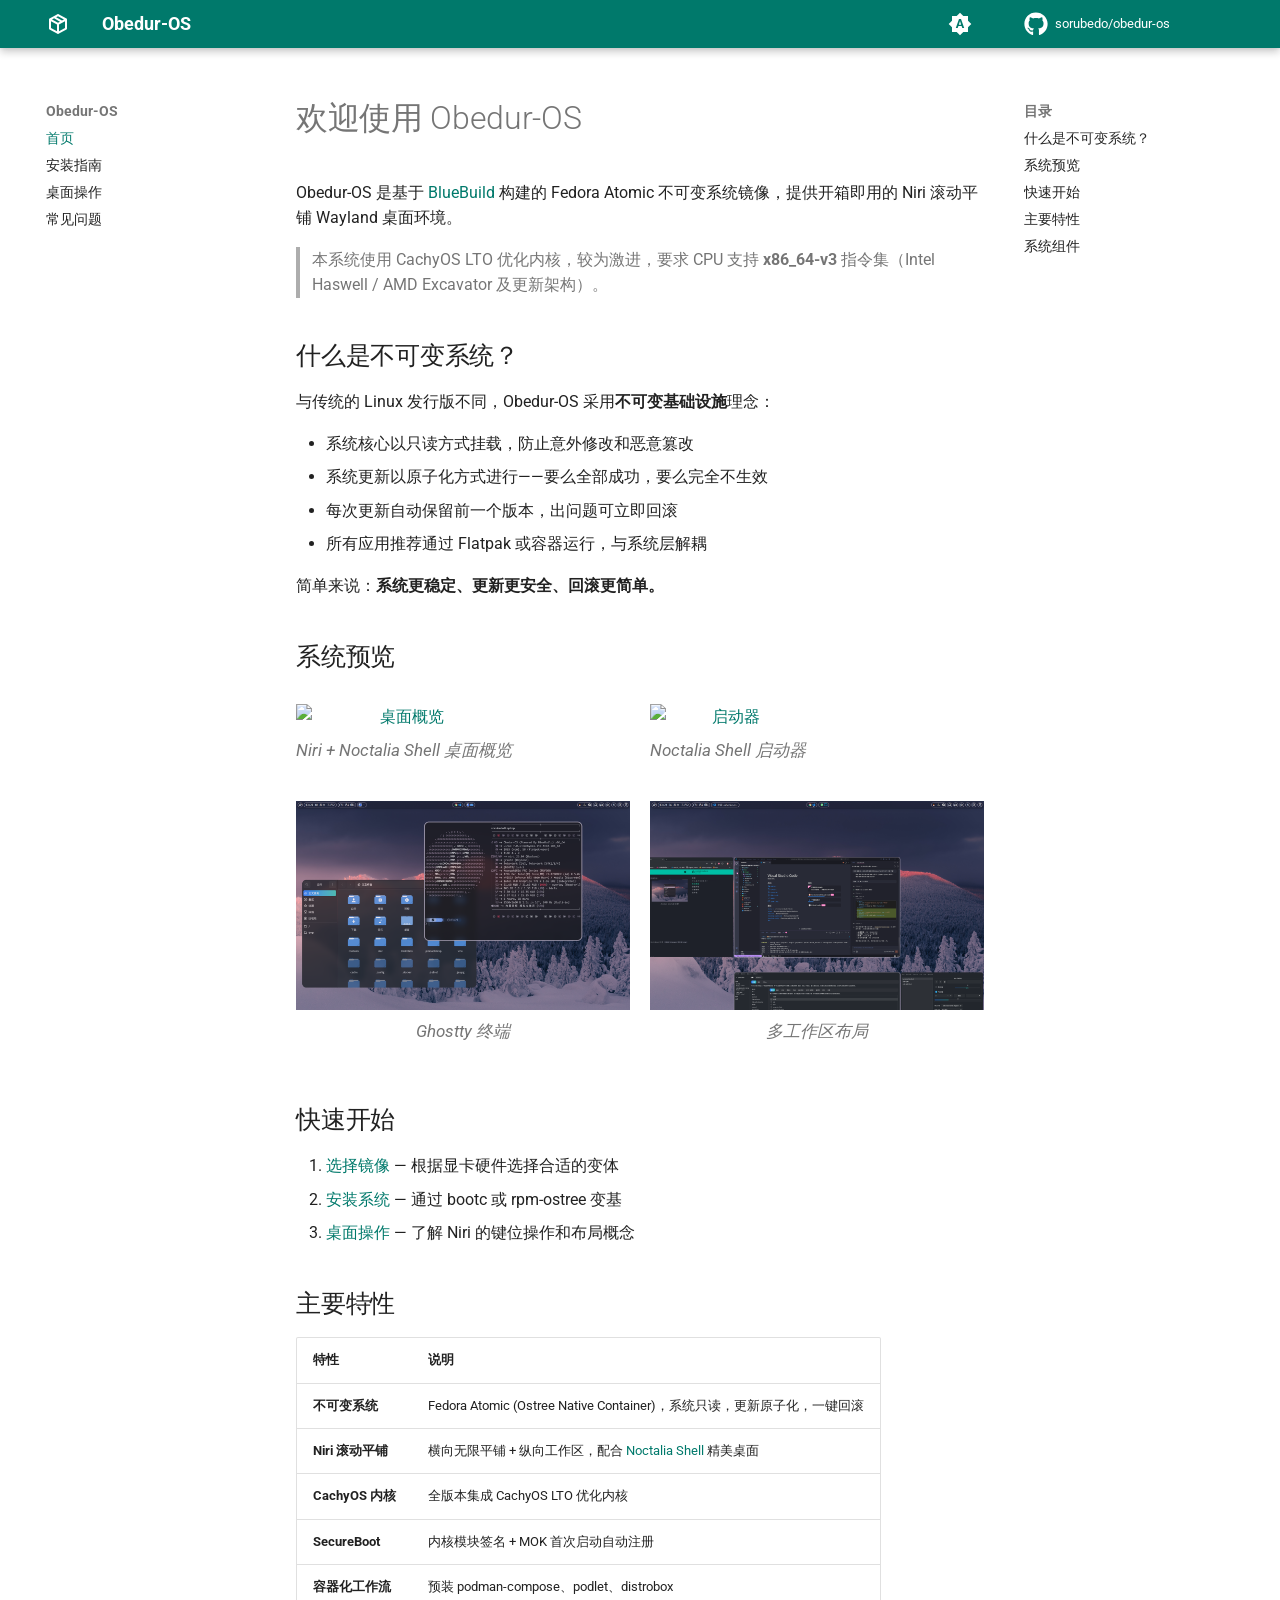
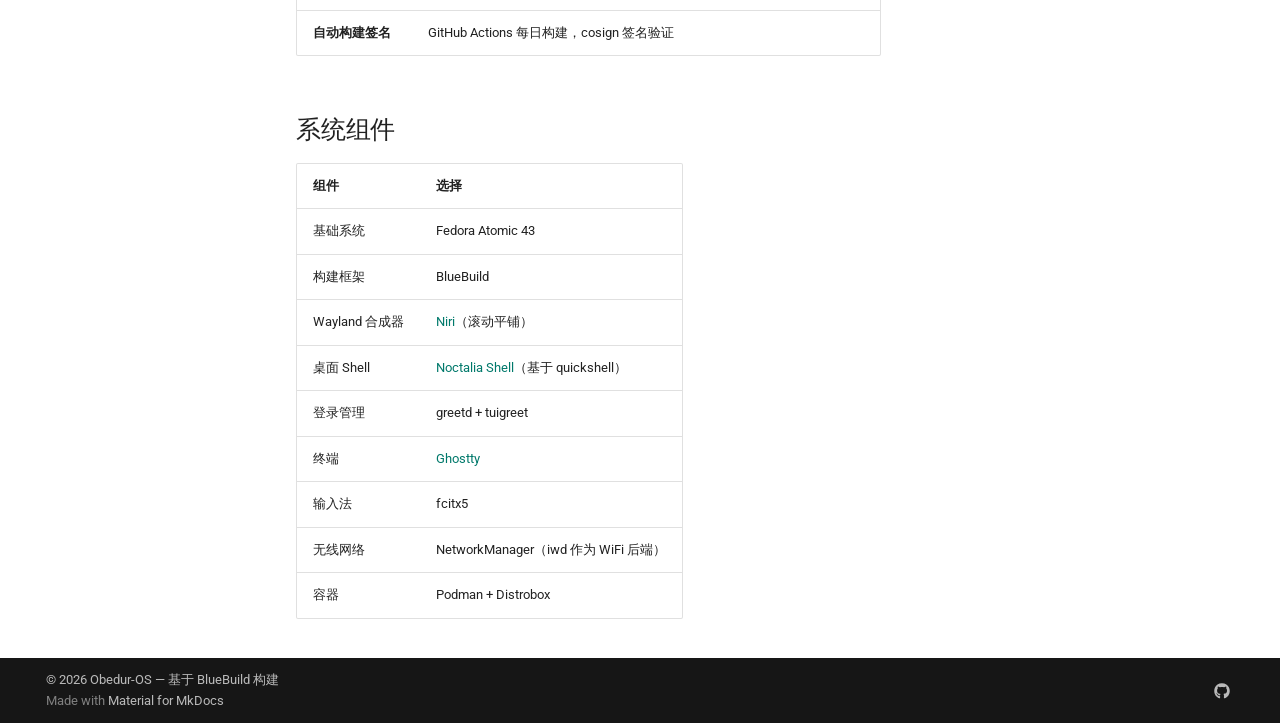
==== index.html @ c2bc1f34 "Deployed 33c98fe with MkDocs version: 1.6.1" ====
<!DOCTYPE html><html lang="zh" class="no-js"><head>
    
      <meta charset="utf-8">
      <meta name="viewport" content="width=device-width,initial-scale=1">
      
        <meta name="description" content="Fedora Atomic 不可变系统 — Niri 滚动平铺 Wayland 桌面">
      
      
      
        <link rel="canonical" href="https://sorubedo.github.io/obedur-os/">
      
      
      
        <link rel="next" href="installation/">
      
      
        
      
      
      <link rel="icon" href="assets/images/favicon.png">
      <meta name="generator" content="mkdocs-1.6.1, mkdocs-material-9.7.6">
    
    
      
        <title>Obedur-OS</title>
      
    
    
      <link rel="stylesheet" href="assets/stylesheets/main.484c7ddc.min.css">
      
        
        <link rel="stylesheet" href="assets/stylesheets/palette.ab4e12ef.min.css">
      
      


    
    
      
    
    
      
        
        
        <link rel="preconnect" href="https://fonts.gstatic.com" crossorigin="">
        <link rel="stylesheet" href="https://fonts.googleapis.com/css?family=Roboto:300,300i,400,400i,700,700i%7CRoboto+Mono:400,400i,700,700i&amp;display=fallback">
        <style>:root{--md-text-font:"Roboto";--md-code-font:"Roboto Mono"}</style>
      
    
    
      <link rel="stylesheet" href="stylesheets/extra.css">
    
    <script>__md_scope=new URL(".",location),__md_hash=e=>[...e].reduce(((e,_)=>(e<<5)-e+_.charCodeAt(0)),0),__md_get=(e,_=localStorage,t=__md_scope)=>JSON.parse(_.getItem(t.pathname+"."+e)),__md_set=(e,_,t=localStorage,a=__md_scope)=>{try{t.setItem(a.pathname+"."+e,JSON.stringify(_))}catch(e){}}</script>
    
      

    
    
  <link href="assets/stylesheets/glightbox.min.css" rel="stylesheet"><script src="assets/javascripts/glightbox.min.js"></script><style id="glightbox-style">
            html.glightbox-open { overflow: initial; height: 100%; }
            .gslide-title { margin-top: 0px; user-select: text; }
            .gslide-desc { color: #666; user-select: text; }
            .gslide-image img { background: white; }
            .gscrollbar-fixer { padding-right: 15px; }
            .gdesc-inner { font-size: 0.75rem; }
            body[data-md-color-scheme="slate"] .gdesc-inner { background: var(--md-default-bg-color); }
            body[data-md-color-scheme="slate"] .gslide-title { color: var(--md-default-fg-color); }
            body[data-md-color-scheme="slate"] .gslide-desc { color: var(--md-default-fg-color); }
        </style></head>
  
  
    
    
      
    
    
    
    
    <body dir="ltr" data-md-color-scheme="default" data-md-color-primary="indigo" data-md-color-accent="indigo">
  
    
    <input class="md-toggle" data-md-toggle="drawer" type="checkbox" id="__drawer" autocomplete="off">
    <input class="md-toggle" data-md-toggle="search" type="checkbox" id="__search" autocomplete="off">
    <label class="md-overlay" for="__drawer"></label>
    <div data-md-component="skip">
      
        
        <a href="#obedur-os" class="md-skip">
          跳转至
        </a>
      
    </div>
    <div data-md-component="announce">
      
    </div>
    
    
      

  

<header class="md-header md-header--shadow" data-md-component="header">
  <nav class="md-header__inner md-grid" aria-label="页眉">
    <a href="." title="Obedur-OS" class="md-header__button md-logo" aria-label="Obedur-OS" data-md-component="logo">
      
  
  <svg xmlns="http://www.w3.org/2000/svg" viewBox="0 0 24 24"><path d="M21 16.5c0 .38-.21.71-.53.88l-7.9 4.44c-.16.12-.36.18-.57.18s-.41-.06-.57-.18l-7.9-4.44A.99.99 0 0 1 3 16.5v-9c0-.38.21-.71.53-.88l7.9-4.44c.16-.12.36-.18.57-.18s.41.06.57.18l7.9 4.44c.32.17.53.5.53.88zM12 4.15l-1.89 1.07L16 8.61l1.96-1.11zM6.04 7.5 12 10.85l1.96-1.1-5.88-3.4zM5 15.91l6 3.38v-6.71L5 9.21zm14 0v-6.7l-6 3.37v6.71z"></path></svg>

    </a>
    <label class="md-header__button md-icon" for="__drawer">
      
      <svg xmlns="http://www.w3.org/2000/svg" viewBox="0 0 24 24"><path d="M3 6h18v2H3zm0 5h18v2H3zm0 5h18v2H3z"></path></svg>
    </label>
    <div class="md-header__title" data-md-component="header-title">
      <div class="md-header__ellipsis">
        <div class="md-header__topic">
          <span class="md-ellipsis">
            Obedur-OS
          </span>
        </div>
        <div class="md-header__topic" data-md-component="header-topic">
          <span class="md-ellipsis">
            
              首页
            
          </span>
        </div>
      </div>
    </div>
    
      
        <form class="md-header__option" data-md-component="palette">
  
    
    
    
    <input class="md-option" data-md-color-media="(prefers-color-scheme)" data-md-color-scheme="default" data-md-color-primary="indigo" data-md-color-accent="indigo" aria-label="跟随系统" type="radio" name="__palette" id="__palette_0">
    
      <label class="md-header__button md-icon" title="跟随系统" for="__palette_1" hidden="">
        <svg xmlns="http://www.w3.org/2000/svg" viewBox="0 0 24 24"><path d="m14.3 16-.7-2h-3.2l-.7 2H7.8L11 7h2l3.2 9zM20 8.69V4h-4.69L12 .69 8.69 4H4v4.69L.69 12 4 15.31V20h4.69L12 23.31 15.31 20H20v-4.69L23.31 12zm-9.15 3.96h2.3L12 9z"></path></svg>
      </label>
    
  
    
    
    
    <input class="md-option" data-md-color-media="(prefers-color-scheme: light)" data-md-color-scheme="default" data-md-color-primary="custom" data-md-color-accent="custom" aria-label="切换至暗色模式" type="radio" name="__palette" id="__palette_1">
    
      <label class="md-header__button md-icon" title="切换至暗色模式" for="__palette_2" hidden="">
        <svg xmlns="http://www.w3.org/2000/svg" viewBox="0 0 24 24"><path d="M12 8a4 4 0 0 0-4 4 4 4 0 0 0 4 4 4 4 0 0 0 4-4 4 4 0 0 0-4-4m0 10a6 6 0 0 1-6-6 6 6 0 0 1 6-6 6 6 0 0 1 6 6 6 6 0 0 1-6 6m8-9.31V4h-4.69L12 .69 8.69 4H4v4.69L.69 12 4 15.31V20h4.69L12 23.31 15.31 20H20v-4.69L23.31 12z"></path></svg>
      </label>
    
  
    
    
    
    <input class="md-option" data-md-color-media="(prefers-color-scheme: dark)" data-md-color-scheme="slate" data-md-color-primary="custom" data-md-color-accent="custom" aria-label="切换至系统偏好" type="radio" name="__palette" id="__palette_2">
    
      <label class="md-header__button md-icon" title="切换至系统偏好" for="__palette_0" hidden="">
        <svg xmlns="http://www.w3.org/2000/svg" viewBox="0 0 24 24"><path d="M12 18c-.89 0-1.74-.2-2.5-.55C11.56 16.5 13 14.42 13 12s-1.44-4.5-3.5-5.45C10.26 6.2 11.11 6 12 6a6 6 0 0 1 6 6 6 6 0 0 1-6 6m8-9.31V4h-4.69L12 .69 8.69 4H4v4.69L.69 12 4 15.31V20h4.69L12 23.31 15.31 20H20v-4.69L23.31 12z"></path></svg>
      </label>
    
  
</form>
      
    
    
      <script>var palette=__md_get("__palette");if(palette&&palette.color){if("(prefers-color-scheme)"===palette.color.media){var media=matchMedia("(prefers-color-scheme: light)"),input=document.querySelector(media.matches?"[data-md-color-media='(prefers-color-scheme: light)']":"[data-md-color-media='(prefers-color-scheme: dark)']");palette.color.media=input.getAttribute("data-md-color-media"),palette.color.scheme=input.getAttribute("data-md-color-scheme"),palette.color.primary=input.getAttribute("data-md-color-primary"),palette.color.accent=input.getAttribute("data-md-color-accent")}for(var[key,value]of Object.entries(palette.color))document.body.setAttribute("data-md-color-"+key,value)}</script>
    
    
    
    
      <div class="md-header__source">
        <a href="https://github.com/sorubedo/obedur-os" title="前往仓库" class="md-source" data-md-component="source">
  <div class="md-source__icon md-icon">
    
    <svg xmlns="http://www.w3.org/2000/svg" viewBox="0 0 512 512"><!--! Font Awesome Free 7.1.0 by @fontawesome - https://fontawesome.com License - https://fontawesome.com/license/free (Icons: CC BY 4.0, Fonts: SIL OFL 1.1, Code: MIT License) Copyright 2025 Fonticons, Inc.--><path d="M173.9 397.4c0 2-2.3 3.6-5.2 3.6-3.3.3-5.6-1.3-5.6-3.6 0-2 2.3-3.6 5.2-3.6 3-.3 5.6 1.3 5.6 3.6m-31.1-4.5c-.7 2 1.3 4.3 4.3 4.9 2.6 1 5.6 0 6.2-2s-1.3-4.3-4.3-5.2c-2.6-.7-5.5.3-6.2 2.3m44.2-1.7c-2.9.7-4.9 2.6-4.6 4.9.3 2 2.9 3.3 5.9 2.6 2.9-.7 4.9-2.6 4.6-4.6-.3-1.9-3-3.2-5.9-2.9M252.8 8C114.1 8 8 113.3 8 252c0 110.9 69.8 205.8 169.5 239.2 12.8 2.3 17.3-5.6 17.3-12.1 0-6.2-.3-40.4-.3-61.4 0 0-70 15-84.7-29.8 0 0-11.4-29.1-27.8-36.6 0 0-22.9-15.7 1.6-15.4 0 0 24.9 2 38.6 25.8 21.9 38.6 58.6 27.5 72.9 20.9 2.3-16 8.8-27.1 16-33.7-55.9-6.2-112.3-14.3-112.3-110.5 0-27.5 7.6-41.3 23.6-58.9-2.6-6.5-11.1-33.3 2.6-67.9 20.9-6.5 69 27 69 27 20-5.6 41.5-8.5 62.8-8.5s42.8 2.9 62.8 8.5c0 0 48.1-33.6 69-27 13.7 34.7 5.2 61.4 2.6 67.9 16 17.7 25.8 31.5 25.8 58.9 0 96.5-58.9 104.2-114.8 110.5 9.2 7.9 17 22.9 17 46.4 0 33.7-.3 75.4-.3 83.6 0 6.5 4.6 14.4 17.3 12.1C436.2 457.8 504 362.9 504 252 504 113.3 391.5 8 252.8 8M105.2 352.9c-1.3 1-1 3.3.7 5.2 1.6 1.6 3.9 2.3 5.2 1 1.3-1 1-3.3-.7-5.2-1.6-1.6-3.9-2.3-5.2-1m-10.8-8.1c-.7 1.3.3 2.9 2.3 3.9 1.6 1 3.6.7 4.3-.7.7-1.3-.3-2.9-2.3-3.9-2-.6-3.6-.3-4.3.7m32.4 35.6c-1.6 1.3-1 4.3 1.3 6.2 2.3 2.3 5.2 2.6 6.5 1 1.3-1.3.7-4.3-1.3-6.2-2.2-2.3-5.2-2.6-6.5-1m-11.4-14.7c-1.6 1-1.6 3.6 0 5.9s4.3 3.3 5.6 2.3c1.6-1.3 1.6-3.9 0-6.2-1.4-2.3-4-3.3-5.6-2"></path></svg>
  </div>
  <div class="md-source__repository">
    sorubedo/obedur-os
  </div>
</a>
      </div>
    
  </nav>
  
</header>
    
    <div class="md-container" data-md-component="container">
      
      
        
          
        
      
      <main class="md-main" data-md-component="main">
        <div class="md-main__inner md-grid">
          
            
              
              <div class="md-sidebar md-sidebar--primary" data-md-component="sidebar" data-md-type="navigation">
                <div class="md-sidebar__scrollwrap">
                  <div class="md-sidebar__inner">
                    



<nav class="md-nav md-nav--primary" aria-label="导航栏" data-md-level="0">
  <label class="md-nav__title" for="__drawer">
    <a href="." title="Obedur-OS" class="md-nav__button md-logo" aria-label="Obedur-OS" data-md-component="logo">
      
  
  <svg xmlns="http://www.w3.org/2000/svg" viewBox="0 0 24 24"><path d="M21 16.5c0 .38-.21.71-.53.88l-7.9 4.44c-.16.12-.36.18-.57.18s-.41-.06-.57-.18l-7.9-4.44A.99.99 0 0 1 3 16.5v-9c0-.38.21-.71.53-.88l7.9-4.44c.16-.12.36-.18.57-.18s.41.06.57.18l7.9 4.44c.32.17.53.5.53.88zM12 4.15l-1.89 1.07L16 8.61l1.96-1.11zM6.04 7.5 12 10.85l1.96-1.1-5.88-3.4zM5 15.91l6 3.38v-6.71L5 9.21zm14 0v-6.7l-6 3.37v6.71z"></path></svg>

    </a>
    Obedur-OS
  </label>
  
    <div class="md-nav__source">
      <a href="https://github.com/sorubedo/obedur-os" title="前往仓库" class="md-source" data-md-component="source">
  <div class="md-source__icon md-icon">
    
    <svg xmlns="http://www.w3.org/2000/svg" viewBox="0 0 512 512"><!--! Font Awesome Free 7.1.0 by @fontawesome - https://fontawesome.com License - https://fontawesome.com/license/free (Icons: CC BY 4.0, Fonts: SIL OFL 1.1, Code: MIT License) Copyright 2025 Fonticons, Inc.--><path d="M173.9 397.4c0 2-2.3 3.6-5.2 3.6-3.3.3-5.6-1.3-5.6-3.6 0-2 2.3-3.6 5.2-3.6 3-.3 5.6 1.3 5.6 3.6m-31.1-4.5c-.7 2 1.3 4.3 4.3 4.9 2.6 1 5.6 0 6.2-2s-1.3-4.3-4.3-5.2c-2.6-.7-5.5.3-6.2 2.3m44.2-1.7c-2.9.7-4.9 2.6-4.6 4.9.3 2 2.9 3.3 5.9 2.6 2.9-.7 4.9-2.6 4.6-4.6-.3-1.9-3-3.2-5.9-2.9M252.8 8C114.1 8 8 113.3 8 252c0 110.9 69.8 205.8 169.5 239.2 12.8 2.3 17.3-5.6 17.3-12.1 0-6.2-.3-40.4-.3-61.4 0 0-70 15-84.7-29.8 0 0-11.4-29.1-27.8-36.6 0 0-22.9-15.7 1.6-15.4 0 0 24.9 2 38.6 25.8 21.9 38.6 58.6 27.5 72.9 20.9 2.3-16 8.8-27.1 16-33.7-55.9-6.2-112.3-14.3-112.3-110.5 0-27.5 7.6-41.3 23.6-58.9-2.6-6.5-11.1-33.3 2.6-67.9 20.9-6.5 69 27 69 27 20-5.6 41.5-8.5 62.8-8.5s42.8 2.9 62.8 8.5c0 0 48.1-33.6 69-27 13.7 34.7 5.2 61.4 2.6 67.9 16 17.7 25.8 31.5 25.8 58.9 0 96.5-58.9 104.2-114.8 110.5 9.2 7.9 17 22.9 17 46.4 0 33.7-.3 75.4-.3 83.6 0 6.5 4.6 14.4 17.3 12.1C436.2 457.8 504 362.9 504 252 504 113.3 391.5 8 252.8 8M105.2 352.9c-1.3 1-1 3.3.7 5.2 1.6 1.6 3.9 2.3 5.2 1 1.3-1 1-3.3-.7-5.2-1.6-1.6-3.9-2.3-5.2-1m-10.8-8.1c-.7 1.3.3 2.9 2.3 3.9 1.6 1 3.6.7 4.3-.7.7-1.3-.3-2.9-2.3-3.9-2-.6-3.6-.3-4.3.7m32.4 35.6c-1.6 1.3-1 4.3 1.3 6.2 2.3 2.3 5.2 2.6 6.5 1 1.3-1.3.7-4.3-1.3-6.2-2.2-2.3-5.2-2.6-6.5-1m-11.4-14.7c-1.6 1-1.6 3.6 0 5.9s4.3 3.3 5.6 2.3c1.6-1.3 1.6-3.9 0-6.2-1.4-2.3-4-3.3-5.6-2"></path></svg>
  </div>
  <div class="md-source__repository">
    sorubedo/obedur-os
  </div>
</a>
    </div>
  
  <ul class="md-nav__list" data-md-scrollfix="">
    
      
      
  
  
    
  
  
  
    <li class="md-nav__item md-nav__item--active">
      
      <input class="md-nav__toggle md-toggle" type="checkbox" id="__toc">
      
      
        
      
      
        <label class="md-nav__link md-nav__link--active" for="__toc">
          
  
  
  <span class="md-ellipsis">
    
  
    首页
  

    
  </span>
  
  

          <span class="md-nav__icon md-icon"></span>
        </label>
      
      <a href="." class="md-nav__link md-nav__link--active">
        
  
  
  <span class="md-ellipsis">
    
  
    首页
  

    
  </span>
  
  

      </a>
      
        

<nav class="md-nav md-nav--secondary" aria-label="目录">
  
  
  
    
  
  
    <label class="md-nav__title" for="__toc">
      <span class="md-nav__icon md-icon"></span>
      目录
    </label>
    <ul class="md-nav__list" data-md-component="toc" data-md-scrollfix="">
      
        <li class="md-nav__item">
  <a href="#_1" class="md-nav__link">
    <span class="md-ellipsis">
      
        什么是不可变系统？
      
    </span>
  </a>
  
</li>
      
        <li class="md-nav__item">
  <a href="#_2" class="md-nav__link">
    <span class="md-ellipsis">
      
        系统预览
      
    </span>
  </a>
  
</li>
      
        <li class="md-nav__item">
  <a href="#_3" class="md-nav__link">
    <span class="md-ellipsis">
      
        快速开始
      
    </span>
  </a>
  
</li>
      
        <li class="md-nav__item">
  <a href="#_4" class="md-nav__link">
    <span class="md-ellipsis">
      
        主要特性
      
    </span>
  </a>
  
</li>
      
        <li class="md-nav__item">
  <a href="#_5" class="md-nav__link">
    <span class="md-ellipsis">
      
        系统组件
      
    </span>
  </a>
  
</li>
      
    </ul>
  
</nav>
      
    </li>
  

    
      
      
  
  
  
  
    <li class="md-nav__item">
      <a href="installation/" class="md-nav__link">
        
  
  
  <span class="md-ellipsis">
    
  
    安装指南
  

    
  </span>
  
  

      </a>
    </li>
  

    
      
      
  
  
  
  
    <li class="md-nav__item">
      <a href="desktop/" class="md-nav__link">
        
  
  
  <span class="md-ellipsis">
    
  
    桌面操作
  

    
  </span>
  
  

      </a>
    </li>
  

    
      
      
  
  
  
  
    <li class="md-nav__item">
      <a href="faq/" class="md-nav__link">
        
  
  
  <span class="md-ellipsis">
    
  
    常见问题
  

    
  </span>
  
  

      </a>
    </li>
  

    
  </ul>
</nav>
                  </div>
                </div>
              </div>
            
            
              
              <div class="md-sidebar md-sidebar--secondary" data-md-component="sidebar" data-md-type="toc">
                <div class="md-sidebar__scrollwrap">
                  <div class="md-sidebar__inner">
                    

<nav class="md-nav md-nav--secondary" aria-label="目录">
  
  
  
    
  
  
    <label class="md-nav__title" for="__toc">
      <span class="md-nav__icon md-icon"></span>
      目录
    </label>
    <ul class="md-nav__list" data-md-component="toc" data-md-scrollfix="">
      
        <li class="md-nav__item">
  <a href="#_1" class="md-nav__link">
    <span class="md-ellipsis">
      
        什么是不可变系统？
      
    </span>
  </a>
  
</li>
      
        <li class="md-nav__item">
  <a href="#_2" class="md-nav__link">
    <span class="md-ellipsis">
      
        系统预览
      
    </span>
  </a>
  
</li>
      
        <li class="md-nav__item">
  <a href="#_3" class="md-nav__link">
    <span class="md-ellipsis">
      
        快速开始
      
    </span>
  </a>
  
</li>
      
        <li class="md-nav__item">
  <a href="#_4" class="md-nav__link">
    <span class="md-ellipsis">
      
        主要特性
      
    </span>
  </a>
  
</li>
      
        <li class="md-nav__item">
  <a href="#_5" class="md-nav__link">
    <span class="md-ellipsis">
      
        系统组件
      
    </span>
  </a>
  
</li>
      
    </ul>
  
</nav>
                  </div>
                </div>
              </div>
            
          
          
            <div class="md-content" data-md-component="content">
              
              <article class="md-content__inner md-typeset">
                
                  


  
  


<h1 id="obedur-os">欢迎使用 Obedur-OS</h1>
<p>Obedur-OS 是基于 <a href="https://blue-build.org/">BlueBuild</a> 构建的 Fedora Atomic 不可变系统镜像，提供开箱即用的 Niri 滚动平铺 Wayland 桌面环境。</p>
<blockquote>
<p>本系统使用 CachyOS LTO 优化内核，较为激进，要求 CPU 支持 <strong>x86_64-v3</strong> 指令集（Intel Haswell / AMD Excavator 及更新架构）。</p>
</blockquote>
<h2 id="_1">什么是不可变系统？</h2>
<p>与传统的 Linux 发行版不同，Obedur-OS 采用<strong>不可变基础设施</strong>理念：</p>
<ul>
<li>系统核心以只读方式挂载，防止意外修改和恶意篡改</li>
<li>系统更新以原子化方式进行——要么全部成功，要么完全不生效</li>
<li>每次更新自动保留前一个版本，出问题可立即回滚</li>
<li>所有应用推荐通过 Flatpak 或容器运行，与系统层解耦</li>
</ul>
<p>简单来说：<strong>系统更稳定、更新更安全、回滚更简单。</strong></p>
<h2 id="_2">系统预览</h2>
<div class="image-grid">
<figure>
  <a class="glightbox" data-type="image" data-width="auto" data-height="auto" href="images/desktop-overview.png" data-desc-position="bottom"><img src="images/desktop-overview.png" alt="桌面概览" loading="lazy"></a>
  <figcaption>Niri + Noctalia Shell 桌面概览</figcaption>
</figure>
<figure>
  <a class="glightbox" data-type="image" data-width="auto" data-height="auto" href="images/launcher.png" data-desc-position="bottom"><img src="images/launcher.png" alt="启动器" loading="lazy"></a>
  <figcaption>Noctalia Shell 启动器</figcaption>
</figure>
<figure>
  <a class="glightbox" data-type="image" data-width="auto" data-height="auto" href="images/terminal.png" data-desc-position="bottom"><img src="images/terminal.png" alt="终端" loading="lazy"></a>
  <figcaption>Ghostty 终端</figcaption>
</figure>
<figure>
  <a class="glightbox" data-type="image" data-width="auto" data-height="auto" href="images/workspaces.png" data-desc-position="bottom"><img src="images/workspaces.png" alt="工作区" loading="lazy"></a>
  <figcaption>多工作区布局</figcaption>
</figure>
</div>
<h2 id="_3">快速开始</h2>
<ol>
<li><a href="installation/#_2">选择镜像</a> — 根据显卡硬件选择合适的变体</li>
<li><a href="installation/">安装系统</a> — 通过 bootc 或 rpm-ostree 变基</li>
<li><a href="desktop/">桌面操作</a> — 了解 Niri 的键位操作和布局概念</li>
</ol>
<h2 id="_4">主要特性</h2>
<table>
<thead>
<tr>
<th style="text-align: left;">特性</th>
<th style="text-align: left;">说明</th>
</tr>
</thead>
<tbody>
<tr>
<td style="text-align: left;"><strong>不可变系统</strong></td>
<td style="text-align: left;">Fedora Atomic (Ostree Native Container)，系统只读，更新原子化，一键回滚</td>
</tr>
<tr>
<td style="text-align: left;"><strong>Niri 滚动平铺</strong></td>
<td style="text-align: left;">横向无限平铺 + 纵向工作区，配合 <a href="https://docs.noctalia.dev/">Noctalia Shell</a> 精美桌面</td>
</tr>
<tr>
<td style="text-align: left;"><strong>CachyOS 内核</strong></td>
<td style="text-align: left;">全版本集成 CachyOS LTO 优化内核</td>
</tr>
<tr>
<td style="text-align: left;"><strong>SecureBoot</strong></td>
<td style="text-align: left;">内核模块签名 + MOK 首次启动自动注册</td>
</tr>
<tr>
<td style="text-align: left;"><strong>容器化工作流</strong></td>
<td style="text-align: left;">预装 podman-compose、podlet、distrobox</td>
</tr>
<tr>
<td style="text-align: left;"><strong>自动构建签名</strong></td>
<td style="text-align: left;">GitHub Actions 每日构建，cosign 签名验证</td>
</tr>
</tbody>
</table>
<h2 id="_5">系统组件</h2>
<table>
<thead>
<tr>
<th style="text-align: left;">组件</th>
<th style="text-align: left;">选择</th>
</tr>
</thead>
<tbody>
<tr>
<td style="text-align: left;">基础系统</td>
<td style="text-align: left;">Fedora Atomic 43</td>
</tr>
<tr>
<td style="text-align: left;">构建框架</td>
<td style="text-align: left;">BlueBuild</td>
</tr>
<tr>
<td style="text-align: left;">Wayland 合成器</td>
<td style="text-align: left;"><a href="https://github.com/YaLTeR/niri">Niri</a>（滚动平铺）</td>
</tr>
<tr>
<td style="text-align: left;">桌面 Shell</td>
<td style="text-align: left;"><a href="https://docs.noctalia.dev/">Noctalia Shell</a>（基于 quickshell）</td>
</tr>
<tr>
<td style="text-align: left;">登录管理</td>
<td style="text-align: left;">greetd + tuigreet</td>
</tr>
<tr>
<td style="text-align: left;">终端</td>
<td style="text-align: left;"><a href="https://ghostty.org/">Ghostty</a></td>
</tr>
<tr>
<td style="text-align: left;">输入法</td>
<td style="text-align: left;">fcitx5</td>
</tr>
<tr>
<td style="text-align: left;">无线网络</td>
<td style="text-align: left;">NetworkManager（iwd 作为 WiFi 后端）</td>
</tr>
<tr>
<td style="text-align: left;">容器</td>
<td style="text-align: left;">Podman + Distrobox</td>
</tr>
</tbody>
</table>












                
              </article>
            </div>
          
          
<script>var target=document.getElementById(location.hash.slice(1));target&&target.name&&(target.checked=target.name.startsWith("__tabbed_"))</script>
        </div>
        
          <button type="button" class="md-top md-icon" data-md-component="top" hidden="">
  
  <svg xmlns="http://www.w3.org/2000/svg" viewBox="0 0 24 24"><path d="M13 20h-2V8l-5.5 5.5-1.42-1.42L12 4.16l7.92 7.92-1.42 1.42L13 8z"></path></svg>
  回到页面顶部
</button>
        
      </main>
      
        <footer class="md-footer">
  
  <div class="md-footer-meta md-typeset">
    <div class="md-footer-meta__inner md-grid">
      <div class="md-copyright">
  
    <div class="md-copyright__highlight">
      © 2026 Obedur-OS — 基于 BlueBuild 构建
    </div>
  
  
    Made with
    <a href="https://squidfunk.github.io/mkdocs-material/" target="_blank" rel="noopener">
      Material for MkDocs
    </a>
  
</div>
      
        
<div class="md-social">
  
    
    
    
    
    <a href="https://github.com/sorubedo/obedur-os" target="_blank" rel="noopener" title="sorubedo/obedur-os" class="md-social__link">
      <svg xmlns="http://www.w3.org/2000/svg" viewBox="0 0 512 512"><!--! Font Awesome Free 7.1.0 by @fontawesome - https://fontawesome.com License - https://fontawesome.com/license/free (Icons: CC BY 4.0, Fonts: SIL OFL 1.1, Code: MIT License) Copyright 2025 Fonticons, Inc.--><path d="M173.9 397.4c0 2-2.3 3.6-5.2 3.6-3.3.3-5.6-1.3-5.6-3.6 0-2 2.3-3.6 5.2-3.6 3-.3 5.6 1.3 5.6 3.6m-31.1-4.5c-.7 2 1.3 4.3 4.3 4.9 2.6 1 5.6 0 6.2-2s-1.3-4.3-4.3-5.2c-2.6-.7-5.5.3-6.2 2.3m44.2-1.7c-2.9.7-4.9 2.6-4.6 4.9.3 2 2.9 3.3 5.9 2.6 2.9-.7 4.9-2.6 4.6-4.6-.3-1.9-3-3.2-5.9-2.9M252.8 8C114.1 8 8 113.3 8 252c0 110.9 69.8 205.8 169.5 239.2 12.8 2.3 17.3-5.6 17.3-12.1 0-6.2-.3-40.4-.3-61.4 0 0-70 15-84.7-29.8 0 0-11.4-29.1-27.8-36.6 0 0-22.9-15.7 1.6-15.4 0 0 24.9 2 38.6 25.8 21.9 38.6 58.6 27.5 72.9 20.9 2.3-16 8.8-27.1 16-33.7-55.9-6.2-112.3-14.3-112.3-110.5 0-27.5 7.6-41.3 23.6-58.9-2.6-6.5-11.1-33.3 2.6-67.9 20.9-6.5 69 27 69 27 20-5.6 41.5-8.5 62.8-8.5s42.8 2.9 62.8 8.5c0 0 48.1-33.6 69-27 13.7 34.7 5.2 61.4 2.6 67.9 16 17.7 25.8 31.5 25.8 58.9 0 96.5-58.9 104.2-114.8 110.5 9.2 7.9 17 22.9 17 46.4 0 33.7-.3 75.4-.3 83.6 0 6.5 4.6 14.4 17.3 12.1C436.2 457.8 504 362.9 504 252 504 113.3 391.5 8 252.8 8M105.2 352.9c-1.3 1-1 3.3.7 5.2 1.6 1.6 3.9 2.3 5.2 1 1.3-1 1-3.3-.7-5.2-1.6-1.6-3.9-2.3-5.2-1m-10.8-8.1c-.7 1.3.3 2.9 2.3 3.9 1.6 1 3.6.7 4.3-.7.7-1.3-.3-2.9-2.3-3.9-2-.6-3.6-.3-4.3.7m32.4 35.6c-1.6 1.3-1 4.3 1.3 6.2 2.3 2.3 5.2 2.6 6.5 1 1.3-1.3.7-4.3-1.3-6.2-2.2-2.3-5.2-2.6-6.5-1m-11.4-14.7c-1.6 1-1.6 3.6 0 5.9s4.3 3.3 5.6 2.3c1.6-1.3 1.6-3.9 0-6.2-1.4-2.3-4-3.3-5.6-2"></path></svg>
    </a>
  
</div>
      
    </div>
  </div>
</footer>
      
    </div>
    <div class="md-dialog" data-md-component="dialog">
      <div class="md-dialog__inner md-typeset"></div>
    </div>
    
    
    
      
      
      <script id="__config" type="application/json">{"annotate": null, "base": ".", "features": ["navigation.tracking", "navigation.top", "search.suggest", "search.highlight", "search.share", "content.code.copy", "content.code.annotate"], "search": "assets/javascripts/workers/search.2c215733.min.js", "tags": null, "translations": {"clipboard.copied": "\u5df2\u590d\u5236", "clipboard.copy": "\u590d\u5236", "search.result.more.one": "\u5728\u8be5\u9875\u4e0a\u8fd8\u6709 1 \u4e2a\u7b26\u5408\u6761\u4ef6\u7684\u7ed3\u679c", "search.result.more.other": "\u5728\u8be5\u9875\u4e0a\u8fd8\u6709 # \u4e2a\u7b26\u5408\u6761\u4ef6\u7684\u7ed3\u679c", "search.result.none": "\u6ca1\u6709\u627e\u5230\u7b26\u5408\u6761\u4ef6\u7684\u7ed3\u679c", "search.result.one": "\u627e\u5230 1 \u4e2a\u7b26\u5408\u6761\u4ef6\u7684\u7ed3\u679c", "search.result.other": "# \u4e2a\u7b26\u5408\u6761\u4ef6\u7684\u7ed3\u679c", "search.result.placeholder": "\u952e\u5165\u4ee5\u5f00\u59cb\u641c\u7d22", "search.result.term.missing": "\u7f3a\u5c11", "select.version": "\u9009\u62e9\u5f53\u524d\u7248\u672c"}, "version": null}</script>
    
    
      <script src="assets/javascripts/bundle.79ae519e.min.js"></script>
      
    
  
<script id="init-glightbox">const lightbox = GLightbox({"touchNavigation": true, "loop": false, "zoomable": true, "draggable": true, "openEffect": "fade", "closeEffect": "fade", "slideEffect": "slide"});
document$.subscribe(()=>{ lightbox.reload(); });
</script></body></html>
---- assets/stylesheets/main.484c7ddc.min.css ----
@charset "UTF-8";html{-webkit-text-size-adjust:none;-moz-text-size-adjust:none;text-size-adjust:none;box-sizing:border-box}*,:after,:before{box-sizing:inherit}@media (prefers-reduced-motion){*,:after,:before{transition:none!important}}body{margin:0}a,button,input,label{-webkit-tap-highlight-color:transparent}a{color:inherit;text-decoration:none}hr{border:0;box-sizing:initial;display:block;height:.05rem;overflow:visible;padding:0}small{font-size:80%}sub,sup{line-height:1em}img{border-style:none}table{border-collapse:initial;border-spacing:0}td,th{font-weight:400;vertical-align:top}button{background:#0000;border:0;font-family:inherit;font-size:inherit;margin:0;padding:0}input{border:0;outline:none}:root{--md-primary-fg-color:#4051b5;--md-primary-fg-color--light:#5d6cc0;--md-primary-fg-color--dark:#303fa1;--md-primary-bg-color:#fff;--md-primary-bg-color--light:#ffffffb3;--md-accent-fg-color:#526cfe;--md-accent-fg-color--transparent:#526cfe1a;--md-accent-bg-color:#fff;--md-accent-bg-color--light:#ffffffb3}[data-md-color-scheme=default]{color-scheme:light}[data-md-color-scheme=default] img[src$="#gh-dark-mode-only"],[data-md-color-scheme=default] img[src$="#only-dark"]{display:none}:root,[data-md-color-scheme=default]{--md-hue:225deg;--md-default-fg-color:#000000de;--md-default-fg-color--light:#0000008a;--md-default-fg-color--lighter:#00000052;--md-default-fg-color--lightest:#00000012;--md-default-bg-color:#fff;--md-default-bg-color--light:#ffffffb3;--md-default-bg-color--lighter:#ffffff4d;--md-default-bg-color--lightest:#ffffff1f;--md-code-fg-color:#36464e;--md-code-bg-color:#f5f5f5;--md-code-bg-color--light:#f5f5f5b3;--md-code-bg-color--lighter:#f5f5f54d;--md-code-hl-color:#4287ff;--md-code-hl-color--light:#4287ff1a;--md-code-hl-number-color:#d52a2a;--md-code-hl-special-color:#db1457;--md-code-hl-function-color:#a846b9;--md-code-hl-constant-color:#6e59d9;--md-code-hl-keyword-color:#3f6ec6;--md-code-hl-string-color:#1c7d4d;--md-code-hl-name-color:var(--md-code-fg-color);--md-code-hl-operator-color:var(--md-default-fg-color--light);--md-code-hl-punctuation-color:var(--md-default-fg-color--light);--md-code-hl-comment-color:var(--md-default-fg-color--light);--md-code-hl-generic-color:var(--md-default-fg-color--light);--md-code-hl-variable-color:var(--md-default-fg-color--light);--md-typeset-color:var(--md-default-fg-color);--md-typeset-a-color:var(--md-primary-fg-color);--md-typeset-del-color:#f5503d26;--md-typeset-ins-color:#0bd57026;--md-typeset-kbd-color:#fafafa;--md-typeset-kbd-accent-color:#fff;--md-typeset-kbd-border-color:#b8b8b8;--md-typeset-mark-color:#ffff0080;--md-typeset-table-color:#0000001f;--md-typeset-table-color--light:rgba(0,0,0,.035);--md-admonition-fg-color:var(--md-default-fg-color);--md-admonition-bg-color:var(--md-default-bg-color);--md-warning-fg-color:#000000de;--md-warning-bg-color:#ff9;--md-footer-fg-color:#fff;--md-footer-fg-color--light:#ffffffb3;--md-footer-fg-color--lighter:#ffffff73;--md-footer-bg-color:#000000de;--md-footer-bg-color--dark:#00000052;--md-shadow-z1:0 0.2rem 0.5rem #0000000d,0 0 0.05rem #0000001a;--md-shadow-z2:0 0.2rem 0.5rem #0000001a,0 0 0.05rem #00000040;--md-shadow-z3:0 0.2rem 0.5rem #0003,0 0 0.05rem #00000059}.md-icon svg{fill:currentcolor;display:block;height:1.2rem;width:1.2rem}body{-webkit-font-smoothing:antialiased;-moz-osx-font-smoothing:grayscale;--md-text-font-family:var(--md-text-font,_),-apple-system,BlinkMacSystemFont,Helvetica,Arial,sans-serif;--md-code-font-family:var(--md-code-font,_),SFMono-Regular,Consolas,Menlo,monospace}aside,body,input{font-feature-settings:"kern","liga";color:var(--md-typeset-color);font-family:var(--md-text-font-family)}code,kbd,pre{font-feature-settings:"kern";font-family:var(--md-code-font-family)}:root{--md-typeset-table-sort-icon:url('data:image/svg+xml;charset=utf-8,<svg xmlns="http://www.w3.org/2000/svg" viewBox="0 0 24 24"><path d="m18 21-4-4h3V7h-3l4-4 4 4h-3v10h3M2 19v-2h10v2M2 13v-2h7v2M2 7V5h4v2z"/></svg>');--md-typeset-table-sort-icon--asc:url('data:image/svg+xml;charset=utf-8,<svg xmlns="http://www.w3.org/2000/svg" viewBox="0 0 24 24"><path d="M19 17h3l-4 4-4-4h3V3h2M2 17h10v2H2M6 5v2H2V5m0 6h7v2H2z"/></svg>');--md-typeset-table-sort-icon--desc:url('data:image/svg+xml;charset=utf-8,<svg xmlns="http://www.w3.org/2000/svg" viewBox="0 0 24 24"><path d="M19 7h3l-4-4-4 4h3v14h2M2 17h10v2H2M6 5v2H2V5m0 6h7v2H2z"/></svg>')}.md-typeset{-webkit-print-color-adjust:exact;color-adjust:exact;font-size:.8rem;line-height:1.6;overflow-wrap:break-word}@media print{.md-typeset{font-size:.68rem}}.md-typeset blockquote,.md-typeset dl,.md-typeset figure,.md-typeset ol,.md-typeset pre,.md-typeset ul{margin-bottom:1em;margin-top:1em}.md-typeset h1{color:var(--md-default-fg-color--light);font-size:2em;line-height:1.3;margin:0 0 1.25em}.md-typeset h1,.md-typeset h2{font-weight:300;letter-spacing:-.01em}.md-typeset h2{font-size:1.5625em;line-height:1.4;margin:1.6em 0 .64em}.md-typeset h3{font-size:1.25em;font-weight:400;letter-spacing:-.01em;line-height:1.5;margin:1.6em 0 .8em}.md-typeset h2+h3{margin-top:.8em}.md-typeset h4{font-weight:700;letter-spacing:-.01em;margin:1em 0}.md-typeset h5,.md-typeset h6{color:var(--md-default-fg-color--light);font-size:.8em;font-weight:700;letter-spacing:-.01em;margin:1.25em 0}.md-typeset h5{text-transform:uppercase}.md-typeset h5 code{text-transform:none}.md-typeset hr{border-bottom:.05rem solid var(--md-default-fg-color--lightest);display:flow-root;margin:1.5em 0}.md-typeset a{color:var(--md-typeset-a-color);word-break:break-word}.md-typeset a,.md-typeset a:before{transition:color 125ms}.md-typeset a:focus,.md-typeset a:hover{color:var(--md-accent-fg-color)}.md-typeset a:focus code,.md-typeset a:hover code{background-color:var(--md-accent-fg-color--transparent);color:var(--md-accent-fg-color)}.md-typeset a code{color:var(--md-typeset-a-color)}.md-typeset a.focus-visible{outline-color:var(--md-accent-fg-color);outline-offset:.2rem}.md-typeset code,.md-typeset kbd,.md-typeset pre{color:var(--md-code-fg-color);direction:ltr;font-variant-ligatures:none;transition:background-color 125ms}@media print{.md-typeset code,.md-typeset kbd,.md-typeset pre{white-space:pre-wrap}}.md-typeset code{background-color:var(--md-code-bg-color);border-radius:.1rem;-webkit-box-decoration-break:clone;box-decoration-break:clone;font-size:.85em;padding:0 .2941176471em;transition:color 125ms,background-color 125ms;word-break:break-word}.md-typeset code:not(.focus-visible){-webkit-tap-highlight-color:transparent;outline:none}.md-typeset pre{display:flow-root;line-height:1.4;position:relative}.md-typeset pre>code{-webkit-box-decoration-break:slice;box-decoration-break:slice;box-shadow:none;display:block;margin:0;outline-color:var(--md-accent-fg-color);overflow:auto;padding:.7720588235em 1.1764705882em;scrollbar-color:var(--md-default-fg-color--lighter) #0000;scrollbar-width:thin;touch-action:auto;word-break:normal}.md-typeset pre>code:hover{scrollbar-color:var(--md-accent-fg-color) #0000}.md-typeset pre>code::-webkit-scrollbar{height:.2rem;width:.2rem}.md-typeset pre>code::-webkit-scrollbar-thumb{background-color:var(--md-default-fg-color--lighter)}.md-typeset pre>code::-webkit-scrollbar-thumb:hover{background-color:var(--md-accent-fg-color)}.md-typeset kbd{background-color:var(--md-typeset-kbd-color);border-radius:.1rem;box-shadow:0 .1rem 0 .05rem var(--md-typeset-kbd-border-color),0 .1rem 0 var(--md-typeset-kbd-border-color),0 -.1rem .2rem var(--md-typeset-kbd-accent-color) inset;color:var(--md-default-fg-color);display:inline-block;font-size:.75em;padding:0 .6666666667em;vertical-align:text-top;word-break:break-word}.md-typeset mark{background-color:var(--md-typeset-mark-color);-webkit-box-decoration-break:clone;box-decoration-break:clone;color:inherit;word-break:break-word}.md-typeset abbr{cursor:help;text-decoration:none}.md-typeset [data-preview],.md-typeset abbr{border-bottom:.05rem dotted var(--md-default-fg-color--light)}.md-typeset small{opacity:.75}[dir=ltr] .md-typeset sub,[dir=ltr] .md-typeset sup{margin-left:.078125em}[dir=rtl] .md-typeset sub,[dir=rtl] .md-typeset sup{margin-right:.078125em}[dir=ltr] .md-typeset blockquote{padding-left:.6rem}[dir=rtl] .md-typeset blockquote{padding-right:.6rem}[dir=ltr] .md-typeset blockquote{border-left:.2rem solid var(--md-default-fg-color--lighter)}[dir=rtl] .md-typeset blockquote{border-right:.2rem solid var(--md-default-fg-color--lighter)}.md-typeset blockquote{color:var(--md-default-fg-color--light);margin-left:0;margin-right:0}.md-typeset ul{list-style-type:disc}.md-typeset ul[type]{list-style-type:revert-layer}[dir=ltr] .md-typeset ol,[dir=ltr] .md-typeset ul{margin-left:.625em}[dir=rtl] .md-typeset ol,[dir=rtl] .md-typeset ul{margin-right:.625em}.md-typeset ol,.md-typeset ul{padding:0}.md-typeset ol:not([hidden]),.md-typeset ul:not([hidden]){display:flow-root}.md-typeset ol ol,.md-typeset ul ol{list-style-type:lower-alpha}.md-typeset ol ol ol,.md-typeset ul ol ol{list-style-type:lower-roman}.md-typeset ol ol ol ol,.md-typeset ul ol ol ol{list-style-type:upper-alpha}.md-typeset ol ol ol ol ol,.md-typeset ul ol ol ol ol{list-style-type:upper-roman}.md-typeset ol[type],.md-typeset ul[type]{list-style-type:revert-layer}[dir=ltr] .md-typeset ol li,[dir=ltr] .md-typeset ul li{margin-left:1.25em}[dir=rtl] .md-typeset ol li,[dir=rtl] .md-typeset ul li{margin-right:1.25em}.md-typeset ol li,.md-typeset ul li{margin-bottom:.5em}.md-typeset ol li blockquote,.md-typeset ol li p,.md-typeset ul li blockquote,.md-typeset ul li p{margin:.5em 0}.md-typeset ol li:last-child,.md-typeset ul li:last-child{margin-bottom:0}[dir=ltr] .md-typeset ol li ol,[dir=ltr] .md-typeset ol li ul,[dir=ltr] .md-typeset ul li ol,[dir=ltr] .md-typeset ul li ul{margin-left:.625em}[dir=rtl] .md-typeset ol li ol,[dir=rtl] .md-typeset ol li ul,[dir=rtl] .md-typeset ul li ol,[dir=rtl] .md-typeset ul li ul{margin-right:.625em}.md-typeset ol li ol,.md-typeset ol li ul,.md-typeset ul li ol,.md-typeset ul li ul{margin-bottom:.5em;margin-top:.5em}[dir=ltr] .md-typeset dd{margin-left:1.875em}[dir=rtl] .md-typeset dd{margin-right:1.875em}.md-typeset dd{margin-bottom:1.5em;margin-top:1em}.md-typeset img,.md-typeset svg,.md-typeset video{height:auto;max-width:100%}.md-typeset img[align=left]{margin:1em 1em 1em 0}.md-typeset img[align=right]{margin:1em 0 1em 1em}.md-typeset img[align]:only-child{margin-top:0}.md-typeset figure{display:flow-root;margin:1em auto;max-width:100%;text-align:center;width:fit-content}.md-typeset figure img{display:block;margin:0 auto}.md-typeset figcaption{font-style:italic;margin:1em auto;max-width:24rem}.md-typeset iframe{max-width:100%}.md-typeset table:not([class]){background-color:var(--md-default-bg-color);border:.05rem solid var(--md-typeset-table-color);border-radius:.1rem;display:inline-block;font-size:.64rem;max-width:100%;overflow:auto;touch-action:auto}@media print{.md-typeset table:not([class]){display:table}}.md-typeset table:not([class])+*{margin-top:1.5em}.md-typeset table:not([class]) td>:first-child,.md-typeset table:not([class]) th>:first-child{margin-top:0}.md-typeset table:not([class]) td>:last-child,.md-typeset table:not([class]) th>:last-child{margin-bottom:0}.md-typeset table:not([class]) td:not([align]),.md-typeset table:not([class]) th:not([align]){text-align:left}[dir=rtl] .md-typeset table:not([class]) td:not([align]),[dir=rtl] .md-typeset table:not([class]) th:not([align]){text-align:right}.md-typeset table:not([class]) th{font-weight:700;min-width:5rem;padding:.9375em 1.25em;vertical-align:top}.md-typeset table:not([class]) td{border-top:.05rem solid var(--md-typeset-table-color);padding:.9375em 1.25em;vertical-align:top}.md-typeset table:not([class]) tbody tr{transition:background-color 125ms}.md-typeset table:not([class]) tbody tr:hover{background-color:var(--md-typeset-table-color--light);box-shadow:0 .05rem 0 var(--md-default-bg-color) inset}.md-typeset table:not([class]) a{word-break:normal}.md-typeset table th[role=columnheader]{cursor:pointer}[dir=ltr] .md-typeset table th[role=columnheader]:after{margin-left:.5em}[dir=rtl] .md-typeset table th[role=columnheader]:after{margin-right:.5em}.md-typeset table th[role=columnheader]:after{content:"";display:inline-block;height:1.2em;-webkit-mask-image:var(--md-typeset-table-sort-icon);mask-image:var(--md-typeset-table-sort-icon);-webkit-mask-repeat:no-repeat;mask-repeat:no-repeat;-webkit-mask-size:contain;mask-size:contain;transition:background-color 125ms;vertical-align:text-bottom;width:1.2em}.md-typeset table th[role=columnheader]:hover:after{background-color:var(--md-default-fg-color--lighter)}.md-typeset table th[role=columnheader][aria-sort=ascending]:after{background-color:var(--md-default-fg-color--light);-webkit-mask-image:var(--md-typeset-table-sort-icon--asc);mask-image:var(--md-typeset-table-sort-icon--asc)}.md-typeset table th[role=columnheader][aria-sort=descending]:after{background-color:var(--md-default-fg-color--light);-webkit-mask-image:var(--md-typeset-table-sort-icon--desc);mask-image:var(--md-typeset-table-sort-icon--desc)}.md-typeset__scrollwrap{margin:1em -.8rem;overflow-x:auto;touch-action:auto}.md-typeset__table{display:inline-block;margin-bottom:.5em;padding:0 .8rem}@media print{.md-typeset__table{display:block}}html .md-typeset__table table{display:table;margin:0;overflow:hidden;width:100%}@media screen and (max-width:44.984375em){.md-content__inner>pre{margin:1em -.8rem}.md-content__inner>pre code{border-radius:0}}.md-typeset .md-author{border-radius:100%;display:block;flex-shrink:0;height:1.6rem;overflow:hidden;position:relative;transition:color 125ms,transform 125ms;width:1.6rem}.md-typeset .md-author img{display:block}.md-typeset .md-author--more{background:var(--md-default-fg-color--lightest);color:var(--md-default-fg-color--lighter);font-size:.6rem;font-weight:700;line-height:1.6rem;text-align:center}.md-typeset .md-author--long{height:2.4rem;width:2.4rem}.md-typeset a.md-author{transform:scale(1)}.md-typeset a.md-author img{border-radius:100%;filter:grayscale(100%) opacity(75%);transition:filter 125ms}.md-typeset a.md-author:focus,.md-typeset a.md-author:hover{transform:scale(1.1);z-index:1}.md-typeset a.md-author:focus img,.md-typeset a.md-author:hover img{filter:grayscale(0)}.md-banner{background-color:var(--md-footer-bg-color);color:var(--md-footer-fg-color);overflow:auto}@media print{.md-banner{display:none}}.md-banner--warning{background-color:var(--md-warning-bg-color);color:var(--md-warning-fg-color)}.md-banner__inner{font-size:.7rem;margin:.6rem auto;padding:0 .8rem}[dir=ltr] .md-banner__button{float:right}[dir=rtl] .md-banner__button{float:left}.md-banner__button{color:inherit;cursor:pointer;transition:opacity .25s}.no-js .md-banner__button{display:none}.md-banner__button:hover{opacity:.7}html{font-size:125%;height:100%;overflow-x:hidden}@media screen and (min-width:100em){html{font-size:137.5%}}@media screen and (min-width:125em){html{font-size:150%}}body{background-color:var(--md-default-bg-color);display:flex;flex-direction:column;font-size:.5rem;min-height:100%;position:relative;width:100%}@media print{body{display:block}}@media screen and (max-width:59.984375em){body[data-md-scrolllock]{position:fixed}}.md-grid{margin-left:auto;margin-right:auto;max-width:61rem}.md-container{display:flex;flex-direction:column;flex-grow:1}@media print{.md-container{display:block}}.md-main{flex-grow:1}.md-main__inner{display:flex;height:100%;margin-top:1.5rem}.md-ellipsis{overflow:hidden;text-overflow:ellipsis}.md-toggle{display:none}.md-option{height:0;opacity:0;position:absolute;width:0}.md-option:checked+label:not([hidden]){display:block}.md-option.focus-visible+label{outline-color:var(--md-accent-fg-color);outline-style:auto}.md-skip{background-color:var(--md-default-fg-color);border-radius:.1rem;color:var(--md-default-bg-color);font-size:.64rem;margin:.5rem;opacity:0;outline-color:var(--md-accent-fg-color);padding:.3rem .5rem;position:fixed;transform:translateY(.4rem);z-index:-1}.md-skip:focus{opacity:1;transform:translateY(0);transition:transform .25s cubic-bezier(.4,0,.2,1),opacity 175ms 75ms;z-index:10}@page{margin:25mm}:root{--md-clipboard-icon:url('data:image/svg+xml;charset=utf-8,<svg xmlns="http://www.w3.org/2000/svg" viewBox="0 0 24 24"><path d="M19 21H8V7h11m0-2H8a2 2 0 0 0-2 2v14a2 2 0 0 0 2 2h11a2 2 0 0 0 2-2V7a2 2 0 0 0-2-2m-3-4H4a2 2 0 0 0-2 2v14h2V3h12z"/></svg>')}.md-clipboard{border-radius:.1rem;color:var(--md-default-fg-color--lightest);cursor:pointer;height:1.5em;outline-color:var(--md-accent-fg-color);outline-offset:.1rem;transition:color .25s;width:1.5em;z-index:1}@media print{.md-clipboard{display:none}}.md-clipboard:not(.focus-visible){-webkit-tap-highlight-color:transparent;outline:none}:hover>.md-clipboard{color:var(--md-default-fg-color--light)}.md-clipboard:focus,.md-clipboard:hover{color:var(--md-accent-fg-color)}.md-clipboard:after{background-color:currentcolor;content:"";display:block;height:1.125em;margin:0 auto;-webkit-mask-image:var(--md-clipboard-icon);mask-image:var(--md-clipboard-icon);-webkit-mask-position:center;mask-position:center;-webkit-mask-repeat:no-repeat;mask-repeat:no-repeat;-webkit-mask-size:contain;mask-size:contain;width:1.125em}.md-clipboard--inline{cursor:pointer}.md-clipboard--inline code{transition:color .25s,background-color .25s}.md-clipboard--inline:focus code,.md-clipboard--inline:hover code{background-color:var(--md-accent-fg-color--transparent);color:var(--md-accent-fg-color)}:root{--md-code-select-icon:url('data:image/svg+xml;charset=utf-8,<svg xmlns="http://www.w3.org/2000/svg" viewBox="0 0 24 24"><path d="M19 19h-4v2h4c1.1 0 2-.9 2-2v-4h-2m0-12h-4v2h4v4h2V5c0-1.1-.9-2-2-2M5 5h4V3H5c-1.1 0-2 .9-2 2v4h2m0 6H3v4c0 1.1.9 2 2 2h4v-2H5zm2-4h2v2H7zm4 0h2v2h-2zm4 0h2v2h-2zM7 7h2v2H7zm4 0h2v2h-2zm4 0h2v2h-2zm-8 8h2v2H7zm4 0h2v2h-2zm4 0h2v2h-2z"/></svg>');--md-code-copy-icon:url('data:image/svg+xml;charset=utf-8,<svg xmlns="http://www.w3.org/2000/svg" viewBox="0 0 24 24"><path d="M19 21H8V7h11m0-2H8a2 2 0 0 0-2 2v14a2 2 0 0 0 2 2h11a2 2 0 0 0 2-2V7a2 2 0 0 0-2-2m-3-4H4a2 2 0 0 0-2 2v14h2V3h12z"/></svg>')}.md-typeset .md-code__content{display:grid}.md-code__nav{background-color:var(--md-code-bg-color--lighter);border-radius:.1rem;display:flex;gap:.2rem;padding:.2rem;position:absolute;right:.25em;top:.25em;transition:background-color .25s;z-index:1}:hover>.md-code__nav{background-color:var(--md-code-bg-color--light)}.md-code__button{color:var(--md-default-fg-color--lightest);cursor:pointer;display:block;height:1.5em;outline-color:var(--md-accent-fg-color);outline-offset:.1rem;transition:color .25s;width:1.5em}:hover>*>.md-code__button{color:var(--md-default-fg-color--light)}.md-code__button.focus-visible,.md-code__button:hover{color:var(--md-accent-fg-color)}.md-code__button--active{color:var(--md-default-fg-color)!important}.md-code__button:after{background-color:currentcolor;content:"";display:block;height:1.125em;margin:0 auto;-webkit-mask-position:center;mask-position:center;-webkit-mask-repeat:no-repeat;mask-repeat:no-repeat;-webkit-mask-size:contain;mask-size:contain;width:1.125em}.md-code__button[data-md-type=select]:after{-webkit-mask-image:var(--md-code-select-icon);mask-image:var(--md-code-select-icon)}.md-code__button[data-md-type=copy]:after{-webkit-mask-image:var(--md-code-copy-icon);mask-image:var(--md-code-copy-icon)}@keyframes consent{0%{opacity:0;transform:translateY(100%)}to{opacity:1;transform:translateY(0)}}@keyframes overlay{0%{opacity:0}to{opacity:1}}.md-consent__overlay{animation:overlay .25s both;-webkit-backdrop-filter:blur(.1rem);backdrop-filter:blur(.1rem);background-color:#0000008a;height:100%;opacity:1;position:fixed;top:0;width:100%;z-index:5}.md-consent__inner{animation:consent .5s cubic-bezier(.1,.7,.1,1) both;background-color:var(--md-default-bg-color);border:0;border-radius:.1rem;bottom:0;box-shadow:0 0 .2rem #0000001a,0 .2rem .4rem #0003;max-height:100%;overflow:auto;padding:0;position:fixed;width:100%;z-index:5}.md-consent__form{padding:.8rem}.md-consent__settings{display:none;margin:1em 0}input:checked+.md-consent__settings{display:block}.md-consent__controls{margin-bottom:.8rem}.md-typeset .md-consent__controls .md-button{display:inline}@media screen and (max-width:44.984375em){.md-typeset .md-consent__controls .md-button{display:block;margin-top:.4rem;text-align:center;width:100%}}.md-consent label{cursor:pointer}.md-content{flex-grow:1;min-width:0}.md-content__inner{margin:0 .8rem 1.2rem;padding-top:.6rem}@media screen and (min-width:76.25em){[dir=ltr] .md-sidebar--primary:not([hidden])~.md-content>.md-content__inner{margin-left:1.2rem}[dir=ltr] .md-sidebar--secondary:not([hidden])~.md-content>.md-content__inner,[dir=rtl] .md-sidebar--primary:not([hidden])~.md-content>.md-content__inner{margin-right:1.2rem}[dir=rtl] .md-sidebar--secondary:not([hidden])~.md-content>.md-content__inner{margin-left:1.2rem}}.md-content__inner:before{content:"";display:block;height:.4rem}.md-content__inner>:last-child{margin-bottom:0}[dir=ltr] .md-content__button{float:right}[dir=rtl] .md-content__button{float:left}[dir=ltr] .md-content__button{margin-left:.4rem}[dir=rtl] .md-content__button{margin-right:.4rem}.md-content__button{margin:.4rem 0;padding:0}@media print{.md-content__button{display:none}}.md-typeset .md-content__button{color:var(--md-default-fg-color--lighter)}.md-content__button svg{display:inline;vertical-align:top}[dir=rtl] .md-content__button svg{transform:scaleX(-1)}[dir=ltr] .md-dialog{right:.8rem}[dir=rtl] .md-dialog{left:.8rem}.md-dialog{background-color:var(--md-default-fg-color);border-radius:.1rem;bottom:.8rem;box-shadow:var(--md-shadow-z3);min-width:11.1rem;opacity:0;padding:.4rem .6rem;pointer-events:none;position:fixed;transform:translateY(100%);transition:transform 0ms .4s,opacity .4s;z-index:4}@media print{.md-dialog{display:none}}.md-dialog--active{opacity:1;pointer-events:auto;transform:translateY(0);transition:transform .4s cubic-bezier(.075,.85,.175,1),opacity .4s}.md-dialog__inner{color:var(--md-default-bg-color);font-size:.7rem}.md-feedback{margin:2em 0 1em;text-align:center}.md-feedback fieldset{border:none;margin:0;padding:0}.md-feedback__title{font-weight:700;margin:1em auto}.md-feedback__inner{position:relative}.md-feedback__list{display:flex;flex-wrap:wrap;place-content:baseline center;position:relative}.md-feedback__list:hover .md-icon:not(:disabled){color:var(--md-default-fg-color--lighter)}:disabled .md-feedback__list{min-height:1.8rem}.md-feedback__icon{color:var(--md-default-fg-color--light);cursor:pointer;flex-shrink:0;margin:0 .1rem;transition:color 125ms}.md-feedback__icon:not(:disabled).md-icon:hover{color:var(--md-accent-fg-color)}.md-feedback__icon:disabled{color:var(--md-default-fg-color--lightest);pointer-events:none}.md-feedback__note{opacity:0;position:relative;transform:translateY(.4rem);transition:transform .4s cubic-bezier(.1,.7,.1,1),opacity .15s}.md-feedback__note>*{margin:0 auto;max-width:16rem}:disabled .md-feedback__note{opacity:1;transform:translateY(0)}@media print{.md-feedback{display:none}}.md-footer{background-color:var(--md-footer-bg-color);color:var(--md-footer-fg-color)}@media print{.md-footer{display:none}}.md-footer__inner{justify-content:space-between;overflow:auto;padding:.2rem}.md-footer__inner:not([hidden]){display:flex}.md-footer__link{align-items:end;display:flex;flex-grow:0.01;margin-bottom:.4rem;margin-top:1rem;max-width:100%;outline-color:var(--md-accent-fg-color);overflow:hidden;transition:opacity .25s}.md-footer__link:focus,.md-footer__link:hover{opacity:.7}[dir=rtl] .md-footer__link svg{transform:scaleX(-1)}@media screen and (max-width:44.984375em){.md-footer__link--prev{flex-shrink:0}.md-footer__link--prev .md-footer__title{display:none}}[dir=ltr] .md-footer__link--next{margin-left:auto}[dir=rtl] .md-footer__link--next{margin-right:auto}.md-footer__link--next{text-align:right}[dir=rtl] .md-footer__link--next{text-align:left}.md-footer__title{flex-grow:1;font-size:.9rem;margin-bottom:.7rem;max-width:calc(100% - 2.4rem);padding:0 1rem;white-space:nowrap}.md-footer__button{margin:.2rem;padding:.4rem}.md-footer__direction{font-size:.64rem;opacity:.7}.md-footer-meta{background-color:var(--md-footer-bg-color--dark)}.md-footer-meta__inner{display:flex;flex-wrap:wrap;justify-content:space-between;padding:.2rem}html .md-footer-meta.md-typeset a{color:var(--md-footer-fg-color--light)}html .md-footer-meta.md-typeset a:focus,html .md-footer-meta.md-typeset a:hover{color:var(--md-footer-fg-color)}.md-copyright{color:var(--md-footer-fg-color--lighter);font-size:.64rem;margin:auto .6rem;padding:.4rem 0;width:100%}@media screen and (min-width:45em){.md-copyright{width:auto}}.md-copyright__highlight{color:var(--md-footer-fg-color--light)}.md-social{display:inline-flex;gap:.2rem;margin:0 .4rem;padding:.2rem 0 .6rem}@media screen and (min-width:45em){.md-social{padding:.6rem 0}}.md-social__link{display:inline-block;height:1.6rem;text-align:center;width:1.6rem}.md-social__link:before{line-height:1.9}.md-social__link svg{fill:currentcolor;max-height:.8rem;vertical-align:-25%}.md-typeset .md-button{border:.1rem solid;border-radius:.1rem;color:var(--md-primary-fg-color);cursor:pointer;display:inline-block;font-weight:700;padding:.625em 2em;transition:color 125ms,background-color 125ms,border-color 125ms}.md-typeset .md-button--primary{background-color:var(--md-primary-fg-color);border-color:var(--md-primary-fg-color);color:var(--md-primary-bg-color)}.md-typeset .md-button:focus,.md-typeset .md-button:hover{background-color:var(--md-accent-fg-color);border-color:var(--md-accent-fg-color);color:var(--md-accent-bg-color)}[dir=ltr] .md-typeset .md-input{border-top-left-radius:.1rem}[dir=ltr] .md-typeset .md-input,[dir=rtl] .md-typeset .md-input{border-top-right-radius:.1rem}[dir=rtl] .md-typeset .md-input{border-top-left-radius:.1rem}.md-typeset .md-input{border-bottom:.1rem solid var(--md-default-fg-color--lighter);box-shadow:var(--md-shadow-z1);font-size:.8rem;height:1.8rem;padding:0 .6rem;transition:border .25s,box-shadow .25s}.md-typeset .md-input:focus,.md-typeset .md-input:hover{border-bottom-color:var(--md-accent-fg-color);box-shadow:var(--md-shadow-z2)}.md-typeset .md-input--stretch{width:100%}.md-header{background-color:var(--md-primary-fg-color);box-shadow:0 0 .2rem #0000,0 .2rem .4rem #0000;color:var(--md-primary-bg-color);display:block;left:0;position:sticky;right:0;top:0;z-index:4}@media print{.md-header{display:none}}.md-header[hidden]{transform:translateY(-100%);transition:transform .25s cubic-bezier(.8,0,.6,1),box-shadow .25s}.md-header--shadow{box-shadow:0 0 .2rem #0000001a,0 .2rem .4rem #0003;transition:transform .25s cubic-bezier(.1,.7,.1,1),box-shadow .25s}.md-header__inner{align-items:center;display:flex;padding:0 .2rem}.md-header__button{color:currentcolor;cursor:pointer;margin:.2rem;outline-color:var(--md-accent-fg-color);padding:.4rem;position:relative;transition:opacity .25s;vertical-align:middle;z-index:1}.md-header__button:hover{opacity:.7}.md-header__button:not([hidden]){display:inline-block}.md-header__button:not(.focus-visible){-webkit-tap-highlight-color:transparent;outline:none}.md-header__button.md-logo{margin:.2rem;padding:.4rem}@media screen and (max-width:76.234375em){.md-header__button.md-logo{display:none}}.md-header__button.md-logo img,.md-header__button.md-logo svg{fill:currentcolor;display:block;height:1.2rem;width:auto}@media screen and (min-width:60em){.md-header__button[for=__search]{display:none}}.no-js .md-header__button[for=__search]{display:none}[dir=rtl] .md-header__button[for=__search] svg{transform:scaleX(-1)}@media screen and (min-width:76.25em){.md-header__button[for=__drawer]{display:none}}.md-header__topic{display:flex;max-width:100%;position:absolute;transition:transform .4s cubic-bezier(.1,.7,.1,1),opacity .15s;white-space:nowrap}.md-header__topic+.md-header__topic{opacity:0;pointer-events:none;transform:translateX(1.25rem);transition:transform .4s cubic-bezier(1,.7,.1,.1),opacity .15s;z-index:-1}[dir=rtl] .md-header__topic+.md-header__topic{transform:translateX(-1.25rem)}.md-header__topic:first-child{font-weight:700}[dir=ltr] .md-header__title{margin-left:1rem;margin-right:.4rem}[dir=rtl] .md-header__title{margin-left:.4rem;margin-right:1rem}.md-header__title{flex-grow:1;font-size:.9rem;height:2.4rem;line-height:2.4rem}.md-header__title--active .md-header__topic{opacity:0;pointer-events:none;transform:translateX(-1.25rem);transition:transform .4s cubic-bezier(1,.7,.1,.1),opacity .15s;z-index:-1}[dir=rtl] .md-header__title--active .md-header__topic{transform:translateX(1.25rem)}.md-header__title--active .md-header__topic+.md-header__topic{opacity:1;pointer-events:auto;transform:translateX(0);transition:transform .4s cubic-bezier(.1,.7,.1,1),opacity .15s;z-index:0}.md-header__title>.md-header__ellipsis{height:100%;position:relative;width:100%}.md-header__option{display:flex;flex-shrink:0;max-width:100%;transition:max-width 0ms .25s,opacity .25s .25s;white-space:nowrap}[data-md-toggle=search]:checked~.md-header .md-header__option{max-width:0;opacity:0;transition:max-width 0ms,opacity 0ms}.md-header__option>input{bottom:0}.md-header__source{display:none}@media screen and (min-width:60em){[dir=ltr] .md-header__source{margin-left:1rem}[dir=rtl] .md-header__source{margin-right:1rem}.md-header__source{display:block;max-width:11.7rem;width:11.7rem}}@media screen and (min-width:76.25em){[dir=ltr] .md-header__source{margin-left:1.4rem}[dir=rtl] .md-header__source{margin-right:1.4rem}}.md-meta{color:var(--md-default-fg-color--light);font-size:.7rem;line-height:1.3}.md-meta__list{display:inline-flex;flex-wrap:wrap;list-style:none;margin:0;padding:0}.md-meta__item:not(:last-child):after{content:"·";margin-left:.2rem;margin-right:.2rem}.md-meta__link{color:var(--md-typeset-a-color)}.md-meta__link:focus,.md-meta__link:hover{color:var(--md-accent-fg-color)}.md-draft{background-color:#ff1744;border-radius:.125em;color:#fff;display:inline-block;font-weight:700;padding-left:.5714285714em;padding-right:.5714285714em}:root{--md-nav-icon--prev:url('data:image/svg+xml;charset=utf-8,<svg xmlns="http://www.w3.org/2000/svg" viewBox="0 0 24 24"><path d="M20 11v2H8l5.5 5.5-1.42 1.42L4.16 12l7.92-7.92L13.5 5.5 8 11z"/></svg>');--md-nav-icon--next:url('data:image/svg+xml;charset=utf-8,<svg xmlns="http://www.w3.org/2000/svg" viewBox="0 0 24 24"><path d="M8.59 16.58 13.17 12 8.59 7.41 10 6l6 6-6 6z"/></svg>');--md-toc-icon:url('data:image/svg+xml;charset=utf-8,<svg xmlns="http://www.w3.org/2000/svg" viewBox="0 0 24 24"><path d="M3 9h14V7H3zm0 4h14v-2H3zm0 4h14v-2H3zm16 0h2v-2h-2zm0-10v2h2V7zm0 6h2v-2h-2z"/></svg>')}.md-nav{font-size:.7rem;line-height:1.3}.md-nav__title{color:var(--md-default-fg-color--light);display:block;font-weight:700;overflow:hidden;padding:0 .6rem;text-overflow:ellipsis}.md-nav__title .md-nav__button{display:none}.md-nav__title .md-nav__button img{height:100%;width:auto}.md-nav__title .md-nav__button.md-logo img,.md-nav__title .md-nav__button.md-logo svg{fill:currentcolor;display:block;height:2.4rem;max-width:100%;object-fit:contain;width:auto}.md-nav__list{list-style:none;margin:0;padding:0}.md-nav__link{align-items:flex-start;display:flex;gap:.4rem;margin-top:.625em;scroll-snap-align:start;transition:color 125ms}.md-nav__link--passed,.md-nav__link--passed code{color:var(--md-default-fg-color--light)}.md-nav__item .md-nav__link--active,.md-nav__item .md-nav__link--active code{color:var(--md-typeset-a-color)}.md-nav__link .md-ellipsis{position:relative}.md-nav__link .md-ellipsis code{word-break:normal}[dir=ltr] .md-nav__link .md-icon:last-child{margin-left:auto}[dir=rtl] .md-nav__link .md-icon:last-child{margin-right:auto}.md-nav__link .md-typeset{font-size:.7rem;line-height:1.3}.md-nav__link svg{fill:currentcolor;flex-shrink:0;height:1.3em;position:relative}.md-nav__link[for]:focus,.md-nav__link[for]:hover,.md-nav__link[href]:focus,.md-nav__link[href]:hover{color:var(--md-accent-fg-color);cursor:pointer}.md-nav__link[for]:focus code,.md-nav__link[for]:hover code,.md-nav__link[href]:focus code,.md-nav__link[href]:hover code{background-color:var(--md-accent-fg-color--transparent);color:var(--md-accent-fg-color)}.md-nav__link.focus-visible{outline-color:var(--md-accent-fg-color);outline-offset:.2rem}.md-nav--primary .md-nav__link[for=__toc]{display:none}.md-nav--primary .md-nav__link[for=__toc] .md-icon:after{background-color:currentcolor;display:block;height:100%;-webkit-mask-image:var(--md-toc-icon);mask-image:var(--md-toc-icon);width:100%}.md-nav--primary .md-nav__link[for=__toc]~.md-nav{display:none}.md-nav__container>.md-nav__link{margin-top:0}.md-nav__container>.md-nav__link:first-child{flex-grow:1;min-width:0}.md-nav__icon{flex-shrink:0}.md-nav__source{display:none}@media screen and (max-width:76.234375em){.md-nav--primary,.md-nav--primary .md-nav{background-color:var(--md-default-bg-color);display:flex;flex-direction:column;height:100%;left:0;position:absolute;right:0;top:0;z-index:1}.md-nav--primary .md-nav__item,.md-nav--primary .md-nav__title{font-size:.8rem;line-height:1.5}.md-nav--primary .md-nav__title{background-color:var(--md-default-fg-color--lightest);color:var(--md-default-fg-color--light);cursor:pointer;height:5.6rem;line-height:2.4rem;padding:3rem .8rem .2rem;position:relative;white-space:nowrap}[dir=ltr] .md-nav--primary .md-nav__title .md-nav__icon{left:.4rem}[dir=rtl] .md-nav--primary .md-nav__title .md-nav__icon{right:.4rem}.md-nav--primary .md-nav__title .md-nav__icon{display:block;height:1.2rem;margin:.2rem;position:absolute;top:.4rem;width:1.2rem}.md-nav--primary .md-nav__title .md-nav__icon:after{background-color:currentcolor;content:"";display:block;height:100%;-webkit-mask-image:var(--md-nav-icon--prev);mask-image:var(--md-nav-icon--prev);-webkit-mask-position:center;mask-position:center;-webkit-mask-repeat:no-repeat;mask-repeat:no-repeat;-webkit-mask-size:contain;mask-size:contain;width:100%}.md-nav--primary .md-nav__title~.md-nav__list{background-color:var(--md-default-bg-color);box-shadow:0 .05rem 0 var(--md-default-fg-color--lightest) inset;overflow-y:auto;scroll-snap-type:y mandatory;touch-action:pan-y}.md-nav--primary .md-nav__title~.md-nav__list>:first-child{border-top:0}.md-nav--primary .md-nav__title[for=__drawer]{background-color:var(--md-primary-fg-color);color:var(--md-primary-bg-color);font-weight:700}.md-nav--primary .md-nav__title .md-logo{display:block;left:.2rem;margin:.2rem;padding:.4rem;position:absolute;right:.2rem;top:.2rem}.md-nav--primary .md-nav__list{flex:1}.md-nav--primary .md-nav__item{border-top:.05rem solid var(--md-default-fg-color--lightest)}.md-nav--primary .md-nav__item--active>.md-nav__link{color:var(--md-typeset-a-color)}.md-nav--primary .md-nav__item--active>.md-nav__link:focus,.md-nav--primary .md-nav__item--active>.md-nav__link:hover{color:var(--md-accent-fg-color)}.md-nav--primary .md-nav__link{margin-top:0;padding:.6rem .8rem}.md-nav--primary .md-nav__link svg{margin-top:.1em}.md-nav--primary .md-nav__link>.md-nav__link{padding:0}[dir=ltr] .md-nav--primary .md-nav__link .md-nav__icon{margin-right:-.2rem}[dir=rtl] .md-nav--primary .md-nav__link .md-nav__icon{margin-left:-.2rem}.md-nav--primary .md-nav__link .md-nav__icon{font-size:1.2rem;height:1.2rem;width:1.2rem}.md-nav--primary .md-nav__link .md-nav__icon:after{background-color:currentcolor;content:"";display:block;height:100%;-webkit-mask-image:var(--md-nav-icon--next);mask-image:var(--md-nav-icon--next);-webkit-mask-position:center;mask-position:center;-webkit-mask-repeat:no-repeat;mask-repeat:no-repeat;-webkit-mask-size:contain;mask-size:contain;width:100%}[dir=rtl] .md-nav--primary .md-nav__icon:after{transform:scale(-1)}.md-nav--primary .md-nav--secondary .md-nav{background-color:initial;position:static}[dir=ltr] .md-nav--primary .md-nav--secondary .md-nav .md-nav__link{padding-left:1.4rem}[dir=rtl] .md-nav--primary .md-nav--secondary .md-nav .md-nav__link{padding-right:1.4rem}[dir=ltr] .md-nav--primary .md-nav--secondary .md-nav .md-nav .md-nav__link{padding-left:2rem}[dir=rtl] .md-nav--primary .md-nav--secondary .md-nav .md-nav .md-nav__link{padding-right:2rem}[dir=ltr] .md-nav--primary .md-nav--secondary .md-nav .md-nav .md-nav .md-nav__link{padding-left:2.6rem}[dir=rtl] .md-nav--primary .md-nav--secondary .md-nav .md-nav .md-nav .md-nav__link{padding-right:2.6rem}[dir=ltr] .md-nav--primary .md-nav--secondary .md-nav .md-nav .md-nav .md-nav .md-nav__link{padding-left:3.2rem}[dir=rtl] .md-nav--primary .md-nav--secondary .md-nav .md-nav .md-nav .md-nav .md-nav__link{padding-right:3.2rem}.md-nav--secondary{background-color:initial}.md-nav__toggle~.md-nav{display:flex;opacity:0;transform:translateX(100%);transition:transform .25s cubic-bezier(.8,0,.6,1),opacity 125ms 50ms}[dir=rtl] .md-nav__toggle~.md-nav{transform:translateX(-100%)}.md-nav__toggle:checked~.md-nav{opacity:1;transform:translateX(0);transition:transform .25s cubic-bezier(.4,0,.2,1),opacity 125ms 125ms}.md-nav__toggle:checked~.md-nav>.md-nav__list{backface-visibility:hidden}}@media screen and (max-width:59.984375em){.md-nav--primary .md-nav__link[for=__toc]{display:flex}.md-nav--primary .md-nav__link[for=__toc] .md-icon:after{content:""}.md-nav--primary .md-nav__link[for=__toc]+.md-nav__link{display:none}.md-nav--primary .md-nav__link[for=__toc]~.md-nav{display:flex}.md-nav__source{background-color:var(--md-primary-fg-color--dark);color:var(--md-primary-bg-color);display:block;padding:0 .2rem}}@media screen and (min-width:60em) and (max-width:76.234375em){.md-nav--integrated .md-nav__link[for=__toc]{display:flex}.md-nav--integrated .md-nav__link[for=__toc] .md-icon:after{content:""}.md-nav--integrated .md-nav__link[for=__toc]+.md-nav__link{display:none}.md-nav--integrated .md-nav__link[for=__toc]~.md-nav{display:flex}}@media screen and (min-width:60em){.md-nav{margin-bottom:-.4rem}.md-nav--secondary .md-nav__title{background:var(--md-default-bg-color);box-shadow:0 0 .4rem .4rem var(--md-default-bg-color);position:sticky;top:0;z-index:1}.md-nav--secondary .md-nav__title[for=__toc]{scroll-snap-align:start}.md-nav--secondary .md-nav__title .md-nav__icon{display:none}[dir=ltr] .md-nav--secondary .md-nav__list{padding-left:.6rem}[dir=rtl] .md-nav--secondary .md-nav__list{padding-right:.6rem}.md-nav--secondary .md-nav__list{padding-bottom:.4rem}[dir=ltr] .md-nav--secondary .md-nav__item>.md-nav__link{margin-right:.4rem}[dir=rtl] .md-nav--secondary .md-nav__item>.md-nav__link{margin-left:.4rem}}@media screen and (min-width:76.25em){.md-nav{margin-bottom:-.4rem;transition:max-height .25s cubic-bezier(.86,0,.07,1)}.md-nav--primary .md-nav__title{background:var(--md-default-bg-color);box-shadow:0 0 .4rem .4rem var(--md-default-bg-color);position:sticky;top:0;z-index:1}.md-nav--primary .md-nav__title[for=__drawer]{scroll-snap-align:start}.md-nav--primary .md-nav__title .md-nav__icon{display:none}[dir=ltr] .md-nav--primary .md-nav__list{padding-left:.6rem}[dir=rtl] .md-nav--primary .md-nav__list{padding-right:.6rem}.md-nav--primary .md-nav__list{padding-bottom:.4rem}[dir=ltr] .md-nav--primary .md-nav__item>.md-nav__link{margin-right:.4rem}[dir=rtl] .md-nav--primary .md-nav__item>.md-nav__link{margin-left:.4rem}.md-nav__toggle~.md-nav{display:grid;grid-template-rows:minmax(.4rem,0fr);opacity:0;transition:grid-template-rows .25s cubic-bezier(.86,0,.07,1),opacity .25s,visibility 0ms .25s;visibility:collapse}.md-nav__toggle~.md-nav>.md-nav__list{overflow:hidden}.md-nav__toggle.md-toggle--indeterminate~.md-nav,.md-nav__toggle:checked~.md-nav{grid-template-rows:minmax(.4rem,1fr);opacity:1;transition:grid-template-rows .25s cubic-bezier(.86,0,.07,1),opacity .15s .1s,visibility 0ms;visibility:visible}.md-nav__toggle.md-toggle--indeterminate~.md-nav{transition:none}.md-nav__item--nested>.md-nav>.md-nav__title{display:none}.md-nav__item--section{display:block;margin:1.25em 0}.md-nav__item--section:last-child{margin-bottom:0}.md-nav__item--section>.md-nav__link{font-weight:700}.md-nav__item--section>.md-nav__link[for]{color:var(--md-default-fg-color--light)}.md-nav__item--section>.md-nav__link:not(.md-nav__container){pointer-events:none}.md-nav__item--section>.md-nav__link .md-icon,.md-nav__item--section>.md-nav__link>[for]{display:none}[dir=ltr] .md-nav__item--section>.md-nav{margin-left:-.6rem}[dir=rtl] .md-nav__item--section>.md-nav{margin-right:-.6rem}.md-nav__item--section>.md-nav{display:block;opacity:1;visibility:visible}.md-nav__item--section>.md-nav>.md-nav__list>.md-nav__item{padding:0}.md-nav__icon{border-radius:100%;height:.9rem;transition:background-color .25s;width:.9rem}.md-nav__icon:hover{background-color:var(--md-accent-fg-color--transparent)}.md-nav__icon:after{background-color:currentcolor;border-radius:100%;content:"";display:inline-block;height:100%;-webkit-mask-image:var(--md-nav-icon--next);mask-image:var(--md-nav-icon--next);-webkit-mask-position:center;mask-position:center;-webkit-mask-repeat:no-repeat;mask-repeat:no-repeat;-webkit-mask-size:contain;mask-size:contain;transition:transform .25s;vertical-align:-.1rem;width:100%}[dir=rtl] .md-nav__icon:after{transform:rotate(180deg)}.md-nav__item--nested .md-nav__toggle:checked~.md-nav__link .md-nav__icon:after,.md-nav__item--nested .md-toggle--indeterminate~.md-nav__link .md-nav__icon:after{transform:rotate(90deg)}.md-nav--lifted>.md-nav__list>.md-nav__item,.md-nav--lifted>.md-nav__title{display:none}.md-nav--lifted>.md-nav__list>.md-nav__item--active{display:block}.md-nav--lifted>.md-nav__list>.md-nav__item--active>.md-nav__link{background:var(--md-default-bg-color);box-shadow:0 0 .4rem .4rem var(--md-default-bg-color);margin-top:0;position:sticky;top:0;z-index:1}.md-nav--lifted>.md-nav__list>.md-nav__item--active>.md-nav__link:not(.md-nav__container){pointer-events:none}.md-nav--lifted>.md-nav__list>.md-nav__item--active.md-nav__item--section{margin:0}[dir=ltr] .md-nav--lifted>.md-nav__list>.md-nav__item>.md-nav:not(.md-nav--secondary){margin-left:-.6rem}[dir=rtl] .md-nav--lifted>.md-nav__list>.md-nav__item>.md-nav:not(.md-nav--secondary){margin-right:-.6rem}.md-nav--lifted>.md-nav__list>.md-nav__item>[for]{color:var(--md-default-fg-color--light)}.md-nav--lifted .md-nav[data-md-level="1"]{grid-template-rows:minmax(.4rem,1fr);opacity:1;visibility:visible}[dir=ltr] .md-nav--integrated>.md-nav__list>.md-nav__item--active .md-nav--secondary{border-left:.05rem solid var(--md-primary-fg-color)}[dir=rtl] .md-nav--integrated>.md-nav__list>.md-nav__item--active .md-nav--secondary{border-right:.05rem solid var(--md-primary-fg-color)}.md-nav--integrated>.md-nav__list>.md-nav__item--active .md-nav--secondary{display:block;margin-bottom:1.25em;opacity:1;visibility:visible}.md-nav--integrated>.md-nav__list>.md-nav__item--active .md-nav--secondary>.md-nav__list{overflow:visible;padding-bottom:0}.md-nav--integrated>.md-nav__list>.md-nav__item--active .md-nav--secondary>.md-nav__title{display:none}}.md-pagination{font-size:.8rem;font-weight:700;gap:.4rem}.md-pagination,.md-pagination>*{align-items:center;display:flex;justify-content:center}.md-pagination>*{border-radius:.2rem;height:1.8rem;min-width:1.8rem;text-align:center}.md-pagination__current{background-color:var(--md-default-fg-color--lightest);color:var(--md-default-fg-color--light)}.md-pagination__link{transition:color 125ms,background-color 125ms}.md-pagination__link:focus,.md-pagination__link:hover{background-color:var(--md-accent-fg-color--transparent);color:var(--md-accent-fg-color)}.md-pagination__link:focus svg,.md-pagination__link:hover svg{color:var(--md-accent-fg-color)}.md-pagination__link.focus-visible{outline-color:var(--md-accent-fg-color);outline-offset:.2rem}.md-pagination__link svg{fill:currentcolor;color:var(--md-default-fg-color--lighter);display:block;max-height:100%;width:1.2rem}:root{--md-path-icon:url('data:image/svg+xml;charset=utf-8,<svg xmlns="http://www.w3.org/2000/svg" viewBox="0 0 24 24"><path d="M8.59 16.58 13.17 12 8.59 7.41 10 6l6 6-6 6z"/></svg>')}.md-path{font-size:.7rem;margin:0 .8rem;overflow:auto;padding-top:1.2rem}.md-path:not([hidden]){display:block}@media screen and (min-width:76.25em){.md-path{margin:0 1.2rem}}.md-path__list{align-items:center;display:flex;gap:.2rem;list-style:none;margin:0;padding:0}.md-path__item:not(:first-child){display:inline-flex;gap:.2rem;white-space:nowrap}.md-path__item:not(:first-child):before{background-color:var(--md-default-fg-color--lighter);content:"";display:inline;height:.8rem;-webkit-mask-image:var(--md-path-icon);mask-image:var(--md-path-icon);width:.8rem}.md-path__link{align-items:center;color:var(--md-default-fg-color--light);display:flex}.md-path__link:focus,.md-path__link:hover{color:var(--md-accent-fg-color)}:root{--md-post-pin-icon:url('data:image/svg+xml;charset=utf-8,<svg xmlns="http://www.w3.org/2000/svg" viewBox="0 0 24 24"><path d="M16 12V4h1V2H7v2h1v8l-2 2v2h5.2v6h1.6v-6H18v-2z"/></svg>')}.md-post__back{border-bottom:.05rem solid var(--md-default-fg-color--lightest);margin-bottom:1.2rem;padding-bottom:1.2rem}@media screen and (max-width:76.234375em){.md-post__back{display:none}}[dir=rtl] .md-post__back svg{transform:scaleX(-1)}.md-post__authors{display:flex;flex-direction:column;gap:.6rem;margin:0 .6rem 1.2rem}.md-post .md-post__meta a{transition:color 125ms}.md-post .md-post__meta a:focus,.md-post .md-post__meta a:hover{color:var(--md-accent-fg-color)}.md-post__title{color:var(--md-default-fg-color--light);font-weight:700}.md-post--excerpt{margin-bottom:3.2rem}.md-post--excerpt .md-post__header{align-items:center;display:flex;gap:.6rem;min-height:1.6rem}.md-post--excerpt .md-post__authors{align-items:center;display:inline-flex;flex-direction:row;gap:.2rem;margin:0;min-height:2.4rem}[dir=ltr] .md-post--excerpt .md-post__meta .md-meta__list{margin-right:.4rem}[dir=rtl] .md-post--excerpt .md-post__meta .md-meta__list{margin-left:.4rem}.md-post--excerpt .md-post__content>:first-child{--md-scroll-margin:6rem;margin-top:0}.md-post>.md-nav--secondary{margin:1em 0}.md-pin{background:var(--md-default-fg-color--lightest);border-radius:1rem;margin-top:-.05rem;padding:.2rem}.md-pin:after{background-color:currentcolor;content:"";display:block;height:.6rem;margin:0 auto;-webkit-mask-image:var(--md-post-pin-icon);mask-image:var(--md-post-pin-icon);-webkit-mask-position:center;mask-position:center;-webkit-mask-repeat:no-repeat;mask-repeat:no-repeat;-webkit-mask-size:contain;mask-size:contain;width:.6rem}.md-profile{align-items:center;display:flex;font-size:.7rem;gap:.6rem;line-height:1.4;width:100%}.md-profile__description{flex-grow:1}.md-content--post{display:flex}@media screen and (max-width:76.234375em){.md-content--post{flex-flow:column-reverse}}.md-content--post>.md-content__inner{flex-grow:1;min-width:0}@media screen and (min-width:76.25em){[dir=ltr] .md-content--post>.md-content__inner{margin-left:1.2rem}[dir=rtl] .md-content--post>.md-content__inner{margin-right:1.2rem}}@media screen and (max-width:76.234375em){.md-sidebar.md-sidebar--post{padding:0;position:static;width:100%}.md-sidebar.md-sidebar--post .md-sidebar__scrollwrap{overflow:visible}.md-sidebar.md-sidebar--post .md-sidebar__inner{padding:0}.md-sidebar.md-sidebar--post .md-post__meta{margin-left:.6rem;margin-right:.6rem}.md-sidebar.md-sidebar--post .md-nav__item{border:none;display:inline}.md-sidebar.md-sidebar--post .md-nav__list{display:inline-flex;flex-wrap:wrap;gap:.6rem;padding-bottom:.6rem;padding-top:.6rem}.md-sidebar.md-sidebar--post .md-nav__link{padding:0}.md-sidebar.md-sidebar--post .md-nav{height:auto;margin-bottom:0;position:static}}:root{--md-progress-value:0;--md-progress-delay:400ms}.md-progress{background:var(--md-primary-bg-color);height:.075rem;opacity:min(clamp(0,var(--md-progress-value),1),clamp(0,100 - var(--md-progress-value),1));position:fixed;top:0;transform:scaleX(calc(var(--md-progress-value)*1%));transform-origin:left;transition:transform .5s cubic-bezier(.19,1,.22,1),opacity .25s var(--md-progress-delay);width:100%;z-index:4}:root{--md-search-result-icon:url('data:image/svg+xml;charset=utf-8,<svg xmlns="http://www.w3.org/2000/svg" viewBox="0 0 24 24"><path d="M14 2H6a2 2 0 0 0-2 2v16a2 2 0 0 0 2 2h7c-.41-.25-.8-.56-1.14-.9-.33-.33-.61-.7-.86-1.1H6V4h7v5h5v1.18c.71.16 1.39.43 2 .82V8zm6.31 16.9c1.33-2.11.69-4.9-1.4-6.22-2.11-1.33-4.91-.68-6.22 1.4-1.34 2.11-.69 4.89 1.4 6.22 1.46.93 3.32.93 4.79.02L22 23.39 23.39 22zm-3.81.1a2.5 2.5 0 0 1-2.5-2.5 2.5 2.5 0 0 1 2.5-2.5 2.5 2.5 0 0 1 2.5 2.5 2.5 2.5 0 0 1-2.5 2.5"/></svg>')}.md-search{position:relative}@media screen and (min-width:60em){.md-search{padding:.2rem 0}}.no-js .md-search{display:none}.md-search__overlay{opacity:0;z-index:1}@media screen and (max-width:59.984375em){[dir=ltr] .md-search__overlay{left:-2.2rem}[dir=rtl] .md-search__overlay{right:-2.2rem}.md-search__overlay{background-color:var(--md-default-bg-color);border-radius:1rem;height:2rem;overflow:hidden;pointer-events:none;position:absolute;top:-1rem;transform-origin:center;transition:transform .3s .1s,opacity .2s .2s;width:2rem}[data-md-toggle=search]:checked~.md-header .md-search__overlay{opacity:1;transition:transform .4s,opacity .1s}}@media screen and (min-width:60em){[dir=ltr] .md-search__overlay{left:0}[dir=rtl] .md-search__overlay{right:0}.md-search__overlay{background-color:#0000008a;cursor:pointer;height:0;position:fixed;top:0;transition:width 0ms .25s,height 0ms .25s,opacity .25s;width:0}[data-md-toggle=search]:checked~.md-header .md-search__overlay{height:200vh;opacity:1;transition:width 0ms,height 0ms,opacity .25s;width:100%}}@media screen and (max-width:29.984375em){[data-md-toggle=search]:checked~.md-header .md-search__overlay{transform:scale(45)}}@media screen and (min-width:30em) and (max-width:44.984375em){[data-md-toggle=search]:checked~.md-header .md-search__overlay{transform:scale(60)}}@media screen and (min-width:45em) and (max-width:59.984375em){[data-md-toggle=search]:checked~.md-header .md-search__overlay{transform:scale(75)}}.md-search__inner{backface-visibility:hidden}@media screen and (max-width:59.984375em){[dir=ltr] .md-search__inner{left:0}[dir=rtl] .md-search__inner{right:0}.md-search__inner{height:0;opacity:0;overflow:hidden;position:fixed;top:0;transform:translateX(5%);transition:width 0ms .3s,height 0ms .3s,transform .15s cubic-bezier(.4,0,.2,1) .15s,opacity .15s .15s;width:0;z-index:2}[dir=rtl] .md-search__inner{transform:translateX(-5%)}[data-md-toggle=search]:checked~.md-header .md-search__inner{height:100%;opacity:1;transform:translateX(0);transition:width 0ms 0ms,height 0ms 0ms,transform .15s cubic-bezier(.1,.7,.1,1) .15s,opacity .15s .15s;width:100%}}@media screen and (min-width:60em){[dir=ltr] .md-search__inner{float:right}[dir=rtl] .md-search__inner{float:left}.md-search__inner{padding:.1rem 0;position:relative;transition:width .25s cubic-bezier(.1,.7,.1,1);width:11.7rem}}@media screen and (min-width:60em) and (max-width:76.234375em){[data-md-toggle=search]:checked~.md-header .md-search__inner{width:23.4rem}}@media screen and (min-width:76.25em){[data-md-toggle=search]:checked~.md-header .md-search__inner{width:34.4rem}}.md-search__form{background-color:var(--md-default-bg-color);box-shadow:0 0 .6rem #0000;height:2.4rem;position:relative;transition:color .25s,background-color .25s;z-index:2}@media screen and (min-width:60em){.md-search__form{background-color:#00000042;border-radius:.1rem;height:1.8rem}.md-search__form:hover{background-color:#ffffff1f}}[data-md-toggle=search]:checked~.md-header .md-search__form{background-color:var(--md-default-bg-color);border-radius:.1rem .1rem 0 0;box-shadow:0 0 .6rem #00000012;color:var(--md-default-fg-color)}[dir=ltr] .md-search__input{padding-left:3.6rem;padding-right:2.2rem}[dir=rtl] .md-search__input{padding-left:2.2rem;padding-right:3.6rem}.md-search__input{background:#0000;font-size:.9rem;height:100%;position:relative;text-overflow:ellipsis;width:100%;z-index:2}.md-search__input::placeholder{transition:color .25s}.md-search__input::placeholder,.md-search__input~.md-search__icon{color:var(--md-default-fg-color--light)}.md-search__input::-ms-clear{display:none}@media screen and (max-width:59.984375em){.md-search__input{font-size:.9rem;height:2.4rem;width:100%}}@media screen and (min-width:60em){[dir=ltr] .md-search__input{padding-left:2.2rem}[dir=rtl] .md-search__input{padding-right:2.2rem}.md-search__input{color:inherit;font-size:.8rem}.md-search__input::placeholder{color:var(--md-primary-bg-color--light)}.md-search__input+.md-search__icon{color:var(--md-primary-bg-color)}[data-md-toggle=search]:checked~.md-header .md-search__input{text-overflow:clip}[data-md-toggle=search]:checked~.md-header .md-search__input+.md-search__icon{color:var(--md-default-fg-color--light)}[data-md-toggle=search]:checked~.md-header .md-search__input::placeholder{color:#0000}}.md-search__icon{cursor:pointer;display:inline-block;height:1.2rem;transition:color .25s,opacity .25s;width:1.2rem}.md-search__icon:hover{opacity:.7}[dir=ltr] .md-search__icon[for=__search]{left:.5rem}[dir=rtl] .md-search__icon[for=__search]{right:.5rem}.md-search__icon[for=__search]{position:absolute;top:.3rem;z-index:2}[dir=rtl] .md-search__icon[for=__search] svg{transform:scaleX(-1)}@media screen and (max-width:59.984375em){[dir=ltr] .md-search__icon[for=__search]{left:.8rem}[dir=rtl] .md-search__icon[for=__search]{right:.8rem}.md-search__icon[for=__search]{top:.6rem}.md-search__icon[for=__search] svg:first-child{display:none}}@media screen and (min-width:60em){.md-search__icon[for=__search]{pointer-events:none}.md-search__icon[for=__search] svg:last-child{display:none}}[dir=ltr] .md-search__options{right:.5rem}[dir=rtl] .md-search__options{left:.5rem}.md-search__options{pointer-events:none;position:absolute;top:.3rem;z-index:2}@media screen and (max-width:59.984375em){[dir=ltr] .md-search__options{right:.8rem}[dir=rtl] .md-search__options{left:.8rem}.md-search__options{top:.6rem}}[dir=ltr] .md-search__options>.md-icon{margin-left:.2rem}[dir=rtl] .md-search__options>.md-icon{margin-right:.2rem}.md-search__options>.md-icon{color:var(--md-default-fg-color--light);opacity:0;transform:scale(.75);transition:transform .15s cubic-bezier(.1,.7,.1,1),opacity .15s}.md-search__options>.md-icon:not(.focus-visible){-webkit-tap-highlight-color:transparent;outline:none}[data-md-toggle=search]:checked~.md-header .md-search__input:valid~.md-search__options>.md-icon{opacity:1;pointer-events:auto;transform:scale(1)}[data-md-toggle=search]:checked~.md-header .md-search__input:valid~.md-search__options>.md-icon:hover{opacity:.7}[dir=ltr] .md-search__suggest{padding-left:3.6rem;padding-right:2.2rem}[dir=rtl] .md-search__suggest{padding-left:2.2rem;padding-right:3.6rem}.md-search__suggest{align-items:center;color:var(--md-default-fg-color--lighter);display:flex;font-size:.9rem;height:100%;opacity:0;position:absolute;top:0;transition:opacity 50ms;white-space:nowrap;width:100%}@media screen and (min-width:60em){[dir=ltr] .md-search__suggest{padding-left:2.2rem}[dir=rtl] .md-search__suggest{padding-right:2.2rem}.md-search__suggest{font-size:.8rem}}[data-md-toggle=search]:checked~.md-header .md-search__suggest{opacity:1;transition:opacity .3s .1s}[dir=ltr] .md-search__output{border-bottom-left-radius:.1rem}[dir=ltr] .md-search__output,[dir=rtl] .md-search__output{border-bottom-right-radius:.1rem}[dir=rtl] .md-search__output{border-bottom-left-radius:.1rem}.md-search__output{overflow:hidden;position:absolute;width:100%;z-index:1}@media screen and (max-width:59.984375em){.md-search__output{bottom:0;top:2.4rem}}@media screen and (min-width:60em){.md-search__output{opacity:0;top:1.9rem;transition:opacity .4s}[data-md-toggle=search]:checked~.md-header .md-search__output{box-shadow:var(--md-shadow-z3);opacity:1}}.md-search__scrollwrap{backface-visibility:hidden;background-color:var(--md-default-bg-color);height:100%;overflow-y:auto;touch-action:pan-y}@media (-webkit-max-device-pixel-ratio:1),(max-resolution:1dppx){.md-search__scrollwrap{transform:translateZ(0)}}@media screen and (min-width:60em) and (max-width:76.234375em){.md-search__scrollwrap{width:23.4rem}}@media screen and (min-width:76.25em){.md-search__scrollwrap{width:34.4rem}}@media screen and (min-width:60em){.md-search__scrollwrap{max-height:0;scrollbar-color:var(--md-default-fg-color--lighter) #0000;scrollbar-width:thin}[data-md-toggle=search]:checked~.md-header .md-search__scrollwrap{max-height:75vh}.md-search__scrollwrap:hover{scrollbar-color:var(--md-accent-fg-color) #0000}.md-search__scrollwrap::-webkit-scrollbar{height:.2rem;width:.2rem}.md-search__scrollwrap::-webkit-scrollbar-thumb{background-color:var(--md-default-fg-color--lighter)}.md-search__scrollwrap::-webkit-scrollbar-thumb:hover{background-color:var(--md-accent-fg-color)}}.md-search-result{color:var(--md-default-fg-color);word-break:break-word}.md-search-result__meta{background-color:var(--md-default-fg-color--lightest);color:var(--md-default-fg-color--light);font-size:.64rem;line-height:1.8rem;padding:0 .8rem;scroll-snap-align:start}@media screen and (min-width:60em){[dir=ltr] .md-search-result__meta{padding-left:2.2rem}[dir=rtl] .md-search-result__meta{padding-right:2.2rem}}.md-search-result__list{list-style:none;margin:0;padding:0;-webkit-user-select:none;user-select:none}.md-search-result__item{box-shadow:0 -.05rem var(--md-default-fg-color--lightest)}.md-search-result__item:first-child{box-shadow:none}.md-search-result__link{display:block;outline:none;scroll-snap-align:start;transition:background-color .25s}.md-search-result__link:focus,.md-search-result__link:hover{background-color:var(--md-accent-fg-color--transparent)}.md-search-result__link:last-child p:last-child{margin-bottom:.6rem}.md-search-result__more>summary{cursor:pointer;display:block;outline:none;position:sticky;scroll-snap-align:start;top:0;z-index:1}.md-search-result__more>summary::marker{display:none}.md-search-result__more>summary::-webkit-details-marker{display:none}.md-search-result__more>summary>div{color:var(--md-typeset-a-color);font-size:.64rem;padding:.75em .8rem;transition:color .25s,background-color .25s}@media screen and (min-width:60em){[dir=ltr] .md-search-result__more>summary>div{padding-left:2.2rem}[dir=rtl] .md-search-result__more>summary>div{padding-right:2.2rem}}.md-search-result__more>summary:focus>div,.md-search-result__more>summary:hover>div{background-color:var(--md-accent-fg-color--transparent);color:var(--md-accent-fg-color)}.md-search-result__more[open]>summary{background-color:var(--md-default-bg-color)}.md-search-result__article{overflow:hidden;padding:0 .8rem;position:relative}@media screen and (min-width:60em){[dir=ltr] .md-search-result__article{padding-left:2.2rem}[dir=rtl] .md-search-result__article{padding-right:2.2rem}}[dir=ltr] .md-search-result__icon{left:0}[dir=rtl] .md-search-result__icon{right:0}.md-search-result__icon{color:var(--md-default-fg-color--light);height:1.2rem;margin:.5rem;position:absolute;width:1.2rem}@media screen and (max-width:59.984375em){.md-search-result__icon{display:none}}.md-search-result__icon:after{background-color:currentcolor;content:"";display:inline-block;height:100%;-webkit-mask-image:var(--md-search-result-icon);mask-image:var(--md-search-result-icon);-webkit-mask-position:center;mask-position:center;-webkit-mask-repeat:no-repeat;mask-repeat:no-repeat;-webkit-mask-size:contain;mask-size:contain;width:100%}[dir=rtl] .md-search-result__icon:after{transform:scaleX(-1)}.md-search-result .md-typeset{color:var(--md-default-fg-color--light);font-size:.64rem;line-height:1.6}.md-search-result .md-typeset h1{color:var(--md-default-fg-color);font-size:.8rem;font-weight:400;line-height:1.4;margin:.55rem 0}.md-search-result .md-typeset h1 mark{text-decoration:none}.md-search-result .md-typeset h2{color:var(--md-default-fg-color);font-size:.64rem;font-weight:700;line-height:1.6;margin:.5em 0}.md-search-result .md-typeset h2 mark{text-decoration:none}.md-search-result__terms{color:var(--md-default-fg-color);display:block;font-size:.64rem;font-style:italic;margin:.5em 0}.md-search-result mark{background-color:initial;color:var(--md-accent-fg-color);text-decoration:underline}.md-select{position:relative;z-index:1}.md-select__inner{background-color:var(--md-default-bg-color);border-radius:.1rem;box-shadow:var(--md-shadow-z2);color:var(--md-default-fg-color);left:50%;margin-top:.2rem;max-height:0;opacity:0;position:absolute;top:calc(100% - .2rem);transform:translate3d(-50%,.3rem,0);transition:transform .25s 375ms,opacity .25s .25s,max-height 0ms .5s}.md-select:focus-within .md-select__inner,.md-select:hover .md-select__inner{max-height:10rem;opacity:1;transform:translate3d(-50%,0,0);transition:transform .25s cubic-bezier(.1,.7,.1,1),opacity .25s,max-height 0ms}.md-select__inner:after{border-bottom:.2rem solid #0000;border-bottom-color:var(--md-default-bg-color);border-left:.2rem solid #0000;border-right:.2rem solid #0000;border-top:0;content:"";height:0;left:50%;margin-left:-.2rem;margin-top:-.2rem;position:absolute;top:0;width:0}.md-select__list{border-radius:.1rem;font-size:.8rem;list-style-type:none;margin:0;max-height:inherit;overflow:auto;padding:0}.md-select__item{line-height:1.8rem}[dir=ltr] .md-select__link{padding-left:.6rem;padding-right:1.2rem}[dir=rtl] .md-select__link{padding-left:1.2rem;padding-right:.6rem}.md-select__link{cursor:pointer;display:block;outline:none;scroll-snap-align:start;transition:background-color .25s,color .25s;width:100%}.md-select__link:focus,.md-select__link:hover{color:var(--md-accent-fg-color)}.md-select__link:focus{background-color:var(--md-default-fg-color--lightest)}.md-sidebar{align-self:flex-start;flex-shrink:0;padding:1.2rem 0;position:sticky;top:2.4rem;width:12.1rem}@media print{.md-sidebar{display:none}}@media screen and (max-width:76.234375em){[dir=ltr] .md-sidebar--primary{left:-12.1rem}[dir=rtl] .md-sidebar--primary{right:-12.1rem}.md-sidebar--primary{background-color:var(--md-default-bg-color);display:block;height:100%;position:fixed;top:0;transform:translateX(0);transition:transform .25s cubic-bezier(.4,0,.2,1),box-shadow .25s;width:12.1rem;z-index:5}[data-md-toggle=drawer]:checked~.md-container .md-sidebar--primary{box-shadow:var(--md-shadow-z3);transform:translateX(12.1rem)}[dir=rtl] [data-md-toggle=drawer]:checked~.md-container .md-sidebar--primary{transform:translateX(-12.1rem)}.md-sidebar--primary .md-sidebar__scrollwrap{bottom:0;left:0;margin:0;overflow:hidden;position:absolute;right:0;scroll-snap-type:none;top:0}}@media screen and (min-width:76.25em){.md-sidebar{height:0}.no-js .md-sidebar{height:auto}.md-header--lifted~.md-container .md-sidebar{top:4.8rem}}.md-sidebar--secondary{display:none;order:2}@media screen and (min-width:60em){.md-sidebar--secondary{height:0}.no-js .md-sidebar--secondary{height:auto}.md-sidebar--secondary:not([hidden]){display:block}.md-sidebar--secondary .md-sidebar__scrollwrap{touch-action:pan-y}}.md-sidebar__scrollwrap{backface-visibility:hidden;margin:0 .2rem;overflow-y:auto;scrollbar-color:var(--md-default-fg-color--lighter) #0000}@media screen and (min-width:60em){.md-sidebar__scrollwrap{scrollbar-gutter:stable;scrollbar-width:thin}}.md-sidebar__scrollwrap::-webkit-scrollbar{height:.2rem;width:.2rem}.md-sidebar__scrollwrap:focus-within,.md-sidebar__scrollwrap:hover{scrollbar-color:var(--md-accent-fg-color) #0000}.md-sidebar__scrollwrap:focus-within::-webkit-scrollbar-thumb,.md-sidebar__scrollwrap:hover::-webkit-scrollbar-thumb{background-color:var(--md-default-fg-color--lighter)}.md-sidebar__scrollwrap:focus-within::-webkit-scrollbar-thumb:hover,.md-sidebar__scrollwrap:hover::-webkit-scrollbar-thumb:hover{background-color:var(--md-accent-fg-color)}@supports selector(::-webkit-scrollbar){.md-sidebar__scrollwrap{scrollbar-gutter:auto}[dir=ltr] .md-sidebar__inner{padding-right:calc(100% - 11.5rem)}[dir=rtl] .md-sidebar__inner{padding-left:calc(100% - 11.5rem)}}@media screen and (max-width:76.234375em){.md-overlay{background-color:#0000008a;height:0;opacity:0;position:fixed;top:0;transition:width 0ms .25s,height 0ms .25s,opacity .25s;width:0;z-index:5}[data-md-toggle=drawer]:checked~.md-overlay{height:100%;opacity:1;transition:width 0ms,height 0ms,opacity .25s;width:100%}}@keyframes facts{0%{height:0}to{height:.65rem}}@keyframes fact{0%{opacity:0;transform:translateY(100%)}50%{opacity:0}to{opacity:1;transform:translateY(0)}}:root{--md-source-forks-icon:url('data:image/svg+xml;charset=utf-8,<svg xmlns="http://www.w3.org/2000/svg" viewBox="0 0 16 16"><path d="M5 5.372v.878c0 .414.336.75.75.75h4.5a.75.75 0 0 0 .75-.75v-.878a2.25 2.25 0 1 1 1.5 0v.878a2.25 2.25 0 0 1-2.25 2.25h-1.5v2.128a2.251 2.251 0 1 1-1.5 0V8.5h-1.5A2.25 2.25 0 0 1 3.5 6.25v-.878a2.25 2.25 0 1 1 1.5 0M5 3.25a.75.75 0 1 0-1.5 0 .75.75 0 0 0 1.5 0m6.75.75a.75.75 0 1 0 0-1.5.75.75 0 0 0 0 1.5m-3 8.75a.75.75 0 1 0-1.5 0 .75.75 0 0 0 1.5 0"/></svg>');--md-source-repositories-icon:url('data:image/svg+xml;charset=utf-8,<svg xmlns="http://www.w3.org/2000/svg" viewBox="0 0 16 16"><path d="M2 2.5A2.5 2.5 0 0 1 4.5 0h8.75a.75.75 0 0 1 .75.75v12.5a.75.75 0 0 1-.75.75h-2.5a.75.75 0 0 1 0-1.5h1.75v-2h-8a1 1 0 0 0-.714 1.7.75.75 0 1 1-1.072 1.05A2.5 2.5 0 0 1 2 11.5Zm10.5-1h-8a1 1 0 0 0-1 1v6.708A2.5 2.5 0 0 1 4.5 9h8ZM5 12.25a.25.25 0 0 1 .25-.25h3.5a.25.25 0 0 1 .25.25v3.25a.25.25 0 0 1-.4.2l-1.45-1.087a.25.25 0 0 0-.3 0L5.4 15.7a.25.25 0 0 1-.4-.2Z"/></svg>');--md-source-stars-icon:url('data:image/svg+xml;charset=utf-8,<svg xmlns="http://www.w3.org/2000/svg" viewBox="0 0 16 16"><path d="M8 .25a.75.75 0 0 1 .673.418l1.882 3.815 4.21.612a.75.75 0 0 1 .416 1.279l-3.046 2.97.719 4.192a.751.751 0 0 1-1.088.791L8 12.347l-3.766 1.98a.75.75 0 0 1-1.088-.79l.72-4.194L.818 6.374a.75.75 0 0 1 .416-1.28l4.21-.611L7.327.668A.75.75 0 0 1 8 .25m0 2.445L6.615 5.5a.75.75 0 0 1-.564.41l-3.097.45 2.24 2.184a.75.75 0 0 1 .216.664l-.528 3.084 2.769-1.456a.75.75 0 0 1 .698 0l2.77 1.456-.53-3.084a.75.75 0 0 1 .216-.664l2.24-2.183-3.096-.45a.75.75 0 0 1-.564-.41z"/></svg>');--md-source-version-icon:url('data:image/svg+xml;charset=utf-8,<svg xmlns="http://www.w3.org/2000/svg" viewBox="0 0 16 16"><path d="M1 7.775V2.75C1 1.784 1.784 1 2.75 1h5.025c.464 0 .91.184 1.238.513l6.25 6.25a1.75 1.75 0 0 1 0 2.474l-5.026 5.026a1.75 1.75 0 0 1-2.474 0l-6.25-6.25A1.75 1.75 0 0 1 1 7.775m1.5 0c0 .066.026.13.073.177l6.25 6.25a.25.25 0 0 0 .354 0l5.025-5.025a.25.25 0 0 0 0-.354l-6.25-6.25a.25.25 0 0 0-.177-.073H2.75a.25.25 0 0 0-.25.25ZM6 5a1 1 0 1 1 0 2 1 1 0 0 1 0-2"/></svg>')}.md-source{backface-visibility:hidden;display:block;font-size:.65rem;line-height:1.2;outline-color:var(--md-accent-fg-color);transition:opacity .25s;white-space:nowrap}.md-source:hover{opacity:.7}.md-source__icon{display:inline-block;height:2.4rem;vertical-align:middle;width:2rem}[dir=ltr] .md-source__icon svg{margin-left:.6rem}[dir=rtl] .md-source__icon svg{margin-right:.6rem}.md-source__icon svg{margin-top:.6rem}[dir=ltr] .md-source__icon+.md-source__repository{padding-left:2rem}[dir=rtl] .md-source__icon+.md-source__repository{padding-right:2rem}[dir=ltr] .md-source__icon+.md-source__repository{margin-left:-2rem}[dir=rtl] .md-source__icon+.md-source__repository{margin-right:-2rem}[dir=ltr] .md-source__repository{margin-left:.6rem}[dir=rtl] .md-source__repository{margin-right:.6rem}.md-source__repository{display:inline-block;max-width:calc(100% - 1.2rem);overflow:hidden;text-overflow:ellipsis;vertical-align:middle}.md-source__facts{display:flex;font-size:.55rem;gap:.4rem;list-style-type:none;margin:.1rem 0 0;opacity:.75;overflow:hidden;padding:0;width:100%}.md-source__repository--active .md-source__facts{animation:facts .25s ease-in}.md-source__fact{overflow:hidden;text-overflow:ellipsis}.md-source__repository--active .md-source__fact{animation:fact .4s ease-out}[dir=ltr] .md-source__fact:before{margin-right:.1rem}[dir=rtl] .md-source__fact:before{margin-left:.1rem}.md-source__fact:before{background-color:currentcolor;content:"";display:inline-block;height:.6rem;-webkit-mask-position:center;mask-position:center;-webkit-mask-repeat:no-repeat;mask-repeat:no-repeat;-webkit-mask-size:contain;mask-size:contain;vertical-align:text-top;width:.6rem}.md-source__fact:nth-child(1n+2){flex-shrink:0}.md-source__fact--version:before{-webkit-mask-image:var(--md-source-version-icon);mask-image:var(--md-source-version-icon)}.md-source__fact--stars:before{-webkit-mask-image:var(--md-source-stars-icon);mask-image:var(--md-source-stars-icon)}.md-source__fact--forks:before{-webkit-mask-image:var(--md-source-forks-icon);mask-image:var(--md-source-forks-icon)}.md-source__fact--repositories:before{-webkit-mask-image:var(--md-source-repositories-icon);mask-image:var(--md-source-repositories-icon)}.md-source-file{margin:1em 0}[dir=ltr] .md-source-file__fact{margin-right:.6rem}[dir=rtl] .md-source-file__fact{margin-left:.6rem}.md-source-file__fact{align-items:center;color:var(--md-default-fg-color--light);display:inline-flex;font-size:.68rem;gap:.3rem}.md-source-file__fact .md-icon{flex-shrink:0;margin-bottom:.05rem}[dir=ltr] .md-source-file__fact .md-author{float:left}[dir=rtl] .md-source-file__fact .md-author{float:right}.md-source-file__fact .md-author{margin-right:.2rem}.md-source-file__fact svg{width:.9rem}:root{--md-status:url('data:image/svg+xml;charset=utf-8,<svg xmlns="http://www.w3.org/2000/svg" viewBox="0 0 24 24"><path d="M11 9h2V7h-2m1 13c-4.41 0-8-3.59-8-8s3.59-8 8-8 8 3.59 8 8-3.59 8-8 8m0-18A10 10 0 0 0 2 12a10 10 0 0 0 10 10 10 10 0 0 0 10-10A10 10 0 0 0 12 2m-1 15h2v-6h-2z"/></svg>');--md-status--new:url('data:image/svg+xml;charset=utf-8,<svg xmlns="http://www.w3.org/2000/svg" viewBox="0 0 24 24"><path d="m23 12-2.44-2.78.34-3.68-3.61-.82-1.89-3.18L12 3 8.6 1.54 6.71 4.72l-3.61.81.34 3.68L1 12l2.44 2.78-.34 3.69 3.61.82 1.89 3.18L12 21l3.4 1.46 1.89-3.18 3.61-.82-.34-3.68zm-10 5h-2v-2h2zm0-4h-2V7h2z"/></svg>');--md-status--deprecated:url('data:image/svg+xml;charset=utf-8,<svg xmlns="http://www.w3.org/2000/svg" viewBox="0 0 24 24"><path d="M9 3v1H4v2h1v13a2 2 0 0 0 2 2h10a2 2 0 0 0 2-2V6h1V4h-5V3zm0 5h2v9H9zm4 0h2v9h-2z"/></svg>');--md-status--encrypted:url('data:image/svg+xml;charset=utf-8,<svg xmlns="http://www.w3.org/2000/svg" viewBox="0 0 24 24"><path d="M12 1 3 5v6c0 5.55 3.84 10.74 9 12 5.16-1.26 9-6.45 9-12V5zm0 6c1.4 0 2.8 1.1 2.8 2.5V11c.6 0 1.2.6 1.2 1.3v3.5c0 .6-.6 1.2-1.3 1.2H9.2c-.6 0-1.2-.6-1.2-1.3v-3.5c0-.6.6-1.2 1.2-1.2V9.5C9.2 8.1 10.6 7 12 7m0 1.2c-.8 0-1.5.5-1.5 1.3V11h3V9.5c0-.8-.7-1.3-1.5-1.3"/></svg>')}.md-status:after{background-color:var(--md-default-fg-color--light);content:"";display:inline-block;height:1.125em;-webkit-mask-image:var(--md-status);mask-image:var(--md-status);-webkit-mask-position:center;mask-position:center;-webkit-mask-repeat:no-repeat;mask-repeat:no-repeat;-webkit-mask-size:contain;mask-size:contain;vertical-align:text-bottom;width:1.125em}.md-status:hover:after{background-color:currentcolor}.md-status--new:after{-webkit-mask-image:var(--md-status--new);mask-image:var(--md-status--new)}.md-status--deprecated:after{-webkit-mask-image:var(--md-status--deprecated);mask-image:var(--md-status--deprecated)}.md-status--encrypted:after{-webkit-mask-image:var(--md-status--encrypted);mask-image:var(--md-status--encrypted)}.md-tabs{background-color:var(--md-primary-fg-color);color:var(--md-primary-bg-color);display:block;line-height:1.3;overflow:auto;width:100%;z-index:3}@media print{.md-tabs{display:none}}@media screen and (max-width:76.234375em){.md-tabs{display:none}}.md-tabs[hidden]{pointer-events:none}[dir=ltr] .md-tabs__list{margin-left:.2rem}[dir=rtl] .md-tabs__list{margin-right:.2rem}.md-tabs__list{contain:content;display:flex;list-style:none;margin:0;overflow:auto;padding:0;scrollbar-width:none;white-space:nowrap}.md-tabs__list::-webkit-scrollbar{display:none}.md-tabs__item{height:2.4rem;padding-left:.6rem;padding-right:.6rem}.md-tabs__item--active .md-tabs__link{color:inherit;opacity:1}.md-tabs__link{backface-visibility:hidden;display:flex;font-size:.7rem;margin-top:.8rem;opacity:.7;outline-color:var(--md-accent-fg-color);outline-offset:.2rem;transition:transform .4s cubic-bezier(.1,.7,.1,1),opacity .25s}.md-tabs__link:focus,.md-tabs__link:hover{color:inherit;opacity:1}[dir=ltr] .md-tabs__link svg{margin-right:.4rem}[dir=rtl] .md-tabs__link svg{margin-left:.4rem}.md-tabs__link svg{fill:currentcolor;height:1.3em}.md-tabs__item:nth-child(2) .md-tabs__link{transition-delay:20ms}.md-tabs__item:nth-child(3) .md-tabs__link{transition-delay:40ms}.md-tabs__item:nth-child(4) .md-tabs__link{transition-delay:60ms}.md-tabs__item:nth-child(5) .md-tabs__link{transition-delay:80ms}.md-tabs__item:nth-child(6) .md-tabs__link{transition-delay:.1s}.md-tabs__item:nth-child(7) .md-tabs__link{transition-delay:.12s}.md-tabs__item:nth-child(8) .md-tabs__link{transition-delay:.14s}.md-tabs__item:nth-child(9) .md-tabs__link{transition-delay:.16s}.md-tabs__item:nth-child(10) .md-tabs__link{transition-delay:.18s}.md-tabs__item:nth-child(11) .md-tabs__link{transition-delay:.2s}.md-tabs__item:nth-child(12) .md-tabs__link{transition-delay:.22s}.md-tabs__item:nth-child(13) .md-tabs__link{transition-delay:.24s}.md-tabs__item:nth-child(14) .md-tabs__link{transition-delay:.26s}.md-tabs__item:nth-child(15) .md-tabs__link{transition-delay:.28s}.md-tabs__item:nth-child(16) .md-tabs__link{transition-delay:.3s}.md-tabs[hidden] .md-tabs__link{opacity:0;transform:translateY(50%);transition:transform 0ms .1s,opacity .1s}:root{--md-tag-icon:url('data:image/svg+xml;charset=utf-8,<svg xmlns="http://www.w3.org/2000/svg" viewBox="0 0 24 24"><path d="m5.41 21 .71-4h-4l.35-2h4l1.06-6h-4l.35-2h4l.71-4h2l-.71 4h6l.71-4h2l-.71 4h4l-.35 2h-4l-1.06 6h4l-.35 2h-4l-.71 4h-2l.71-4h-6l-.71 4zM9.53 9l-1.06 6h6l1.06-6z"/></svg>')}.md-typeset .md-tags:not([hidden]){display:inline-flex;flex-wrap:wrap;gap:.5em;margin-bottom:.75em;margin-top:-.125em}.md-typeset .md-tag{align-items:center;background:var(--md-default-fg-color--lightest);border-radius:2.4rem;display:inline-flex;font-size:.64rem;font-size:min(.8em,.64rem);font-weight:700;gap:.5em;letter-spacing:normal;line-height:1.6;padding:.3125em .78125em}.md-typeset .md-tag[href]{-webkit-tap-highlight-color:transparent;color:inherit;outline:none;transition:color 125ms,background-color 125ms}.md-typeset .md-tag[href]:focus,.md-typeset .md-tag[href]:hover{background-color:var(--md-accent-fg-color);color:var(--md-accent-bg-color)}[id]>.md-typeset .md-tag{vertical-align:text-top}.md-typeset .md-tag-shadow{opacity:.5}.md-typeset .md-tag-icon:before{background-color:var(--md-default-fg-color--lighter);content:"";display:inline-block;height:1.2em;-webkit-mask-image:var(--md-tag-icon);mask-image:var(--md-tag-icon);-webkit-mask-position:center;mask-position:center;-webkit-mask-repeat:no-repeat;mask-repeat:no-repeat;-webkit-mask-size:contain;mask-size:contain;transition:background-color 125ms;vertical-align:text-bottom;width:1.2em}.md-typeset .md-tag-icon[href]:focus:before,.md-typeset .md-tag-icon[href]:hover:before{background-color:var(--md-accent-bg-color)}@keyframes pulse{0%{transform:scale(.95)}75%{transform:scale(1)}to{transform:scale(.95)}}:root{--md-annotation-bg-icon:url('data:image/svg+xml;charset=utf-8,<svg xmlns="http://www.w3.org/2000/svg" viewBox="0 0 24 24"><path d="M12 2A10 10 0 0 0 2 12a10 10 0 0 0 10 10 10 10 0 0 0 10-10A10 10 0 0 0 12 2"/></svg>');--md-annotation-icon:url('data:image/svg+xml;charset=utf-8,<svg xmlns="http://www.w3.org/2000/svg" viewBox="0 0 24 24"><path d="M17 13h-4v4h-2v-4H7v-2h4V7h2v4h4m-5-9A10 10 0 0 0 2 12a10 10 0 0 0 10 10 10 10 0 0 0 10-10A10 10 0 0 0 12 2"/></svg>')}.md-tooltip{backface-visibility:hidden;background-color:var(--md-default-bg-color);border-radius:.1rem;box-shadow:var(--md-shadow-z2);color:var(--md-default-fg-color);font-family:var(--md-text-font-family);left:clamp(var(--md-tooltip-0,0rem) + .8rem,var(--md-tooltip-x),100vw + var(--md-tooltip-0,0rem) + .8rem - var(--md-tooltip-width) - 2 * .8rem);max-width:calc(100vw - 1.6rem);opacity:0;position:absolute;top:var(--md-tooltip-y);transform:translateY(-.4rem);transition:transform 0ms .25s,opacity .25s,z-index .25s;width:var(--md-tooltip-width);z-index:0}.md-tooltip--active{opacity:1;transform:translateY(0);transition:transform .25s cubic-bezier(.1,.7,.1,1),opacity .25s,z-index 0ms;z-index:2}.md-tooltip--inline{font-weight:700;-webkit-user-select:none;user-select:none;width:auto}.md-tooltip--inline:not(.md-tooltip--active){transform:translateY(.2rem) scale(.9)}.md-tooltip--inline .md-tooltip__inner{font-size:.5rem;padding:.2rem .4rem}[hidden]+.md-tooltip--inline{display:none}.focus-visible>.md-tooltip,.md-tooltip:target{outline:var(--md-accent-fg-color) auto}.md-tooltip__inner{font-size:.64rem;padding:.8rem}.md-tooltip__inner.md-typeset>:first-child{margin-top:0}.md-tooltip__inner.md-typeset>:last-child{margin-bottom:0}.md-annotation{font-style:normal;font-weight:400;outline:none;text-align:initial;vertical-align:text-bottom;white-space:normal}[dir=rtl] .md-annotation{direction:rtl}code .md-annotation{font-family:var(--md-code-font-family);font-size:inherit}.md-annotation:not([hidden]){display:inline-block;line-height:1.25}.md-annotation__index{border-radius:.01px;cursor:pointer;display:inline-block;margin-left:.4ch;margin-right:.4ch;outline:none;overflow:hidden;position:relative;-webkit-user-select:none;user-select:none;vertical-align:text-top;z-index:0}.md-annotation .md-annotation__index{transition:z-index .25s}@media screen{.md-annotation__index{width:2.2ch}[data-md-visible]>.md-annotation__index{animation:pulse 2s infinite}.md-annotation__index:before{background:var(--md-default-bg-color);-webkit-mask-image:var(--md-annotation-bg-icon);mask-image:var(--md-annotation-bg-icon)}.md-annotation__index:after,.md-annotation__index:before{content:"";height:2.2ch;-webkit-mask-position:center;mask-position:center;-webkit-mask-repeat:no-repeat;mask-repeat:no-repeat;-webkit-mask-size:contain;mask-size:contain;position:absolute;top:-.1ch;width:2.2ch;z-index:-1}.md-annotation__index:after{background-color:var(--md-default-fg-color--lighter);-webkit-mask-image:var(--md-annotation-icon);mask-image:var(--md-annotation-icon);transform:scale(1.0001);transition:background-color .25s,transform .25s}.md-tooltip--active+.md-annotation__index:after{transform:rotate(45deg)}.md-tooltip--active+.md-annotation__index:after,:hover>.md-annotation__index:after{background-color:var(--md-accent-fg-color)}}.md-tooltip--active+.md-annotation__index{animation-play-state:paused;transition-duration:0ms;z-index:2}.md-annotation__index [data-md-annotation-id]{display:inline-block}@media print{.md-annotation__index [data-md-annotation-id]{background:var(--md-default-fg-color--lighter);border-radius:2ch;color:var(--md-default-bg-color);font-weight:700;padding:0 .6ch;white-space:nowrap}.md-annotation__index [data-md-annotation-id]:after{content:attr(data-md-annotation-id)}}.md-typeset .md-annotation-list{counter-reset:annotation;list-style:none!important}.md-typeset .md-annotation-list li{position:relative}[dir=ltr] .md-typeset .md-annotation-list li:before{left:-2.125em}[dir=rtl] .md-typeset .md-annotation-list li:before{right:-2.125em}.md-typeset .md-annotation-list li:before{background:var(--md-default-fg-color--lighter);border-radius:2ch;color:var(--md-default-bg-color);content:counter(annotation);counter-increment:annotation;font-size:.8875em;font-weight:700;height:2ch;line-height:1.25;min-width:2ch;padding:0 .6ch;position:absolute;text-align:center;top:.25em}:root{--md-tooltip-width:20rem;--md-tooltip-tail:0.3rem}.md-tooltip2{backface-visibility:hidden;color:var(--md-default-fg-color);font-family:var(--md-text-font-family);opacity:0;pointer-events:none;position:absolute;top:calc(var(--md-tooltip-host-y) + var(--md-tooltip-y));transform:translateY(-.4rem);transform-origin:calc(var(--md-tooltip-host-x) + var(--md-tooltip-x)) 0;transition:transform 0ms .25s,opacity .25s,z-index .25s;width:100%;z-index:0}.md-tooltip2:before{border-left:var(--md-tooltip-tail) solid #0000;border-right:var(--md-tooltip-tail) solid #0000;content:"";display:block;left:clamp(1.5 * .8rem,var(--md-tooltip-host-x) + var(--md-tooltip-x) - var(--md-tooltip-tail),100vw - 2 * var(--md-tooltip-tail) - 1.5 * .8rem);position:absolute;z-index:1}.md-tooltip2--top:before{border-top:var(--md-tooltip-tail) solid var(--md-default-bg-color);bottom:calc(var(--md-tooltip-tail)*-1 + .025rem);filter:drop-shadow(0 1px 0 hsla(0,0%,0%,.05))}.md-tooltip2--bottom:before{border-bottom:var(--md-tooltip-tail) solid var(--md-default-bg-color);filter:drop-shadow(0 -1px 0 hsla(0,0%,0%,.05));top:calc(var(--md-tooltip-tail)*-1 + .025rem)}.md-tooltip2--active{opacity:1;transform:translateY(0);transition:transform .4s cubic-bezier(0,1,.5,1),opacity .25s,z-index 0ms;z-index:2}.md-tooltip2__inner{scrollbar-gutter:stable;background-color:var(--md-default-bg-color);border-radius:.1rem;box-shadow:var(--md-shadow-z2);left:clamp(.8rem,var(--md-tooltip-host-x) - .8rem,100vw - var(--md-tooltip-width) - .8rem);max-height:40vh;max-width:calc(100vw - 1.6rem);position:relative;scrollbar-width:thin}.md-tooltip2__inner::-webkit-scrollbar{height:.2rem;width:.2rem}.md-tooltip2__inner::-webkit-scrollbar-thumb{background-color:var(--md-default-fg-color--lighter)}.md-tooltip2__inner::-webkit-scrollbar-thumb:hover{background-color:var(--md-accent-fg-color)}[role=dialog]>.md-tooltip2__inner{font-size:.64rem;overflow:auto;padding:0 .8rem;pointer-events:auto;width:var(--md-tooltip-width)}[role=dialog]>.md-tooltip2__inner:after,[role=dialog]>.md-tooltip2__inner:before{content:"";display:block;height:.8rem;position:sticky;width:100%;z-index:10}[role=dialog]>.md-tooltip2__inner:before{background:linear-gradient(var(--md-default-bg-color),#0000 75%);top:0}[role=dialog]>.md-tooltip2__inner:after{background:linear-gradient(#0000,var(--md-default-bg-color) 75%);bottom:0}[role=tooltip]>.md-tooltip2__inner{font-size:.5rem;font-weight:700;left:clamp(.8rem,var(--md-tooltip-host-x) + var(--md-tooltip-x) - var(--md-tooltip-width)/2,100vw - var(--md-tooltip-width) - .8rem);max-width:min(100vw - 2 * .8rem,400px);padding:.2rem .4rem;-webkit-user-select:none;user-select:none;width:fit-content}.md-tooltip2__inner.md-typeset>:first-child{margin-top:0}.md-tooltip2__inner.md-typeset>:last-child{margin-bottom:0}[dir=ltr] .md-top{margin-left:50%}[dir=rtl] .md-top{margin-right:50%}.md-top{background-color:var(--md-default-bg-color);border-radius:1.6rem;box-shadow:var(--md-shadow-z2);color:var(--md-default-fg-color--light);cursor:pointer;display:block;font-size:.7rem;outline:none;padding:.4rem .8rem;position:fixed;top:3.2rem;transform:translate(-50%);transition:color 125ms,background-color 125ms,transform 125ms cubic-bezier(.4,0,.2,1),opacity 125ms;z-index:2}@media print{.md-top{display:none}}[dir=rtl] .md-top{transform:translate(50%)}.md-top[hidden]{opacity:0;pointer-events:none;transform:translate(-50%,.2rem);transition-duration:0ms}[dir=rtl] .md-top[hidden]{transform:translate(50%,.2rem)}.md-top:focus,.md-top:hover{background-color:var(--md-accent-fg-color);color:var(--md-accent-bg-color)}.md-top svg{display:inline-block;vertical-align:-.5em}@keyframes hoverfix{0%{pointer-events:none}}:root{--md-version-icon:url('data:image/svg+xml;charset=utf-8,<svg xmlns="http://www.w3.org/2000/svg" viewBox="0 0 320 512"><!--! Font Awesome Free 7.1.0 by @fontawesome - https://fontawesome.com License - https://fontawesome.com/license/free (Icons: CC BY 4.0, Fonts: SIL OFL 1.1, Code: MIT License) Copyright 2025 Fonticons, Inc.--><path d="M140.3 376.8c12.6 10.2 31.1 9.5 42.8-2.2l128-128c9.2-9.2 11.9-22.9 6.9-34.9S301.4 192 288.5 192h-256c-12.9 0-24.6 7.8-29.6 19.8s-2.2 25.7 7 34.8l128 128z"/></svg>')}.md-version{flex-shrink:0;font-size:.8rem;height:2.4rem}[dir=ltr] .md-version__current{margin-left:1.4rem;margin-right:.4rem}[dir=rtl] .md-version__current{margin-left:.4rem;margin-right:1.4rem}.md-version__current{color:inherit;cursor:pointer;outline:none;position:relative;top:.05rem}[dir=ltr] .md-version__current:after{margin-left:.4rem}[dir=rtl] .md-version__current:after{margin-right:.4rem}.md-version__current:after{background-color:currentcolor;content:"";display:inline-block;height:.6rem;-webkit-mask-image:var(--md-version-icon);mask-image:var(--md-version-icon);-webkit-mask-position:center;mask-position:center;-webkit-mask-repeat:no-repeat;mask-repeat:no-repeat;-webkit-mask-size:contain;mask-size:contain;width:.4rem}.md-version__alias{margin-left:.3rem;opacity:.7}.md-version__list{background-color:var(--md-default-bg-color);border-radius:.1rem;box-shadow:var(--md-shadow-z2);color:var(--md-default-fg-color);list-style-type:none;margin:.2rem .8rem;max-height:0;opacity:0;overflow:auto;padding:0;position:absolute;scroll-snap-type:y mandatory;top:.15rem;transition:max-height 0ms .5s,opacity .25s .25s;z-index:3}.md-version:focus-within .md-version__list,.md-version:hover .md-version__list{max-height:10rem;opacity:1;transition:max-height 0ms,opacity .25s}@media (hover:none),(pointer:coarse){.md-version:hover .md-version__list{animation:hoverfix .25s forwards}.md-version:focus-within .md-version__list{animation:none}}.md-version__item{line-height:1.8rem}[dir=ltr] .md-version__link{padding-left:.6rem;padding-right:1.2rem}[dir=rtl] .md-version__link{padding-left:1.2rem;padding-right:.6rem}.md-version__link{cursor:pointer;display:block;outline:none;scroll-snap-align:start;transition:color .25s,background-color .25s;white-space:nowrap;width:100%}.md-version__link:focus,.md-version__link:hover{color:var(--md-accent-fg-color)}.md-version__link:focus{background-color:var(--md-default-fg-color--lightest)}:root{--md-admonition-icon--note:url('data:image/svg+xml;charset=utf-8,<svg xmlns="http://www.w3.org/2000/svg" viewBox="0 0 24 24"><path d="M12 2C6.47 2 2 6.47 2 12s4.47 10 10 10 10-4.47 10-10S17.53 2 12 2m3.1 5.07c.14 0 .28.05.4.16l1.27 1.27c.23.22.23.57 0 .78l-1 1-2.05-2.05 1-1c.1-.11.24-.16.38-.16m-1.97 1.74 2.06 2.06-6.06 6.06H7.07v-2.06z"/></svg>');--md-admonition-icon--abstract:url('data:image/svg+xml;charset=utf-8,<svg xmlns="http://www.w3.org/2000/svg" viewBox="0 0 24 24"><path d="M17 9H7V7h10m0 6H7v-2h10m-3 6H7v-2h7M12 3a1 1 0 0 1 1 1 1 1 0 0 1-1 1 1 1 0 0 1-1-1 1 1 0 0 1 1-1m7 0h-4.18C14.4 1.84 13.3 1 12 1s-2.4.84-2.82 2H5a2 2 0 0 0-2 2v14a2 2 0 0 0 2 2h14a2 2 0 0 0 2-2V5a2 2 0 0 0-2-2"/></svg>');--md-admonition-icon--info:url('data:image/svg+xml;charset=utf-8,<svg xmlns="http://www.w3.org/2000/svg" viewBox="0 0 24 24"><path d="M13 9h-2V7h2m0 10h-2v-6h2m-1-9A10 10 0 0 0 2 12a10 10 0 0 0 10 10 10 10 0 0 0 10-10A10 10 0 0 0 12 2"/></svg>');--md-admonition-icon--tip:url('data:image/svg+xml;charset=utf-8,<svg xmlns="http://www.w3.org/2000/svg" viewBox="0 0 24 24"><path d="M17.66 11.2c-.23-.3-.51-.56-.77-.82-.67-.6-1.43-1.03-2.07-1.66C13.33 7.26 13 4.85 13.95 3c-.95.23-1.78.75-2.49 1.32-2.59 2.08-3.61 5.75-2.39 8.9.04.1.08.2.08.33 0 .22-.15.42-.35.5-.23.1-.47.04-.66-.12a.6.6 0 0 1-.14-.17c-1.13-1.43-1.31-3.48-.55-5.12C5.78 10 4.87 12.3 5 14.47c.06.5.12 1 .29 1.5.14.6.41 1.2.71 1.73 1.08 1.73 2.95 2.97 4.96 3.22 2.14.27 4.43-.12 6.07-1.6 1.83-1.66 2.47-4.32 1.53-6.6l-.13-.26c-.21-.46-.77-1.26-.77-1.26m-3.16 6.3c-.28.24-.74.5-1.1.6-1.12.4-2.24-.16-2.9-.82 1.19-.28 1.9-1.16 2.11-2.05.17-.8-.15-1.46-.28-2.23-.12-.74-.1-1.37.17-2.06.19.38.39.76.63 1.06.77 1 1.98 1.44 2.24 2.8.04.14.06.28.06.43.03.82-.33 1.72-.93 2.27"/></svg>');--md-admonition-icon--success:url('data:image/svg+xml;charset=utf-8,<svg xmlns="http://www.w3.org/2000/svg" viewBox="0 0 24 24"><path d="M21 7 9 19l-5.5-5.5 1.41-1.41L9 16.17 19.59 5.59z"/></svg>');--md-admonition-icon--question:url('data:image/svg+xml;charset=utf-8,<svg xmlns="http://www.w3.org/2000/svg" viewBox="0 0 24 24"><path d="m15.07 11.25-.9.92C13.45 12.89 13 13.5 13 15h-2v-.5c0-1.11.45-2.11 1.17-2.83l1.24-1.26c.37-.36.59-.86.59-1.41a2 2 0 0 0-2-2 2 2 0 0 0-2 2H8a4 4 0 0 1 4-4 4 4 0 0 1 4 4 3.2 3.2 0 0 1-.93 2.25M13 19h-2v-2h2M12 2A10 10 0 0 0 2 12a10 10 0 0 0 10 10 10 10 0 0 0 10-10c0-5.53-4.5-10-10-10"/></svg>');--md-admonition-icon--warning:url('data:image/svg+xml;charset=utf-8,<svg xmlns="http://www.w3.org/2000/svg" viewBox="0 0 24 24"><path d="M13 14h-2V9h2m0 9h-2v-2h2M1 21h22L12 2z"/></svg>');--md-admonition-icon--failure:url('data:image/svg+xml;charset=utf-8,<svg xmlns="http://www.w3.org/2000/svg" viewBox="0 0 24 24"><path d="M19 6.41 17.59 5 12 10.59 6.41 5 5 6.41 10.59 12 5 17.59 6.41 19 12 13.41 17.59 19 19 17.59 13.41 12z"/></svg>');--md-admonition-icon--danger:url('data:image/svg+xml;charset=utf-8,<svg xmlns="http://www.w3.org/2000/svg" viewBox="0 0 24 24"><path d="m11.5 20 4.86-9.73H13V4l-5 9.73h3.5zM12 2c2.75 0 5.1 1 7.05 2.95S22 9.25 22 12s-1 5.1-2.95 7.05S14.75 22 12 22s-5.1-1-7.05-2.95S2 14.75 2 12s1-5.1 2.95-7.05S9.25 2 12 2"/></svg>');--md-admonition-icon--bug:url('data:image/svg+xml;charset=utf-8,<svg xmlns="http://www.w3.org/2000/svg" viewBox="0 0 24 24"><path d="M11 13h2v1h-2zm10-8v6c0 5.5-3.8 10.7-9 12-5.2-1.3-9-6.5-9-12V5l9-4zm-4 5h-2.2c-.2-.6-.6-1.1-1.1-1.5l1.2-1.2-.7-.7L12.8 8H12c-.2 0-.5 0-.7.1L9.9 6.6l-.8.8 1.2 1.2c-.5.3-.9.8-1.1 1.4H7v1h2v1H7v1h2v1H7v1h2.2c.4 1.2 1.5 2 2.8 2s2.4-.8 2.8-2H17v-1h-2v-1h2v-1h-2v-1h2zm-6 2h2v-1h-2z"/></svg>');--md-admonition-icon--example:url('data:image/svg+xml;charset=utf-8,<svg xmlns="http://www.w3.org/2000/svg" viewBox="0 0 24 24"><path d="M7 2v2h1v14a4 4 0 0 0 4 4 4 4 0 0 0 4-4V4h1V2zm4 14c-.6 0-1-.4-1-1s.4-1 1-1 1 .4 1 1-.4 1-1 1m2-4c-.6 0-1-.4-1-1s.4-1 1-1 1 .4 1 1-.4 1-1 1m1-5h-4V4h4z"/></svg>');--md-admonition-icon--quote:url('data:image/svg+xml;charset=utf-8,<svg xmlns="http://www.w3.org/2000/svg" viewBox="0 0 24 24"><path d="M14 17h3l2-4V7h-6v6h3M6 17h3l2-4V7H5v6h3z"/></svg>')}.md-typeset .admonition,.md-typeset details{background-color:var(--md-admonition-bg-color);border:.075rem solid #448aff;border-radius:.2rem;box-shadow:var(--md-shadow-z1);color:var(--md-admonition-fg-color);display:flow-root;font-size:.64rem;margin:1.5625em 0;padding:0 .6rem;page-break-inside:avoid;transition:box-shadow 125ms}@media print{.md-typeset .admonition,.md-typeset details{box-shadow:none}}.md-typeset .admonition:focus-within,.md-typeset details:focus-within{box-shadow:0 0 0 .2rem #448aff1a}.md-typeset .admonition>*,.md-typeset details>*{box-sizing:border-box}.md-typeset .admonition .admonition,.md-typeset .admonition details,.md-typeset details .admonition,.md-typeset details details{margin-bottom:1em;margin-top:1em}.md-typeset .admonition .md-typeset__scrollwrap,.md-typeset details .md-typeset__scrollwrap{margin:1em -.6rem}.md-typeset .admonition .md-typeset__table,.md-typeset details .md-typeset__table{padding:0 .6rem}.md-typeset .admonition>.tabbed-set:only-child,.md-typeset details>.tabbed-set:only-child{margin-top:0}html .md-typeset .admonition>:last-child,html .md-typeset details>:last-child{margin-bottom:.6rem}[dir=ltr] .md-typeset .admonition-title,[dir=ltr] .md-typeset summary{padding-left:2rem;padding-right:.6rem}[dir=rtl] .md-typeset .admonition-title,[dir=rtl] .md-typeset summary{padding-left:.6rem;padding-right:2rem}[dir=ltr] .md-typeset .admonition-title,[dir=ltr] .md-typeset summary{border-left-width:.2rem}[dir=rtl] .md-typeset .admonition-title,[dir=rtl] .md-typeset summary{border-right-width:.2rem}[dir=ltr] .md-typeset .admonition-title,[dir=ltr] .md-typeset summary{border-top-left-radius:.1rem}[dir=ltr] .md-typeset .admonition-title,[dir=ltr] .md-typeset summary,[dir=rtl] .md-typeset .admonition-title,[dir=rtl] .md-typeset summary{border-top-right-radius:.1rem}[dir=rtl] .md-typeset .admonition-title,[dir=rtl] .md-typeset summary{border-top-left-radius:.1rem}.md-typeset .admonition-title,.md-typeset summary{background-color:#448aff1a;border:none;font-weight:700;margin:0 -.6rem;padding-bottom:.4rem;padding-top:.4rem;position:relative}html .md-typeset .admonition-title:last-child,html .md-typeset summary:last-child{margin-bottom:0}[dir=ltr] .md-typeset .admonition-title:before,[dir=ltr] .md-typeset summary:before{left:.6rem}[dir=rtl] .md-typeset .admonition-title:before,[dir=rtl] .md-typeset summary:before{right:.6rem}.md-typeset .admonition-title:before,.md-typeset summary:before{background-color:#448aff;content:"";height:1rem;-webkit-mask-image:var(--md-admonition-icon--note);mask-image:var(--md-admonition-icon--note);-webkit-mask-position:center;mask-position:center;-webkit-mask-repeat:no-repeat;mask-repeat:no-repeat;-webkit-mask-size:contain;mask-size:contain;position:absolute;top:.625em;width:1rem}.md-typeset .admonition-title code,.md-typeset summary code{box-shadow:0 0 0 .05rem var(--md-default-fg-color--lightest)}.md-typeset .admonition.note,.md-typeset details.note{border-color:#448aff}.md-typeset .admonition.note:focus-within,.md-typeset details.note:focus-within{box-shadow:0 0 0 .2rem #448aff1a}.md-typeset .note>.admonition-title,.md-typeset .note>summary{background-color:#448aff1a}.md-typeset .note>.admonition-title:before,.md-typeset .note>summary:before{background-color:#448aff;-webkit-mask-image:var(--md-admonition-icon--note);mask-image:var(--md-admonition-icon--note)}.md-typeset .note>.admonition-title:after,.md-typeset .note>summary:after{color:#448aff}.md-typeset .admonition.abstract,.md-typeset details.abstract{border-color:#00b0ff}.md-typeset .admonition.abstract:focus-within,.md-typeset details.abstract:focus-within{box-shadow:0 0 0 .2rem #00b0ff1a}.md-typeset .abstract>.admonition-title,.md-typeset .abstract>summary{background-color:#00b0ff1a}.md-typeset .abstract>.admonition-title:before,.md-typeset .abstract>summary:before{background-color:#00b0ff;-webkit-mask-image:var(--md-admonition-icon--abstract);mask-image:var(--md-admonition-icon--abstract)}.md-typeset .abstract>.admonition-title:after,.md-typeset .abstract>summary:after{color:#00b0ff}.md-typeset .admonition.info,.md-typeset details.info{border-color:#00b8d4}.md-typeset .admonition.info:focus-within,.md-typeset details.info:focus-within{box-shadow:0 0 0 .2rem #00b8d41a}.md-typeset .info>.admonition-title,.md-typeset .info>summary{background-color:#00b8d41a}.md-typeset .info>.admonition-title:before,.md-typeset .info>summary:before{background-color:#00b8d4;-webkit-mask-image:var(--md-admonition-icon--info);mask-image:var(--md-admonition-icon--info)}.md-typeset .info>.admonition-title:after,.md-typeset .info>summary:after{color:#00b8d4}.md-typeset .admonition.tip,.md-typeset details.tip{border-color:#00bfa5}.md-typeset .admonition.tip:focus-within,.md-typeset details.tip:focus-within{box-shadow:0 0 0 .2rem #00bfa51a}.md-typeset .tip>.admonition-title,.md-typeset .tip>summary{background-color:#00bfa51a}.md-typeset .tip>.admonition-title:before,.md-typeset .tip>summary:before{background-color:#00bfa5;-webkit-mask-image:var(--md-admonition-icon--tip);mask-image:var(--md-admonition-icon--tip)}.md-typeset .tip>.admonition-title:after,.md-typeset .tip>summary:after{color:#00bfa5}.md-typeset .admonition.success,.md-typeset details.success{border-color:#00c853}.md-typeset .admonition.success:focus-within,.md-typeset details.success:focus-within{box-shadow:0 0 0 .2rem #00c8531a}.md-typeset .success>.admonition-title,.md-typeset .success>summary{background-color:#00c8531a}.md-typeset .success>.admonition-title:before,.md-typeset .success>summary:before{background-color:#00c853;-webkit-mask-image:var(--md-admonition-icon--success);mask-image:var(--md-admonition-icon--success)}.md-typeset .success>.admonition-title:after,.md-typeset .success>summary:after{color:#00c853}.md-typeset .admonition.question,.md-typeset details.question{border-color:#64dd17}.md-typeset .admonition.question:focus-within,.md-typeset details.question:focus-within{box-shadow:0 0 0 .2rem #64dd171a}.md-typeset .question>.admonition-title,.md-typeset .question>summary{background-color:#64dd171a}.md-typeset .question>.admonition-title:before,.md-typeset .question>summary:before{background-color:#64dd17;-webkit-mask-image:var(--md-admonition-icon--question);mask-image:var(--md-admonition-icon--question)}.md-typeset .question>.admonition-title:after,.md-typeset .question>summary:after{color:#64dd17}.md-typeset .admonition.warning,.md-typeset details.warning{border-color:#ff9100}.md-typeset .admonition.warning:focus-within,.md-typeset details.warning:focus-within{box-shadow:0 0 0 .2rem #ff91001a}.md-typeset .warning>.admonition-title,.md-typeset .warning>summary{background-color:#ff91001a}.md-typeset .warning>.admonition-title:before,.md-typeset .warning>summary:before{background-color:#ff9100;-webkit-mask-image:var(--md-admonition-icon--warning);mask-image:var(--md-admonition-icon--warning)}.md-typeset .warning>.admonition-title:after,.md-typeset .warning>summary:after{color:#ff9100}.md-typeset .admonition.failure,.md-typeset details.failure{border-color:#ff5252}.md-typeset .admonition.failure:focus-within,.md-typeset details.failure:focus-within{box-shadow:0 0 0 .2rem #ff52521a}.md-typeset .failure>.admonition-title,.md-typeset .failure>summary{background-color:#ff52521a}.md-typeset .failure>.admonition-title:before,.md-typeset .failure>summary:before{background-color:#ff5252;-webkit-mask-image:var(--md-admonition-icon--failure);mask-image:var(--md-admonition-icon--failure)}.md-typeset .failure>.admonition-title:after,.md-typeset .failure>summary:after{color:#ff5252}.md-typeset .admonition.danger,.md-typeset details.danger{border-color:#ff1744}.md-typeset .admonition.danger:focus-within,.md-typeset details.danger:focus-within{box-shadow:0 0 0 .2rem #ff17441a}.md-typeset .danger>.admonition-title,.md-typeset .danger>summary{background-color:#ff17441a}.md-typeset .danger>.admonition-title:before,.md-typeset .danger>summary:before{background-color:#ff1744;-webkit-mask-image:var(--md-admonition-icon--danger);mask-image:var(--md-admonition-icon--danger)}.md-typeset .danger>.admonition-title:after,.md-typeset .danger>summary:after{color:#ff1744}.md-typeset .admonition.bug,.md-typeset details.bug{border-color:#f50057}.md-typeset .admonition.bug:focus-within,.md-typeset details.bug:focus-within{box-shadow:0 0 0 .2rem #f500571a}.md-typeset .bug>.admonition-title,.md-typeset .bug>summary{background-color:#f500571a}.md-typeset .bug>.admonition-title:before,.md-typeset .bug>summary:before{background-color:#f50057;-webkit-mask-image:var(--md-admonition-icon--bug);mask-image:var(--md-admonition-icon--bug)}.md-typeset .bug>.admonition-title:after,.md-typeset .bug>summary:after{color:#f50057}.md-typeset .admonition.example,.md-typeset details.example{border-color:#7c4dff}.md-typeset .admonition.example:focus-within,.md-typeset details.example:focus-within{box-shadow:0 0 0 .2rem #7c4dff1a}.md-typeset .example>.admonition-title,.md-typeset .example>summary{background-color:#7c4dff1a}.md-typeset .example>.admonition-title:before,.md-typeset .example>summary:before{background-color:#7c4dff;-webkit-mask-image:var(--md-admonition-icon--example);mask-image:var(--md-admonition-icon--example)}.md-typeset .example>.admonition-title:after,.md-typeset .example>summary:after{color:#7c4dff}.md-typeset .admonition.quote,.md-typeset details.quote{border-color:#9e9e9e}.md-typeset .admonition.quote:focus-within,.md-typeset details.quote:focus-within{box-shadow:0 0 0 .2rem #9e9e9e1a}.md-typeset .quote>.admonition-title,.md-typeset .quote>summary{background-color:#9e9e9e1a}.md-typeset .quote>.admonition-title:before,.md-typeset .quote>summary:before{background-color:#9e9e9e;-webkit-mask-image:var(--md-admonition-icon--quote);mask-image:var(--md-admonition-icon--quote)}.md-typeset .quote>.admonition-title:after,.md-typeset .quote>summary:after{color:#9e9e9e}:root{--md-footnotes-icon:url('data:image/svg+xml;charset=utf-8,<svg xmlns="http://www.w3.org/2000/svg" viewBox="0 0 24 24"><path d="M19 7v4H5.83l3.58-3.59L8 6l-6 6 6 6 1.41-1.42L5.83 13H21V7z"/></svg>')}.md-typeset .footnote{color:var(--md-default-fg-color--light);font-size:.64rem}[dir=ltr] .md-typeset .footnote>ol{margin-left:0}[dir=rtl] .md-typeset .footnote>ol{margin-right:0}.md-typeset .footnote>ol>li{transition:color 125ms}.md-typeset .footnote>ol>li:target{color:var(--md-default-fg-color)}.md-typeset .footnote>ol>li:focus-within .footnote-backref{opacity:1;transform:translateX(0);transition:none}.md-typeset .footnote>ol>li:hover .footnote-backref,.md-typeset .footnote>ol>li:target .footnote-backref{opacity:1;transform:translateX(0)}.md-typeset .footnote>ol>li>:first-child{margin-top:0}.md-typeset .footnote-ref{font-size:.75em;font-weight:700}html .md-typeset .footnote-ref{outline-offset:.1rem}.md-typeset [id^="fnref:"]:target>.footnote-ref{outline:auto}.md-typeset .footnote-backref{color:var(--md-typeset-a-color);display:inline-block;font-size:0;opacity:0;transform:translateX(.25rem);transition:color .25s,transform .25s .25s,opacity 125ms .25s;vertical-align:text-bottom}@media print{.md-typeset .footnote-backref{color:var(--md-typeset-a-color);opacity:1;transform:translateX(0)}}[dir=rtl] .md-typeset .footnote-backref{transform:translateX(-.25rem)}.md-typeset .footnote-backref:hover{color:var(--md-accent-fg-color)}.md-typeset .footnote-backref:before{background-color:currentcolor;content:"";display:inline-block;height:.8rem;-webkit-mask-image:var(--md-footnotes-icon);mask-image:var(--md-footnotes-icon);-webkit-mask-position:center;mask-position:center;-webkit-mask-repeat:no-repeat;mask-repeat:no-repeat;-webkit-mask-size:contain;mask-size:contain;width:.8rem}[dir=rtl] .md-typeset .footnote-backref:before{transform:scaleX(-1)}[dir=ltr] .md-typeset .headerlink{margin-left:.5rem}[dir=rtl] .md-typeset .headerlink{margin-right:.5rem}.md-typeset .headerlink{color:var(--md-default-fg-color--lighter);display:inline-block;opacity:0;transition:color .25s,opacity 125ms}@media print{.md-typeset .headerlink{display:none}}.md-typeset .headerlink:focus,.md-typeset :hover>.headerlink,.md-typeset :target>.headerlink{opacity:1;transition:color .25s,opacity 125ms}.md-typeset .headerlink:focus,.md-typeset .headerlink:hover,.md-typeset :target>.headerlink{color:var(--md-accent-fg-color)}.md-typeset :target{--md-scroll-margin:3.6rem;--md-scroll-offset:0rem;scroll-margin-top:calc(var(--md-scroll-margin) - var(--md-scroll-offset))}@media screen and (min-width:76.25em){.md-header--lifted~.md-container .md-typeset :target{--md-scroll-margin:6rem}}.md-typeset h1:target,.md-typeset h2:target,.md-typeset h3:target{--md-scroll-offset:0.2rem}.md-typeset h4:target{--md-scroll-offset:0.15rem}.md-typeset div.arithmatex{overflow:auto}@media screen and (max-width:44.984375em){.md-typeset div.arithmatex{margin:0 -.8rem}.md-typeset div.arithmatex>*{width:min-content}}.md-typeset div.arithmatex>*{margin-left:auto!important;margin-right:auto!important;padding:0 .8rem;touch-action:auto}.md-typeset div.arithmatex>* mjx-container{margin:0!important}.md-typeset div.arithmatex mjx-assistive-mml{height:0}.md-typeset .katex-html svg{max-width:revert}.md-typeset del.critic{background-color:var(--md-typeset-del-color)}.md-typeset del.critic,.md-typeset ins.critic{-webkit-box-decoration-break:clone;box-decoration-break:clone}.md-typeset ins.critic{background-color:var(--md-typeset-ins-color)}.md-typeset .critic.comment{-webkit-box-decoration-break:clone;box-decoration-break:clone;color:var(--md-code-hl-comment-color)}.md-typeset .critic.comment:before{content:"/* "}.md-typeset .critic.comment:after{content:" */"}.md-typeset .critic.block{box-shadow:none;display:block;margin:1em 0;overflow:auto;padding-left:.8rem;padding-right:.8rem}.md-typeset .critic.block>:first-child{margin-top:.5em}.md-typeset .critic.block>:last-child{margin-bottom:.5em}:root{--md-details-icon:url('data:image/svg+xml;charset=utf-8,<svg xmlns="http://www.w3.org/2000/svg" viewBox="0 0 24 24"><path d="M8.59 16.58 13.17 12 8.59 7.41 10 6l6 6-6 6z"/></svg>')}.md-typeset details{display:flow-root;overflow:visible;padding-top:0}.md-typeset details[open]>summary:after{transform:rotate(90deg)}.md-typeset details:not([open]){box-shadow:none;padding-bottom:0}.md-typeset details:not([open])>summary{border-radius:.1rem}[dir=ltr] .md-typeset summary{padding-right:1.8rem}[dir=rtl] .md-typeset summary{padding-left:1.8rem}[dir=ltr] .md-typeset summary{border-top-left-radius:.1rem}[dir=ltr] .md-typeset summary,[dir=rtl] .md-typeset summary{border-top-right-radius:.1rem}[dir=rtl] .md-typeset summary{border-top-left-radius:.1rem}.md-typeset summary{cursor:pointer;display:block;min-height:1rem;overflow:hidden}.md-typeset summary.focus-visible{outline-color:var(--md-accent-fg-color);outline-offset:.2rem}.md-typeset summary:not(.focus-visible){-webkit-tap-highlight-color:transparent;outline:none}[dir=ltr] .md-typeset summary:after{right:.4rem}[dir=rtl] .md-typeset summary:after{left:.4rem}.md-typeset summary:after{background-color:currentcolor;content:"";height:1rem;-webkit-mask-image:var(--md-details-icon);mask-image:var(--md-details-icon);-webkit-mask-position:center;mask-position:center;-webkit-mask-repeat:no-repeat;mask-repeat:no-repeat;-webkit-mask-size:contain;mask-size:contain;position:absolute;top:.625em;transform:rotate(0deg);transition:transform .25s;width:1rem}[dir=rtl] .md-typeset summary:after{transform:rotate(180deg)}.md-typeset summary::marker{display:none}.md-typeset summary::-webkit-details-marker{display:none}.md-typeset .emojione,.md-typeset .gemoji,.md-typeset .twemoji{--md-icon-size:1.125em;display:inline-flex;height:var(--md-icon-size);vertical-align:text-top}.md-typeset .emojione svg,.md-typeset .gemoji svg,.md-typeset .twemoji svg{fill:currentcolor;max-height:100%;width:var(--md-icon-size)}.md-typeset .lg,.md-typeset .xl,.md-typeset .xxl,.md-typeset .xxxl{vertical-align:text-bottom}.md-typeset .middle{vertical-align:middle}.md-typeset .lg{--md-icon-size:1.5em}.md-typeset .xl{--md-icon-size:2.25em}.md-typeset .xxl{--md-icon-size:3em}.md-typeset .xxxl{--md-icon-size:4em}.highlight .o,.highlight .ow{color:var(--md-code-hl-operator-color)}.highlight .p{color:var(--md-code-hl-punctuation-color)}.highlight .cpf,.highlight .l,.highlight .s,.highlight .s1,.highlight .s2,.highlight .sb,.highlight .sc,.highlight .si,.highlight .ss{color:var(--md-code-hl-string-color)}.highlight .cp,.highlight .se,.highlight .sh,.highlight .sr,.highlight .sx{color:var(--md-code-hl-special-color)}.highlight .il,.highlight .m,.highlight .mb,.highlight .mf,.highlight .mh,.highlight .mi,.highlight .mo{color:var(--md-code-hl-number-color)}.highlight .k,.highlight .kd,.highlight .kn,.highlight .kp,.highlight .kr,.highlight .kt{color:var(--md-code-hl-keyword-color)}.highlight .kc,.highlight .n{color:var(--md-code-hl-name-color)}.highlight .bp,.highlight .nb,.highlight .no{color:var(--md-code-hl-constant-color)}.highlight .nc,.highlight .ne,.highlight .nf,.highlight .nn{color:var(--md-code-hl-function-color)}.highlight .nd,.highlight .ni,.highlight .nl,.highlight .nt{color:var(--md-code-hl-keyword-color)}.highlight .c,.highlight .c1,.highlight .ch,.highlight .cm,.highlight .cs,.highlight .sd{color:var(--md-code-hl-comment-color)}.highlight .na,.highlight .nv,.highlight .vc,.highlight .vg,.highlight .vi{color:var(--md-code-hl-variable-color)}.highlight .ge,.highlight .gh,.highlight .go,.highlight .gp,.highlight .gr,.highlight .gs,.highlight .gt,.highlight .gu{color:var(--md-code-hl-generic-color)}.highlight .gd,.highlight .gi{border-radius:.1rem;margin:0 -.125em;padding:0 .125em}.highlight .gd{background-color:var(--md-typeset-del-color)}.highlight .gi{background-color:var(--md-typeset-ins-color)}.highlight .hll{background-color:var(--md-code-hl-color--light);box-shadow:2px 0 0 0 var(--md-code-hl-color) inset;display:block;margin:0 -1.1764705882em;padding:0 1.1764705882em}.highlight span.filename{background-color:var(--md-code-bg-color);border-bottom:.05rem solid var(--md-default-fg-color--lightest);border-top-left-radius:.1rem;border-top-right-radius:.1rem;display:flow-root;font-size:.85em;font-weight:700;margin-top:1em;padding:.6617647059em 1.1764705882em;position:relative}.highlight span.filename+pre{margin-top:0}.highlight span.filename+pre>code{border-top-left-radius:0;border-top-right-radius:0}.highlight [data-linenos]:before{background-color:var(--md-code-bg-color);box-shadow:-.05rem 0 var(--md-default-fg-color--lightest) inset;color:var(--md-default-fg-color--light);content:attr(data-linenos);float:left;left:-1.1764705882em;margin-left:-1.1764705882em;margin-right:1.1764705882em;padding-left:1.1764705882em;position:sticky;-webkit-user-select:none;user-select:none;z-index:3}.highlight code a[id]{position:absolute;visibility:hidden}.highlight code[data-md-copying]{display:initial}.highlight code[data-md-copying] .hll{display:contents}.highlight code[data-md-copying] .md-annotation{display:none}.highlighttable{display:flow-root}.highlighttable tbody,.highlighttable td{display:block;padding:0}.highlighttable tr{display:flex}.highlighttable pre{margin:0}.highlighttable th.filename{flex-grow:1;padding:0;text-align:left}.highlighttable th.filename span.filename{margin-top:0}.highlighttable .linenos{background-color:var(--md-code-bg-color);border-bottom-left-radius:.1rem;border-top-left-radius:.1rem;font-size:.85em;padding:.7720588235em 0 .7720588235em 1.1764705882em;-webkit-user-select:none;user-select:none}.highlighttable .linenodiv{box-shadow:-.05rem 0 var(--md-default-fg-color--lightest) inset}.highlighttable .linenodiv pre{color:var(--md-default-fg-color--light);text-align:right}.highlighttable .linenodiv span[class]{padding-right:.5882352941em}.highlighttable .code{flex:1;min-width:0}.linenodiv a{color:inherit}.md-typeset .highlighttable{direction:ltr;margin:1em 0}.md-typeset .highlighttable>tbody>tr>.code>div>pre>code{border-bottom-left-radius:0;border-top-left-radius:0}.md-typeset .highlight+.result{border:.05rem solid var(--md-code-bg-color);border-bottom-left-radius:.1rem;border-bottom-right-radius:.1rem;border-top-width:.1rem;margin-top:-1.125em;overflow:visible;padding:0 1em}.md-typeset .highlight+.result:after{clear:both;content:"";display:block}@media screen and (max-width:44.984375em){.md-content__inner>.highlight{margin:1em -.8rem}.md-content__inner>.highlight>.filename,.md-content__inner>.highlight>.highlighttable>tbody>tr>.code>div>pre>code,.md-content__inner>.highlight>.highlighttable>tbody>tr>.filename span.filename,.md-content__inner>.highlight>.highlighttable>tbody>tr>.linenos,.md-content__inner>.highlight>pre>code{border-radius:0}.md-content__inner>.highlight+.result{border-left-width:0;border-radius:0;border-right-width:0;margin-left:-.8rem;margin-right:-.8rem}}.md-typeset .keys kbd:after,.md-typeset .keys kbd:before{-moz-osx-font-smoothing:initial;-webkit-font-smoothing:initial;color:inherit;margin:0;position:relative}.md-typeset .keys span{color:var(--md-default-fg-color--light);padding:0 .2em}.md-typeset .keys .key-alt:before,.md-typeset .keys .key-left-alt:before,.md-typeset .keys .key-right-alt:before{content:"⎇";padding-right:.4em}.md-typeset .keys .key-command:before,.md-typeset .keys .key-left-command:before,.md-typeset .keys .key-right-command:before{content:"⌘";padding-right:.4em}.md-typeset .keys .key-control:before,.md-typeset .keys .key-left-control:before,.md-typeset .keys .key-right-control:before{content:"⌃";padding-right:.4em}.md-typeset .keys .key-left-meta:before,.md-typeset .keys .key-meta:before,.md-typeset .keys .key-right-meta:before{content:"◆";padding-right:.4em}.md-typeset .keys .key-left-option:before,.md-typeset .keys .key-option:before,.md-typeset .keys .key-right-option:before{content:"⌥";padding-right:.4em}.md-typeset .keys .key-left-shift:before,.md-typeset .keys .key-right-shift:before,.md-typeset .keys .key-shift:before{content:"⇧";padding-right:.4em}.md-typeset .keys .key-left-super:before,.md-typeset .keys .key-right-super:before,.md-typeset .keys .key-super:before{content:"❖";padding-right:.4em}.md-typeset .keys .key-left-windows:before,.md-typeset .keys .key-right-windows:before,.md-typeset .keys .key-windows:before{content:"⊞";padding-right:.4em}.md-typeset .keys .key-arrow-down:before{content:"↓";padding-right:.4em}.md-typeset .keys .key-arrow-left:before{content:"←";padding-right:.4em}.md-typeset .keys .key-arrow-right:before{content:"→";padding-right:.4em}.md-typeset .keys .key-arrow-up:before{content:"↑";padding-right:.4em}.md-typeset .keys .key-backspace:before{content:"⌫";padding-right:.4em}.md-typeset .keys .key-backtab:before{content:"⇤";padding-right:.4em}.md-typeset .keys .key-caps-lock:before{content:"⇪";padding-right:.4em}.md-typeset .keys .key-clear:before{content:"⌧";padding-right:.4em}.md-typeset .keys .key-context-menu:before{content:"☰";padding-right:.4em}.md-typeset .keys .key-delete:before{content:"⌦";padding-right:.4em}.md-typeset .keys .key-eject:before{content:"⏏";padding-right:.4em}.md-typeset .keys .key-end:before{content:"⤓";padding-right:.4em}.md-typeset .keys .key-escape:before{content:"⎋";padding-right:.4em}.md-typeset .keys .key-home:before{content:"⤒";padding-right:.4em}.md-typeset .keys .key-insert:before{content:"⎀";padding-right:.4em}.md-typeset .keys .key-page-down:before{content:"⇟";padding-right:.4em}.md-typeset .keys .key-page-up:before{content:"⇞";padding-right:.4em}.md-typeset .keys .key-print-screen:before{content:"⎙";padding-right:.4em}.md-typeset .keys .key-tab:after{content:"⇥";padding-left:.4em}.md-typeset .keys .key-num-enter:after{content:"⌤";padding-left:.4em}.md-typeset .keys .key-enter:after{content:"⏎";padding-left:.4em}:root{--md-tabbed-icon--prev:url('data:image/svg+xml;charset=utf-8,<svg xmlns="http://www.w3.org/2000/svg" viewBox="0 0 24 24"><path d="M15.41 16.58 10.83 12l4.58-4.59L14 6l-6 6 6 6z"/></svg>');--md-tabbed-icon--next:url('data:image/svg+xml;charset=utf-8,<svg xmlns="http://www.w3.org/2000/svg" viewBox="0 0 24 24"><path d="M8.59 16.58 13.17 12 8.59 7.41 10 6l6 6-6 6z"/></svg>')}.md-typeset .tabbed-set{border-radius:.1rem;display:flex;flex-flow:column wrap;margin:1em 0;position:relative}.md-typeset .tabbed-set>input{height:0;opacity:0;position:absolute;width:0}.md-typeset .tabbed-set>input:target{--md-scroll-offset:0.625em}.md-typeset .tabbed-set>input.focus-visible~.tabbed-labels:before{background-color:var(--md-accent-fg-color)}.md-typeset .tabbed-labels{-ms-overflow-style:none;box-shadow:0 -.05rem var(--md-default-fg-color--lightest) inset;display:flex;max-width:100%;overflow:auto;scrollbar-width:none}@media print{.md-typeset .tabbed-labels{display:contents}}@media screen{.js .md-typeset .tabbed-labels{position:relative}.js .md-typeset .tabbed-labels:before{background:var(--md-default-fg-color);bottom:0;content:"";display:block;height:2px;left:0;position:absolute;transform:translateX(var(--md-indicator-x));transition:width 225ms,background-color .25s,transform .25s;transition-timing-function:cubic-bezier(.4,0,.2,1);width:var(--md-indicator-width)}}.md-typeset .tabbed-labels::-webkit-scrollbar{display:none}.md-typeset .tabbed-labels>label{border-bottom:.1rem solid #0000;border-radius:.1rem .1rem 0 0;color:var(--md-default-fg-color--light);cursor:pointer;flex-shrink:0;font-size:.64rem;font-weight:700;padding:.78125em 1.25em .625em;scroll-margin-inline-start:1rem;transition:background-color .25s,color .25s;white-space:nowrap;width:auto}@media print{.md-typeset .tabbed-labels>label:first-child{order:1}.md-typeset .tabbed-labels>label:nth-child(2){order:2}.md-typeset .tabbed-labels>label:nth-child(3){order:3}.md-typeset .tabbed-labels>label:nth-child(4){order:4}.md-typeset .tabbed-labels>label:nth-child(5){order:5}.md-typeset .tabbed-labels>label:nth-child(6){order:6}.md-typeset .tabbed-labels>label:nth-child(7){order:7}.md-typeset .tabbed-labels>label:nth-child(8){order:8}.md-typeset .tabbed-labels>label:nth-child(9){order:9}.md-typeset .tabbed-labels>label:nth-child(10){order:10}.md-typeset .tabbed-labels>label:nth-child(11){order:11}.md-typeset .tabbed-labels>label:nth-child(12){order:12}.md-typeset .tabbed-labels>label:nth-child(13){order:13}.md-typeset .tabbed-labels>label:nth-child(14){order:14}.md-typeset .tabbed-labels>label:nth-child(15){order:15}.md-typeset .tabbed-labels>label:nth-child(16){order:16}.md-typeset .tabbed-labels>label:nth-child(17){order:17}.md-typeset .tabbed-labels>label:nth-child(18){order:18}.md-typeset .tabbed-labels>label:nth-child(19){order:19}.md-typeset .tabbed-labels>label:nth-child(20){order:20}}.md-typeset .tabbed-labels>label:hover{color:var(--md-default-fg-color)}.md-typeset .tabbed-labels>label>[href]:first-child{color:inherit}.md-typeset .tabbed-labels--linked>label{padding:0}.md-typeset .tabbed-labels--linked>label>a{display:block;padding:.78125em 1.25em .625em}.md-typeset .tabbed-content{width:100%}@media print{.md-typeset .tabbed-content{display:contents}}.md-typeset .tabbed-block{display:none}@media print{.md-typeset .tabbed-block{display:block}.md-typeset .tabbed-block:first-child{order:1}.md-typeset .tabbed-block:nth-child(2){order:2}.md-typeset .tabbed-block:nth-child(3){order:3}.md-typeset .tabbed-block:nth-child(4){order:4}.md-typeset .tabbed-block:nth-child(5){order:5}.md-typeset .tabbed-block:nth-child(6){order:6}.md-typeset .tabbed-block:nth-child(7){order:7}.md-typeset .tabbed-block:nth-child(8){order:8}.md-typeset .tabbed-block:nth-child(9){order:9}.md-typeset .tabbed-block:nth-child(10){order:10}.md-typeset .tabbed-block:nth-child(11){order:11}.md-typeset .tabbed-block:nth-child(12){order:12}.md-typeset .tabbed-block:nth-child(13){order:13}.md-typeset .tabbed-block:nth-child(14){order:14}.md-typeset .tabbed-block:nth-child(15){order:15}.md-typeset .tabbed-block:nth-child(16){order:16}.md-typeset .tabbed-block:nth-child(17){order:17}.md-typeset .tabbed-block:nth-child(18){order:18}.md-typeset .tabbed-block:nth-child(19){order:19}.md-typeset .tabbed-block:nth-child(20){order:20}}.md-typeset .tabbed-block>.highlight:first-child>pre,.md-typeset .tabbed-block>pre:first-child{margin:0}.md-typeset .tabbed-block>.highlight:first-child>pre>code,.md-typeset .tabbed-block>pre:first-child>code{border-top-left-radius:0;border-top-right-radius:0}.md-typeset .tabbed-block>.highlight:first-child>.filename{border-top-left-radius:0;border-top-right-radius:0;margin:0}.md-typeset .tabbed-block>.highlight:first-child>.highlighttable{margin:0}.md-typeset .tabbed-block>.highlight:first-child>.highlighttable>tbody>tr>.filename span.filename,.md-typeset .tabbed-block>.highlight:first-child>.highlighttable>tbody>tr>.linenos{border-top-left-radius:0;border-top-right-radius:0;margin:0}.md-typeset .tabbed-block>.highlight:first-child>.highlighttable>tbody>tr>.code>div>pre>code{border-top-left-radius:0;border-top-right-radius:0}.md-typeset .tabbed-block>.highlight:first-child+.result{margin-top:-.125em}.md-typeset .tabbed-block>.tabbed-set{margin:0}.md-typeset .tabbed-button{align-self:center;border-radius:100%;color:var(--md-default-fg-color--light);cursor:pointer;display:block;height:.9rem;margin-top:.1rem;pointer-events:auto;transition:background-color .25s;width:.9rem}.md-typeset .tabbed-button:hover{background-color:var(--md-accent-fg-color--transparent);color:var(--md-accent-fg-color)}.md-typeset .tabbed-button:after{background-color:currentcolor;content:"";display:block;height:100%;-webkit-mask-image:var(--md-tabbed-icon--prev);mask-image:var(--md-tabbed-icon--prev);-webkit-mask-position:center;mask-position:center;-webkit-mask-repeat:no-repeat;mask-repeat:no-repeat;-webkit-mask-size:contain;mask-size:contain;transition:background-color .25s,transform .25s;width:100%}.md-typeset .tabbed-control{background:linear-gradient(to right,var(--md-default-bg-color) 60%,#0000);display:flex;height:1.9rem;justify-content:start;pointer-events:none;position:absolute;transition:opacity 125ms;width:1.2rem}[dir=rtl] .md-typeset .tabbed-control{transform:rotate(180deg)}.md-typeset .tabbed-control[hidden]{opacity:0}.md-typeset .tabbed-control--next{background:linear-gradient(to left,var(--md-default-bg-color) 60%,#0000);justify-content:end;right:0}.md-typeset .tabbed-control--next .tabbed-button:after{-webkit-mask-image:var(--md-tabbed-icon--next);mask-image:var(--md-tabbed-icon--next)}@media screen and (max-width:44.984375em){[dir=ltr] .md-content__inner>.tabbed-set .tabbed-labels{padding-left:.8rem}[dir=rtl] .md-content__inner>.tabbed-set .tabbed-labels{padding-right:.8rem}.md-content__inner>.tabbed-set .tabbed-labels{margin:0 -.8rem;max-width:100vw;scroll-padding-inline-start:.8rem}[dir=ltr] .md-content__inner>.tabbed-set .tabbed-labels:after{padding-right:.8rem}[dir=rtl] .md-content__inner>.tabbed-set .tabbed-labels:after{padding-left:.8rem}.md-content__inner>.tabbed-set .tabbed-labels:after{content:""}[dir=ltr] .md-content__inner>.tabbed-set .tabbed-labels~.tabbed-control--prev{padding-left:.8rem}[dir=rtl] .md-content__inner>.tabbed-set .tabbed-labels~.tabbed-control--prev{padding-right:.8rem}[dir=ltr] .md-content__inner>.tabbed-set .tabbed-labels~.tabbed-control--prev{margin-left:-.8rem}[dir=rtl] .md-content__inner>.tabbed-set .tabbed-labels~.tabbed-control--prev{margin-right:-.8rem}.md-content__inner>.tabbed-set .tabbed-labels~.tabbed-control--prev{width:2rem}[dir=ltr] .md-content__inner>.tabbed-set .tabbed-labels~.tabbed-control--next{padding-right:.8rem}[dir=rtl] .md-content__inner>.tabbed-set .tabbed-labels~.tabbed-control--next{padding-left:.8rem}[dir=ltr] .md-content__inner>.tabbed-set .tabbed-labels~.tabbed-control--next{margin-right:-.8rem}[dir=rtl] .md-content__inner>.tabbed-set .tabbed-labels~.tabbed-control--next{margin-left:-.8rem}.md-content__inner>.tabbed-set .tabbed-labels~.tabbed-control--next{width:2rem}}@media screen{.md-typeset .tabbed-set>input:first-child:checked~.tabbed-labels>:first-child,.md-typeset .tabbed-set>input:nth-child(10):checked~.tabbed-labels>:nth-child(10),.md-typeset .tabbed-set>input:nth-child(11):checked~.tabbed-labels>:nth-child(11),.md-typeset .tabbed-set>input:nth-child(12):checked~.tabbed-labels>:nth-child(12),.md-typeset .tabbed-set>input:nth-child(13):checked~.tabbed-labels>:nth-child(13),.md-typeset .tabbed-set>input:nth-child(14):checked~.tabbed-labels>:nth-child(14),.md-typeset .tabbed-set>input:nth-child(15):checked~.tabbed-labels>:nth-child(15),.md-typeset .tabbed-set>input:nth-child(16):checked~.tabbed-labels>:nth-child(16),.md-typeset .tabbed-set>input:nth-child(17):checked~.tabbed-labels>:nth-child(17),.md-typeset .tabbed-set>input:nth-child(18):checked~.tabbed-labels>:nth-child(18),.md-typeset .tabbed-set>input:nth-child(19):checked~.tabbed-labels>:nth-child(19),.md-typeset .tabbed-set>input:nth-child(2):checked~.tabbed-labels>:nth-child(2),.md-typeset .tabbed-set>input:nth-child(20):checked~.tabbed-labels>:nth-child(20),.md-typeset .tabbed-set>input:nth-child(3):checked~.tabbed-labels>:nth-child(3),.md-typeset .tabbed-set>input:nth-child(4):checked~.tabbed-labels>:nth-child(4),.md-typeset .tabbed-set>input:nth-child(5):checked~.tabbed-labels>:nth-child(5),.md-typeset .tabbed-set>input:nth-child(6):checked~.tabbed-labels>:nth-child(6),.md-typeset .tabbed-set>input:nth-child(7):checked~.tabbed-labels>:nth-child(7),.md-typeset .tabbed-set>input:nth-child(8):checked~.tabbed-labels>:nth-child(8),.md-typeset .tabbed-set>input:nth-child(9):checked~.tabbed-labels>:nth-child(9){color:var(--md-default-fg-color)}.md-typeset .no-js .tabbed-set>input:first-child:checked~.tabbed-labels>:first-child,.md-typeset .no-js .tabbed-set>input:nth-child(10):checked~.tabbed-labels>:nth-child(10),.md-typeset .no-js .tabbed-set>input:nth-child(11):checked~.tabbed-labels>:nth-child(11),.md-typeset .no-js .tabbed-set>input:nth-child(12):checked~.tabbed-labels>:nth-child(12),.md-typeset .no-js .tabbed-set>input:nth-child(13):checked~.tabbed-labels>:nth-child(13),.md-typeset .no-js .tabbed-set>input:nth-child(14):checked~.tabbed-labels>:nth-child(14),.md-typeset .no-js .tabbed-set>input:nth-child(15):checked~.tabbed-labels>:nth-child(15),.md-typeset .no-js .tabbed-set>input:nth-child(16):checked~.tabbed-labels>:nth-child(16),.md-typeset .no-js .tabbed-set>input:nth-child(17):checked~.tabbed-labels>:nth-child(17),.md-typeset .no-js .tabbed-set>input:nth-child(18):checked~.tabbed-labels>:nth-child(18),.md-typeset .no-js .tabbed-set>input:nth-child(19):checked~.tabbed-labels>:nth-child(19),.md-typeset .no-js .tabbed-set>input:nth-child(2):checked~.tabbed-labels>:nth-child(2),.md-typeset .no-js .tabbed-set>input:nth-child(20):checked~.tabbed-labels>:nth-child(20),.md-typeset .no-js .tabbed-set>input:nth-child(3):checked~.tabbed-labels>:nth-child(3),.md-typeset .no-js .tabbed-set>input:nth-child(4):checked~.tabbed-labels>:nth-child(4),.md-typeset .no-js .tabbed-set>input:nth-child(5):checked~.tabbed-labels>:nth-child(5),.md-typeset .no-js .tabbed-set>input:nth-child(6):checked~.tabbed-labels>:nth-child(6),.md-typeset .no-js .tabbed-set>input:nth-child(7):checked~.tabbed-labels>:nth-child(7),.md-typeset .no-js .tabbed-set>input:nth-child(8):checked~.tabbed-labels>:nth-child(8),.md-typeset .no-js .tabbed-set>input:nth-child(9):checked~.tabbed-labels>:nth-child(9),.md-typeset [role=dialog] .tabbed-set>input:first-child:checked~.tabbed-labels>:first-child,.md-typeset [role=dialog] .tabbed-set>input:nth-child(10):checked~.tabbed-labels>:nth-child(10),.md-typeset [role=dialog] .tabbed-set>input:nth-child(11):checked~.tabbed-labels>:nth-child(11),.md-typeset [role=dialog] .tabbed-set>input:nth-child(12):checked~.tabbed-labels>:nth-child(12),.md-typeset [role=dialog] .tabbed-set>input:nth-child(13):checked~.tabbed-labels>:nth-child(13),.md-typeset [role=dialog] .tabbed-set>input:nth-child(14):checked~.tabbed-labels>:nth-child(14),.md-typeset [role=dialog] .tabbed-set>input:nth-child(15):checked~.tabbed-labels>:nth-child(15),.md-typeset [role=dialog] .tabbed-set>input:nth-child(16):checked~.tabbed-labels>:nth-child(16),.md-typeset [role=dialog] .tabbed-set>input:nth-child(17):checked~.tabbed-labels>:nth-child(17),.md-typeset [role=dialog] .tabbed-set>input:nth-child(18):checked~.tabbed-labels>:nth-child(18),.md-typeset [role=dialog] .tabbed-set>input:nth-child(19):checked~.tabbed-labels>:nth-child(19),.md-typeset [role=dialog] .tabbed-set>input:nth-child(2):checked~.tabbed-labels>:nth-child(2),.md-typeset [role=dialog] .tabbed-set>input:nth-child(20):checked~.tabbed-labels>:nth-child(20),.md-typeset [role=dialog] .tabbed-set>input:nth-child(3):checked~.tabbed-labels>:nth-child(3),.md-typeset [role=dialog] .tabbed-set>input:nth-child(4):checked~.tabbed-labels>:nth-child(4),.md-typeset [role=dialog] .tabbed-set>input:nth-child(5):checked~.tabbed-labels>:nth-child(5),.md-typeset [role=dialog] .tabbed-set>input:nth-child(6):checked~.tabbed-labels>:nth-child(6),.md-typeset [role=dialog] .tabbed-set>input:nth-child(7):checked~.tabbed-labels>:nth-child(7),.md-typeset [role=dialog] .tabbed-set>input:nth-child(8):checked~.tabbed-labels>:nth-child(8),.md-typeset [role=dialog] .tabbed-set>input:nth-child(9):checked~.tabbed-labels>:nth-child(9),.no-js .md-typeset .tabbed-set>input:first-child:checked~.tabbed-labels>:first-child,.no-js .md-typeset .tabbed-set>input:nth-child(10):checked~.tabbed-labels>:nth-child(10),.no-js .md-typeset .tabbed-set>input:nth-child(11):checked~.tabbed-labels>:nth-child(11),.no-js .md-typeset .tabbed-set>input:nth-child(12):checked~.tabbed-labels>:nth-child(12),.no-js .md-typeset .tabbed-set>input:nth-child(13):checked~.tabbed-labels>:nth-child(13),.no-js .md-typeset .tabbed-set>input:nth-child(14):checked~.tabbed-labels>:nth-child(14),.no-js .md-typeset .tabbed-set>input:nth-child(15):checked~.tabbed-labels>:nth-child(15),.no-js .md-typeset .tabbed-set>input:nth-child(16):checked~.tabbed-labels>:nth-child(16),.no-js .md-typeset .tabbed-set>input:nth-child(17):checked~.tabbed-labels>:nth-child(17),.no-js .md-typeset .tabbed-set>input:nth-child(18):checked~.tabbed-labels>:nth-child(18),.no-js .md-typeset .tabbed-set>input:nth-child(19):checked~.tabbed-labels>:nth-child(19),.no-js .md-typeset .tabbed-set>input:nth-child(2):checked~.tabbed-labels>:nth-child(2),.no-js .md-typeset .tabbed-set>input:nth-child(20):checked~.tabbed-labels>:nth-child(20),.no-js .md-typeset .tabbed-set>input:nth-child(3):checked~.tabbed-labels>:nth-child(3),.no-js .md-typeset .tabbed-set>input:nth-child(4):checked~.tabbed-labels>:nth-child(4),.no-js .md-typeset .tabbed-set>input:nth-child(5):checked~.tabbed-labels>:nth-child(5),.no-js .md-typeset .tabbed-set>input:nth-child(6):checked~.tabbed-labels>:nth-child(6),.no-js .md-typeset .tabbed-set>input:nth-child(7):checked~.tabbed-labels>:nth-child(7),.no-js .md-typeset .tabbed-set>input:nth-child(8):checked~.tabbed-labels>:nth-child(8),.no-js .md-typeset .tabbed-set>input:nth-child(9):checked~.tabbed-labels>:nth-child(9),[role=dialog] .md-typeset .tabbed-set>input:first-child:checked~.tabbed-labels>:first-child,[role=dialog] .md-typeset .tabbed-set>input:nth-child(10):checked~.tabbed-labels>:nth-child(10),[role=dialog] .md-typeset .tabbed-set>input:nth-child(11):checked~.tabbed-labels>:nth-child(11),[role=dialog] .md-typeset .tabbed-set>input:nth-child(12):checked~.tabbed-labels>:nth-child(12),[role=dialog] .md-typeset .tabbed-set>input:nth-child(13):checked~.tabbed-labels>:nth-child(13),[role=dialog] .md-typeset .tabbed-set>input:nth-child(14):checked~.tabbed-labels>:nth-child(14),[role=dialog] .md-typeset .tabbed-set>input:nth-child(15):checked~.tabbed-labels>:nth-child(15),[role=dialog] .md-typeset .tabbed-set>input:nth-child(16):checked~.tabbed-labels>:nth-child(16),[role=dialog] .md-typeset .tabbed-set>input:nth-child(17):checked~.tabbed-labels>:nth-child(17),[role=dialog] .md-typeset .tabbed-set>input:nth-child(18):checked~.tabbed-labels>:nth-child(18),[role=dialog] .md-typeset .tabbed-set>input:nth-child(19):checked~.tabbed-labels>:nth-child(19),[role=dialog] .md-typeset .tabbed-set>input:nth-child(2):checked~.tabbed-labels>:nth-child(2),[role=dialog] .md-typeset .tabbed-set>input:nth-child(20):checked~.tabbed-labels>:nth-child(20),[role=dialog] .md-typeset .tabbed-set>input:nth-child(3):checked~.tabbed-labels>:nth-child(3),[role=dialog] .md-typeset .tabbed-set>input:nth-child(4):checked~.tabbed-labels>:nth-child(4),[role=dialog] .md-typeset .tabbed-set>input:nth-child(5):checked~.tabbed-labels>:nth-child(5),[role=dialog] .md-typeset .tabbed-set>input:nth-child(6):checked~.tabbed-labels>:nth-child(6),[role=dialog] .md-typeset .tabbed-set>input:nth-child(7):checked~.tabbed-labels>:nth-child(7),[role=dialog] .md-typeset .tabbed-set>input:nth-child(8):checked~.tabbed-labels>:nth-child(8),[role=dialog] .md-typeset .tabbed-set>input:nth-child(9):checked~.tabbed-labels>:nth-child(9){border-color:var(--md-default-fg-color)}}.md-typeset .tabbed-set>input:first-child.focus-visible~.tabbed-labels>:first-child,.md-typeset .tabbed-set>input:nth-child(10).focus-visible~.tabbed-labels>:nth-child(10),.md-typeset .tabbed-set>input:nth-child(11).focus-visible~.tabbed-labels>:nth-child(11),.md-typeset .tabbed-set>input:nth-child(12).focus-visible~.tabbed-labels>:nth-child(12),.md-typeset .tabbed-set>input:nth-child(13).focus-visible~.tabbed-labels>:nth-child(13),.md-typeset .tabbed-set>input:nth-child(14).focus-visible~.tabbed-labels>:nth-child(14),.md-typeset .tabbed-set>input:nth-child(15).focus-visible~.tabbed-labels>:nth-child(15),.md-typeset .tabbed-set>input:nth-child(16).focus-visible~.tabbed-labels>:nth-child(16),.md-typeset .tabbed-set>input:nth-child(17).focus-visible~.tabbed-labels>:nth-child(17),.md-typeset .tabbed-set>input:nth-child(18).focus-visible~.tabbed-labels>:nth-child(18),.md-typeset .tabbed-set>input:nth-child(19).focus-visible~.tabbed-labels>:nth-child(19),.md-typeset .tabbed-set>input:nth-child(2).focus-visible~.tabbed-labels>:nth-child(2),.md-typeset .tabbed-set>input:nth-child(20).focus-visible~.tabbed-labels>:nth-child(20),.md-typeset .tabbed-set>input:nth-child(3).focus-visible~.tabbed-labels>:nth-child(3),.md-typeset .tabbed-set>input:nth-child(4).focus-visible~.tabbed-labels>:nth-child(4),.md-typeset .tabbed-set>input:nth-child(5).focus-visible~.tabbed-labels>:nth-child(5),.md-typeset .tabbed-set>input:nth-child(6).focus-visible~.tabbed-labels>:nth-child(6),.md-typeset .tabbed-set>input:nth-child(7).focus-visible~.tabbed-labels>:nth-child(7),.md-typeset .tabbed-set>input:nth-child(8).focus-visible~.tabbed-labels>:nth-child(8),.md-typeset .tabbed-set>input:nth-child(9).focus-visible~.tabbed-labels>:nth-child(9){color:var(--md-accent-fg-color)}.md-typeset .tabbed-set>input:first-child:checked~.tabbed-content>:first-child,.md-typeset .tabbed-set>input:nth-child(10):checked~.tabbed-content>:nth-child(10),.md-typeset .tabbed-set>input:nth-child(11):checked~.tabbed-content>:nth-child(11),.md-typeset .tabbed-set>input:nth-child(12):checked~.tabbed-content>:nth-child(12),.md-typeset .tabbed-set>input:nth-child(13):checked~.tabbed-content>:nth-child(13),.md-typeset .tabbed-set>input:nth-child(14):checked~.tabbed-content>:nth-child(14),.md-typeset .tabbed-set>input:nth-child(15):checked~.tabbed-content>:nth-child(15),.md-typeset .tabbed-set>input:nth-child(16):checked~.tabbed-content>:nth-child(16),.md-typeset .tabbed-set>input:nth-child(17):checked~.tabbed-content>:nth-child(17),.md-typeset .tabbed-set>input:nth-child(18):checked~.tabbed-content>:nth-child(18),.md-typeset .tabbed-set>input:nth-child(19):checked~.tabbed-content>:nth-child(19),.md-typeset .tabbed-set>input:nth-child(2):checked~.tabbed-content>:nth-child(2),.md-typeset .tabbed-set>input:nth-child(20):checked~.tabbed-content>:nth-child(20),.md-typeset .tabbed-set>input:nth-child(3):checked~.tabbed-content>:nth-child(3),.md-typeset .tabbed-set>input:nth-child(4):checked~.tabbed-content>:nth-child(4),.md-typeset .tabbed-set>input:nth-child(5):checked~.tabbed-content>:nth-child(5),.md-typeset .tabbed-set>input:nth-child(6):checked~.tabbed-content>:nth-child(6),.md-typeset .tabbed-set>input:nth-child(7):checked~.tabbed-content>:nth-child(7),.md-typeset .tabbed-set>input:nth-child(8):checked~.tabbed-content>:nth-child(8),.md-typeset .tabbed-set>input:nth-child(9):checked~.tabbed-content>:nth-child(9){display:block}:root{--md-tasklist-icon:url('data:image/svg+xml;charset=utf-8,<svg xmlns="http://www.w3.org/2000/svg" viewBox="0 0 24 24"><path d="M1 12C1 5.925 5.925 1 12 1s11 4.925 11 11-4.925 11-11 11S1 18.075 1 12m16.28-2.72a.75.75 0 0 0-.018-1.042.75.75 0 0 0-1.042-.018l-5.97 5.97-2.47-2.47a.75.75 0 0 0-1.042.018.75.75 0 0 0-.018 1.042l3 3a.75.75 0 0 0 1.06 0Z"/></svg>');--md-tasklist-icon--checked:url('data:image/svg+xml;charset=utf-8,<svg xmlns="http://www.w3.org/2000/svg" viewBox="0 0 24 24"><path d="M1 12C1 5.925 5.925 1 12 1s11 4.925 11 11-4.925 11-11 11S1 18.075 1 12m16.28-2.72a.75.75 0 0 0-.018-1.042.75.75 0 0 0-1.042-.018l-5.97 5.97-2.47-2.47a.75.75 0 0 0-1.042.018.75.75 0 0 0-.018 1.042l3 3a.75.75 0 0 0 1.06 0Z"/></svg>')}.md-typeset .task-list-item{list-style-type:none;position:relative}[dir=ltr] .md-typeset .task-list-item [type=checkbox]{left:-2em}[dir=rtl] .md-typeset .task-list-item [type=checkbox]{right:-2em}.md-typeset .task-list-item [type=checkbox]{position:absolute;top:.45em}.md-typeset .task-list-control [type=checkbox]{opacity:0;z-index:-1}[dir=ltr] .md-typeset .task-list-indicator:before{left:-1.5em}[dir=rtl] .md-typeset .task-list-indicator:before{right:-1.5em}.md-typeset .task-list-indicator:before{background-color:var(--md-default-fg-color--lightest);content:"";height:1.25em;-webkit-mask-image:var(--md-tasklist-icon);mask-image:var(--md-tasklist-icon);-webkit-mask-position:center;mask-position:center;-webkit-mask-repeat:no-repeat;mask-repeat:no-repeat;-webkit-mask-size:contain;mask-size:contain;position:absolute;top:.15em;width:1.25em}.md-typeset [type=checkbox]:checked+.task-list-indicator:before{background-color:#00e676;-webkit-mask-image:var(--md-tasklist-icon--checked);mask-image:var(--md-tasklist-icon--checked)}@media print{.giscus,[id=__comments]{display:none}}:root>*{--md-mermaid-font-family:var(--md-text-font-family),sans-serif;--md-mermaid-edge-color:var(--md-code-fg-color);--md-mermaid-node-bg-color:var(--md-accent-fg-color--transparent);--md-mermaid-node-fg-color:var(--md-accent-fg-color);--md-mermaid-label-bg-color:var(--md-default-bg-color);--md-mermaid-label-fg-color:var(--md-code-fg-color);--md-mermaid-sequence-actor-bg-color:var(--md-mermaid-label-bg-color);--md-mermaid-sequence-actor-fg-color:var(--md-mermaid-label-fg-color);--md-mermaid-sequence-actor-border-color:var(--md-mermaid-node-fg-color);--md-mermaid-sequence-actor-line-color:var(--md-default-fg-color--lighter);--md-mermaid-sequence-actorman-bg-color:var(--md-mermaid-label-bg-color);--md-mermaid-sequence-actorman-line-color:var(--md-mermaid-node-fg-color);--md-mermaid-sequence-box-bg-color:var(--md-mermaid-node-bg-color);--md-mermaid-sequence-box-fg-color:var(--md-mermaid-edge-color);--md-mermaid-sequence-label-bg-color:var(--md-mermaid-node-bg-color);--md-mermaid-sequence-label-fg-color:var(--md-mermaid-node-fg-color);--md-mermaid-sequence-loop-bg-color:var(--md-mermaid-node-bg-color);--md-mermaid-sequence-loop-fg-color:var(--md-mermaid-edge-color);--md-mermaid-sequence-loop-border-color:var(--md-mermaid-node-fg-color);--md-mermaid-sequence-message-fg-color:var(--md-mermaid-edge-color);--md-mermaid-sequence-message-line-color:var(--md-mermaid-edge-color);--md-mermaid-sequence-note-bg-color:var(--md-mermaid-label-bg-color);--md-mermaid-sequence-note-fg-color:var(--md-mermaid-edge-color);--md-mermaid-sequence-note-border-color:var(--md-mermaid-label-fg-color);--md-mermaid-sequence-number-bg-color:var(--md-mermaid-node-fg-color);--md-mermaid-sequence-number-fg-color:var(--md-accent-bg-color)}.mermaid{line-height:normal;margin:1em 0}.md-typeset .grid{grid-gap:.4rem;display:grid;grid-template-columns:repeat(auto-fit,minmax(min(100%,16rem),1fr));margin:1em 0}.md-typeset .grid.cards>ol,.md-typeset .grid.cards>ul{display:contents}.md-typeset .grid.cards>ol>li,.md-typeset .grid.cards>ul>li,.md-typeset .grid>.card{border:.05rem solid var(--md-default-fg-color--lightest);border-radius:.1rem;display:block;margin:0;padding:.8rem;transition:border .25s,box-shadow .25s}.md-typeset .grid.cards>ol>li:focus-within,.md-typeset .grid.cards>ol>li:hover,.md-typeset .grid.cards>ul>li:focus-within,.md-typeset .grid.cards>ul>li:hover,.md-typeset .grid>.card:focus-within,.md-typeset .grid>.card:hover{border-color:#0000;box-shadow:var(--md-shadow-z2)}.md-typeset .grid.cards>ol>li>hr,.md-typeset .grid.cards>ul>li>hr,.md-typeset .grid>.card>hr{margin-bottom:1em;margin-top:1em}.md-typeset .grid.cards>ol>li>:first-child,.md-typeset .grid.cards>ul>li>:first-child,.md-typeset .grid>.card>:first-child{margin-top:0}.md-typeset .grid.cards>ol>li>:last-child,.md-typeset .grid.cards>ul>li>:last-child,.md-typeset .grid>.card>:last-child{margin-bottom:0}.md-typeset .grid>*,.md-typeset .grid>.admonition,.md-typeset .grid>.highlight>*,.md-typeset .grid>.highlighttable,.md-typeset .grid>.md-typeset details,.md-typeset .grid>details,.md-typeset .grid>pre{margin-bottom:0;margin-top:0}.md-typeset .grid>.highlight>pre:only-child,.md-typeset .grid>.highlight>pre>code,.md-typeset .grid>.highlighttable,.md-typeset .grid>.highlighttable>tbody,.md-typeset .grid>.highlighttable>tbody>tr,.md-typeset .grid>.highlighttable>tbody>tr>.code,.md-typeset .grid>.highlighttable>tbody>tr>.code>.highlight,.md-typeset .grid>.highlighttable>tbody>tr>.code>.highlight>pre,.md-typeset .grid>.highlighttable>tbody>tr>.code>.highlight>pre>code{height:100%}.md-typeset .grid>.tabbed-set{margin-bottom:0;margin-top:0}@media screen and (min-width:45em){[dir=ltr] .md-typeset .inline{float:left}[dir=rtl] .md-typeset .inline{float:right}[dir=ltr] .md-typeset .inline{margin-right:.8rem}[dir=rtl] .md-typeset .inline{margin-left:.8rem}.md-typeset .inline{margin-bottom:.8rem;margin-top:0;width:11.7rem}[dir=ltr] .md-typeset .inline.end{float:right}[dir=rtl] .md-typeset .inline.end{float:left}[dir=ltr] .md-typeset .inline.end{margin-left:.8rem;margin-right:0}[dir=rtl] .md-typeset .inline.end{margin-left:0;margin-right:.8rem}}
---- assets/stylesheets/palette.ab4e12ef.min.css ----
@media screen{[data-md-color-scheme=slate]{--md-default-fg-color:hsla(var(--md-hue),15%,90%,0.82);--md-default-fg-color--light:hsla(var(--md-hue),15%,90%,0.56);--md-default-fg-color--lighter:hsla(var(--md-hue),15%,90%,0.32);--md-default-fg-color--lightest:hsla(var(--md-hue),15%,90%,0.12);--md-default-bg-color:hsla(var(--md-hue),15%,14%,1);--md-default-bg-color--light:hsla(var(--md-hue),15%,14%,0.54);--md-default-bg-color--lighter:hsla(var(--md-hue),15%,14%,0.26);--md-default-bg-color--lightest:hsla(var(--md-hue),15%,14%,0.07);--md-code-fg-color:hsla(var(--md-hue),18%,86%,0.82);--md-code-bg-color:hsla(var(--md-hue),15%,18%,1);--md-code-bg-color--light:hsla(var(--md-hue),15%,18%,0.9);--md-code-bg-color--lighter:hsla(var(--md-hue),15%,18%,0.54);--md-code-hl-color:#2977ff;--md-code-hl-color--light:#2977ff1a;--md-code-hl-number-color:#e6695b;--md-code-hl-special-color:#f06090;--md-code-hl-function-color:#c973d9;--md-code-hl-constant-color:#9383e2;--md-code-hl-keyword-color:#6791e0;--md-code-hl-string-color:#2fb170;--md-code-hl-name-color:var(--md-code-fg-color);--md-code-hl-operator-color:var(--md-default-fg-color--light);--md-code-hl-punctuation-color:var(--md-default-fg-color--light);--md-code-hl-comment-color:var(--md-default-fg-color--light);--md-code-hl-generic-color:var(--md-default-fg-color--light);--md-code-hl-variable-color:var(--md-default-fg-color--light);--md-typeset-color:var(--md-default-fg-color);--md-typeset-a-color:var(--md-primary-fg-color);--md-typeset-kbd-color:hsla(var(--md-hue),15%,90%,0.12);--md-typeset-kbd-accent-color:hsla(var(--md-hue),15%,90%,0.2);--md-typeset-kbd-border-color:hsla(var(--md-hue),15%,14%,1);--md-typeset-mark-color:#4287ff4d;--md-typeset-table-color:hsla(var(--md-hue),15%,95%,0.12);--md-typeset-table-color--light:hsla(var(--md-hue),15%,95%,0.035);--md-admonition-fg-color:var(--md-default-fg-color);--md-admonition-bg-color:var(--md-default-bg-color);--md-footer-bg-color:hsla(var(--md-hue),15%,10%,0.87);--md-footer-bg-color--dark:hsla(var(--md-hue),15%,8%,1);--md-shadow-z1:0 0.2rem 0.5rem #0000000d,0 0 0.05rem #0000001a;--md-shadow-z2:0 0.2rem 0.5rem #00000040,0 0 0.05rem #00000040;--md-shadow-z3:0 0.2rem 0.5rem #0006,0 0 0.05rem #00000059;color-scheme:dark}[data-md-color-scheme=slate] img[src$="#gh-light-mode-only"],[data-md-color-scheme=slate] img[src$="#only-light"]{display:none}[data-md-color-scheme=slate][data-md-color-primary=pink]{--md-typeset-a-color:#ed5487}[data-md-color-scheme=slate][data-md-color-primary=purple]{--md-typeset-a-color:#c46fd3}[data-md-color-scheme=slate][data-md-color-primary=deep-purple]{--md-typeset-a-color:#a47bea}[data-md-color-scheme=slate][data-md-color-primary=indigo]{--md-typeset-a-color:#5488e8}[data-md-color-scheme=slate][data-md-color-primary=teal]{--md-typeset-a-color:#00ccb8}[data-md-color-scheme=slate][data-md-color-primary=green]{--md-typeset-a-color:#71c174}[data-md-color-scheme=slate][data-md-color-primary=deep-orange]{--md-typeset-a-color:#ff764d}[data-md-color-scheme=slate][data-md-color-primary=brown]{--md-typeset-a-color:#c1775c}[data-md-color-scheme=slate][data-md-color-primary=black],[data-md-color-scheme=slate][data-md-color-primary=blue-grey],[data-md-color-scheme=slate][data-md-color-primary=grey],[data-md-color-scheme=slate][data-md-color-primary=white]{--md-typeset-a-color:#5e8bde}[data-md-color-switching] *,[data-md-color-switching] :after,[data-md-color-switching] :before{transition-duration:0ms!important}}[data-md-color-accent=red]{--md-accent-fg-color:#ff1947;--md-accent-fg-color--transparent:#ff19471a;--md-accent-bg-color:#fff;--md-accent-bg-color--light:#ffffffb3}[data-md-color-accent=pink]{--md-accent-fg-color:#f50056;--md-accent-fg-color--transparent:#f500561a;--md-accent-bg-color:#fff;--md-accent-bg-color--light:#ffffffb3}[data-md-color-accent=purple]{--md-accent-fg-color:#df41fb;--md-accent-fg-color--transparent:#df41fb1a;--md-accent-bg-color:#fff;--md-accent-bg-color--light:#ffffffb3}[data-md-color-accent=deep-purple]{--md-accent-fg-color:#7c4dff;--md-accent-fg-color--transparent:#7c4dff1a;--md-accent-bg-color:#fff;--md-accent-bg-color--light:#ffffffb3}[data-md-color-accent=indigo]{--md-accent-fg-color:#526cfe;--md-accent-fg-color--transparent:#526cfe1a;--md-accent-bg-color:#fff;--md-accent-bg-color--light:#ffffffb3}[data-md-color-accent=blue]{--md-accent-fg-color:#4287ff;--md-accent-fg-color--transparent:#4287ff1a;--md-accent-bg-color:#fff;--md-accent-bg-color--light:#ffffffb3}[data-md-color-accent=light-blue]{--md-accent-fg-color:#0091eb;--md-accent-fg-color--transparent:#0091eb1a;--md-accent-bg-color:#fff;--md-accent-bg-color--light:#ffffffb3}[data-md-color-accent=cyan]{--md-accent-fg-color:#00bad6;--md-accent-fg-color--transparent:#00bad61a;--md-accent-bg-color:#fff;--md-accent-bg-color--light:#ffffffb3}[data-md-color-accent=teal]{--md-accent-fg-color:#00bda4;--md-accent-fg-color--transparent:#00bda41a;--md-accent-bg-color:#fff;--md-accent-bg-color--light:#ffffffb3}[data-md-color-accent=green]{--md-accent-fg-color:#00c753;--md-accent-fg-color--transparent:#00c7531a;--md-accent-bg-color:#fff;--md-accent-bg-color--light:#ffffffb3}[data-md-color-accent=light-green]{--md-accent-fg-color:#63de17;--md-accent-fg-color--transparent:#63de171a;--md-accent-bg-color:#fff;--md-accent-bg-color--light:#ffffffb3}[data-md-color-accent=lime]{--md-accent-fg-color:#b0eb00;--md-accent-fg-color--transparent:#b0eb001a;--md-accent-bg-color:#000000de;--md-accent-bg-color--light:#0000008a}[data-md-color-accent=yellow]{--md-accent-fg-color:#ffd500;--md-accent-fg-color--transparent:#ffd5001a;--md-accent-bg-color:#000000de;--md-accent-bg-color--light:#0000008a}[data-md-color-accent=amber]{--md-accent-fg-color:#fa0;--md-accent-fg-color--transparent:#ffaa001a;--md-accent-bg-color:#000000de;--md-accent-bg-color--light:#0000008a}[data-md-color-accent=orange]{--md-accent-fg-color:#ff9100;--md-accent-fg-color--transparent:#ff91001a;--md-accent-bg-color:#000000de;--md-accent-bg-color--light:#0000008a}[data-md-color-accent=deep-orange]{--md-accent-fg-color:#ff6e42;--md-accent-fg-color--transparent:#ff6e421a;--md-accent-bg-color:#fff;--md-accent-bg-color--light:#ffffffb3}[data-md-color-primary=red]{--md-primary-fg-color:#ef5552;--md-primary-fg-color--light:#e57171;--md-primary-fg-color--dark:#e53734;--md-primary-bg-color:#fff;--md-primary-bg-color--light:#ffffffb3}[data-md-color-primary=pink]{--md-primary-fg-color:#e92063;--md-primary-fg-color--light:#ec417a;--md-primary-fg-color--dark:#c3185d;--md-primary-bg-color:#fff;--md-primary-bg-color--light:#ffffffb3}[data-md-color-primary=purple]{--md-primary-fg-color:#ab47bd;--md-primary-fg-color--light:#bb69c9;--md-primary-fg-color--dark:#8c24a8;--md-primary-bg-color:#fff;--md-primary-bg-color--light:#ffffffb3}[data-md-color-primary=deep-purple]{--md-primary-fg-color:#7e56c2;--md-primary-fg-color--light:#9574cd;--md-primary-fg-color--dark:#673ab6;--md-primary-bg-color:#fff;--md-primary-bg-color--light:#ffffffb3}[data-md-color-primary=indigo]{--md-primary-fg-color:#4051b5;--md-primary-fg-color--light:#5d6cc0;--md-primary-fg-color--dark:#303fa1;--md-primary-bg-color:#fff;--md-primary-bg-color--light:#ffffffb3}[data-md-color-primary=blue]{--md-primary-fg-color:#2094f3;--md-primary-fg-color--light:#42a5f5;--md-primary-fg-color--dark:#1975d2;--md-primary-bg-color:#fff;--md-primary-bg-color--light:#ffffffb3}[data-md-color-primary=light-blue]{--md-primary-fg-color:#02a6f2;--md-primary-fg-color--light:#28b5f6;--md-primary-fg-color--dark:#0287cf;--md-primary-bg-color:#fff;--md-primary-bg-color--light:#ffffffb3}[data-md-color-primary=cyan]{--md-primary-fg-color:#00bdd6;--md-primary-fg-color--light:#25c5da;--md-primary-fg-color--dark:#0097a8;--md-primary-bg-color:#fff;--md-primary-bg-color--light:#ffffffb3}[data-md-color-primary=teal]{--md-primary-fg-color:#009485;--md-primary-fg-color--light:#26a699;--md-primary-fg-color--dark:#007a6c;--md-primary-bg-color:#fff;--md-primary-bg-color--light:#ffffffb3}[data-md-color-primary=green]{--md-primary-fg-color:#4cae4f;--md-primary-fg-color--light:#68bb6c;--md-primary-fg-color--dark:#398e3d;--md-primary-bg-color:#fff;--md-primary-bg-color--light:#ffffffb3}[data-md-color-primary=light-green]{--md-primary-fg-color:#8bc34b;--md-primary-fg-color--light:#9ccc66;--md-primary-fg-color--dark:#689f38;--md-primary-bg-color:#fff;--md-primary-bg-color--light:#ffffffb3}[data-md-color-primary=lime]{--md-primary-fg-color:#cbdc38;--md-primary-fg-color--light:#d3e156;--md-primary-fg-color--dark:#b0b52c;--md-primary-bg-color:#000000de;--md-primary-bg-color--light:#0000008a}[data-md-color-primary=yellow]{--md-primary-fg-color:#ffec3d;--md-primary-fg-color--light:#ffee57;--md-primary-fg-color--dark:#fbc02d;--md-primary-bg-color:#000000de;--md-primary-bg-color--light:#0000008a}[data-md-color-primary=amber]{--md-primary-fg-color:#ffc105;--md-primary-fg-color--light:#ffc929;--md-primary-fg-color--dark:#ffa200;--md-primary-bg-color:#000000de;--md-primary-bg-color--light:#0000008a}[data-md-color-primary=orange]{--md-primary-fg-color:#ffa724;--md-primary-fg-color--light:#ffa724;--md-primary-fg-color--dark:#fa8900;--md-primary-bg-color:#000000de;--md-primary-bg-color--light:#0000008a}[data-md-color-primary=deep-orange]{--md-primary-fg-color:#ff6e42;--md-primary-fg-color--light:#ff8a66;--md-primary-fg-color--dark:#f4511f;--md-primary-bg-color:#fff;--md-primary-bg-color--light:#ffffffb3}[data-md-color-primary=brown]{--md-primary-fg-color:#795649;--md-primary-fg-color--light:#8d6e62;--md-primary-fg-color--dark:#5d4037;--md-primary-bg-color:#fff;--md-primary-bg-color--light:#ffffffb3}[data-md-color-primary=grey]{--md-primary-fg-color:#757575;--md-primary-fg-color--light:#9e9e9e;--md-primary-fg-color--dark:#616161;--md-primary-bg-color:#fff;--md-primary-bg-color--light:#ffffffb3;--md-typeset-a-color:#4051b5}[data-md-color-primary=blue-grey]{--md-primary-fg-color:#546d78;--md-primary-fg-color--light:#607c8a;--md-primary-fg-color--dark:#455a63;--md-primary-bg-color:#fff;--md-primary-bg-color--light:#ffffffb3;--md-typeset-a-color:#4051b5}[data-md-color-primary=light-green]:not([data-md-color-scheme=slate]){--md-typeset-a-color:#72ad2e}[data-md-color-primary=lime]:not([data-md-color-scheme=slate]){--md-typeset-a-color:#8b990a}[data-md-color-primary=yellow]:not([data-md-color-scheme=slate]){--md-typeset-a-color:#b8a500}[data-md-color-primary=amber]:not([data-md-color-scheme=slate]){--md-typeset-a-color:#d19d00}[data-md-color-primary=orange]:not([data-md-color-scheme=slate]){--md-typeset-a-color:#e68a00}[data-md-color-primary=white]{--md-primary-fg-color:hsla(var(--md-hue),0%,100%,1);--md-primary-fg-color--light:hsla(var(--md-hue),0%,100%,0.7);--md-primary-fg-color--dark:hsla(var(--md-hue),0%,0%,0.07);--md-primary-bg-color:hsla(var(--md-hue),0%,0%,0.87);--md-primary-bg-color--light:hsla(var(--md-hue),0%,0%,0.54);--md-typeset-a-color:#4051b5}[data-md-color-primary=white] .md-button{color:var(--md-typeset-a-color)}[data-md-color-primary=white] .md-button--primary{background-color:var(--md-typeset-a-color);border-color:var(--md-typeset-a-color);color:hsla(var(--md-hue),0%,100%,1)}@media screen and (min-width:60em){[data-md-color-primary=white] .md-search__form{background-color:hsla(var(--md-hue),0%,0%,.07)}[data-md-color-primary=white] .md-search__form:hover{background-color:hsla(var(--md-hue),0%,0%,.32)}[data-md-color-primary=white] .md-search__input+.md-search__icon{color:hsla(var(--md-hue),0%,0%,.87)}}@media screen and (min-width:76.25em){[data-md-color-primary=white] .md-tabs{border-bottom:.05rem solid #00000012}}[data-md-color-primary=black]{--md-primary-fg-color:hsla(var(--md-hue),15%,9%,1);--md-primary-fg-color--light:hsla(var(--md-hue),15%,9%,0.54);--md-primary-fg-color--dark:hsla(var(--md-hue),15%,9%,1);--md-primary-bg-color:hsla(var(--md-hue),15%,100%,1);--md-primary-bg-color--light:hsla(var(--md-hue),15%,100%,0.7);--md-typeset-a-color:#4051b5}[data-md-color-primary=black] .md-button{color:var(--md-typeset-a-color)}[data-md-color-primary=black] .md-button--primary{background-color:var(--md-typeset-a-color);border-color:var(--md-typeset-a-color);color:hsla(var(--md-hue),0%,100%,1)}[data-md-color-primary=black] .md-header{background-color:hsla(var(--md-hue),15%,9%,1)}@media screen and (max-width:59.984375em){[data-md-color-primary=black] .md-nav__source{background-color:hsla(var(--md-hue),15%,11%,.87)}}@media screen and (max-width:76.234375em){html [data-md-color-primary=black] .md-nav--primary .md-nav__title[for=__drawer]{background-color:hsla(var(--md-hue),15%,9%,1)}}@media screen and (min-width:76.25em){[data-md-color-primary=black] .md-tabs{background-color:hsla(var(--md-hue),15%,9%,1)}}
---- stylesheets/extra.css ----
/* === Custom color palette === */

[data-md-color-scheme="default"] {
  --md-primary-fg-color:        #00796b;
  --md-primary-fg-color--light: #48a999;
  --md-primary-fg-color--dark:  #004c40;
  --md-primary-bg-color:        #ffffff;
  --md-primary-bg-color--light: #ffffffb3;

  --md-accent-fg-color:                #00bfa5;
  --md-accent-fg-color--transparent:   #00bfa51a;
  --md-accent-bg-color:                #ffffff;
  --md-accent-bg-color--light:         #ffffff1a;

  --md-typeset-a-color: #00796b;
}

[data-md-color-scheme="slate"] {
  --md-primary-fg-color:        #00bfa5;
  --md-primary-fg-color--light: #5df2d2;
  --md-primary-fg-color--dark:  #008e76;
  --md-primary-bg-color:        #00332c;
  --md-primary-bg-color--light: #00332cb3;

  --md-accent-fg-color:                #1de9b6;
  --md-accent-fg-color--transparent:   #1de9b61a;
  --md-accent-bg-color:                #00332c;
  --md-accent-bg-color--light:         #00332c1a;

  --md-typeset-a-color: #1de9b6;
}

/* === Smooth scroll === */
html {
  scroll-behavior: smooth;
}

/* === Nicer code blocks === */
.highlighttable .linenos {
  border-radius: 0 !important;
}

/* === Image gallery === */
.image-grid {
  display: grid;
  grid-template-columns: repeat(auto-fit, minmax(280px, 1fr));
  gap: 1rem;
  margin: 1.5rem 0;
}
.image-grid figure {
  margin: 0;
}
.image-grid figcaption {
  text-align: center;
  font-size: 0.85rem;
  color: var(--md-default-fg-color--light);
  margin-top: 0.4rem;
}

/* === Admonition tweaks === */
:root {
  --md-admonition-icon--tip: url('data:image/svg+xml;charset=utf-8,<svg xmlns="http://www.w3.org/2000/svg" viewBox="0 0 24 24"><path d="M12 2C6.5 2 2 6.5 2 12s4.5 10 10 10 10-4.5 10-10S17.5 2 12 2m-2 15-5-5 1.41-1.41L10 14.17l7.59-7.59L19 8z"/></svg>');
}
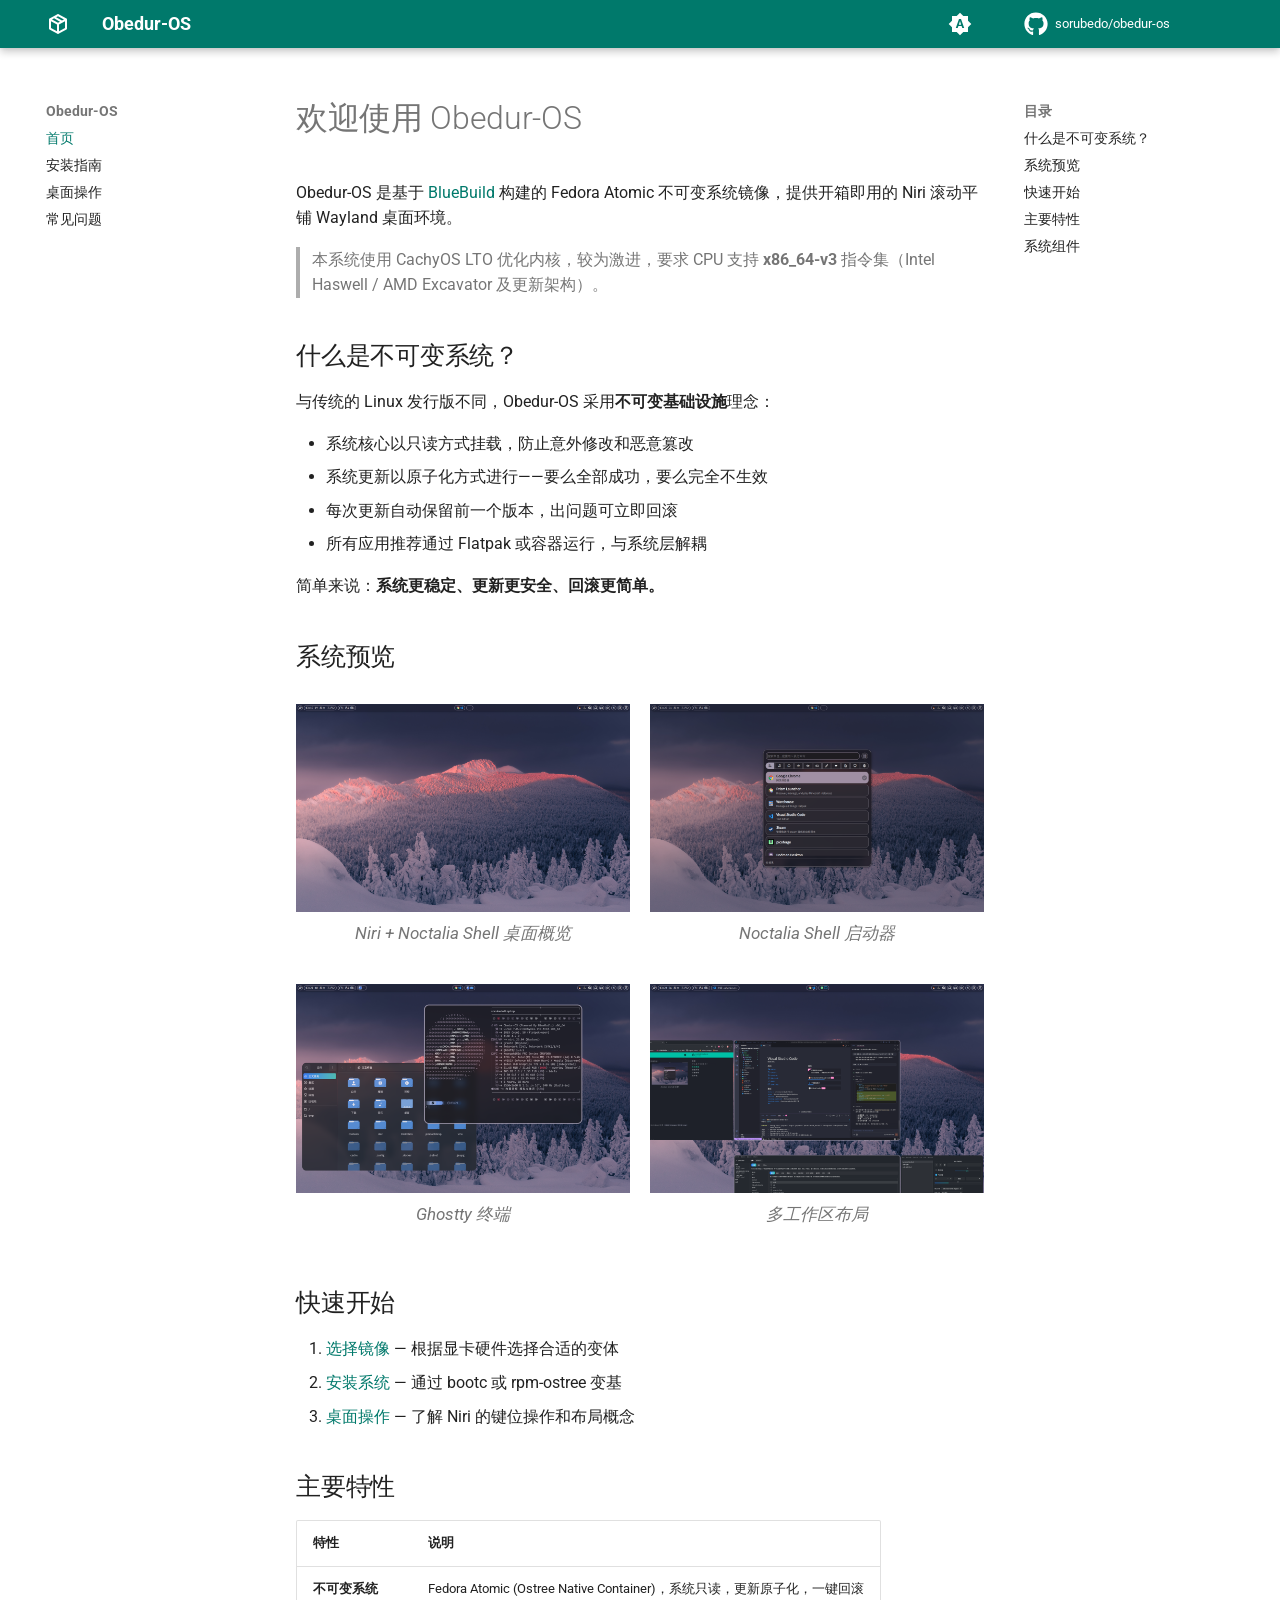
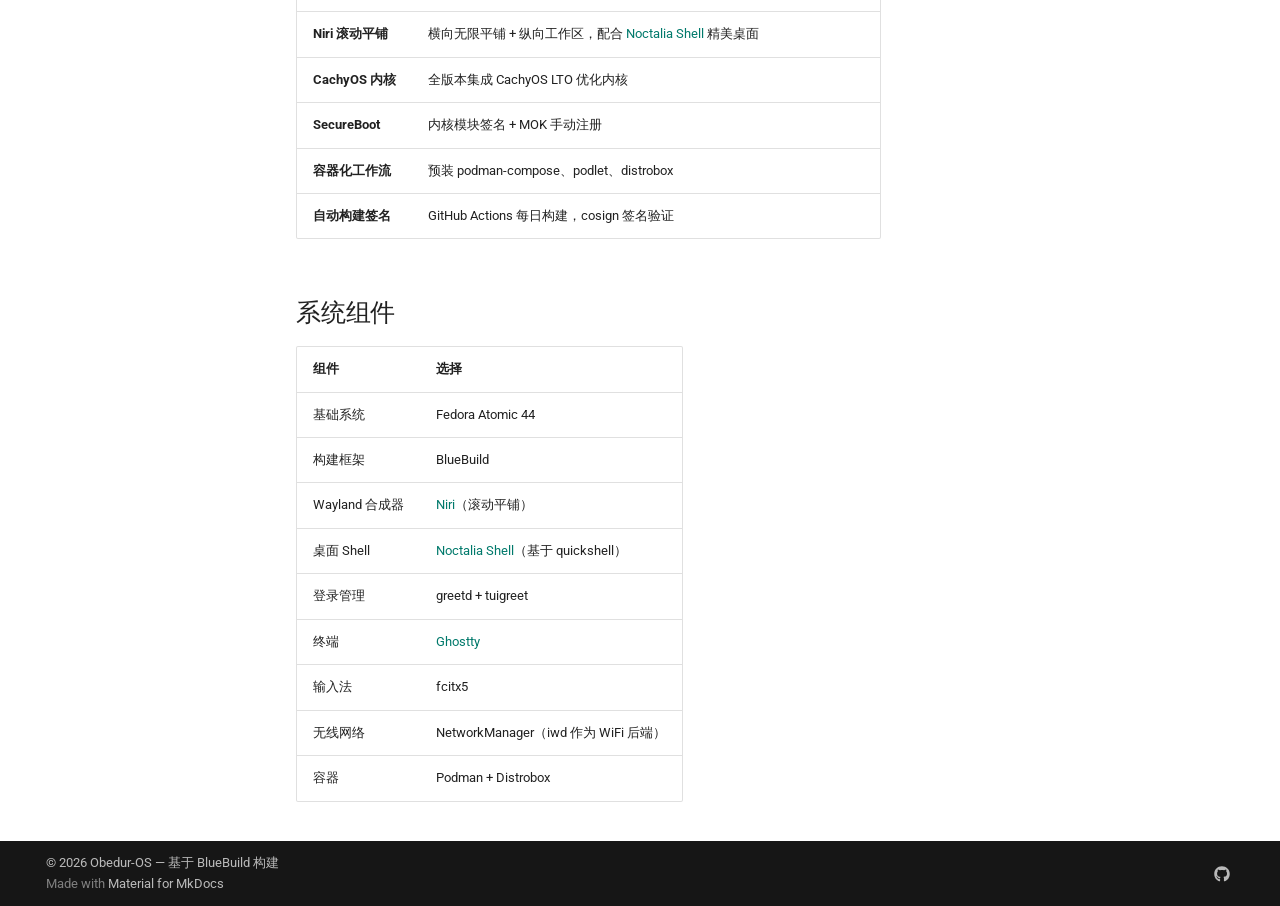
==== commit 63215e2e: "Deployed 10dab39 with MkDocs version: 1.6.1" ====
--- a/index.html
+++ b/index.html
@@ -603,7 +603,7 @@
 </tr>
 <tr>
 <td style="text-align: left;"><strong>SecureBoot</strong></td>
-<td style="text-align: left;">内核模块签名 + MOK 首次启动自动注册</td>
+<td style="text-align: left;">内核模块签名 + MOK 手动注册</td>
 </tr>
 <tr>
 <td style="text-align: left;"><strong>容器化工作流</strong></td>
@@ -626,7 +626,7 @@
 <tbody>
 <tr>
 <td style="text-align: left;">基础系统</td>
-<td style="text-align: left;">Fedora Atomic 43</td>
+<td style="text-align: left;">Fedora Atomic 44</td>
 </tr>
 <tr>
 <td style="text-align: left;">构建框架</td>
